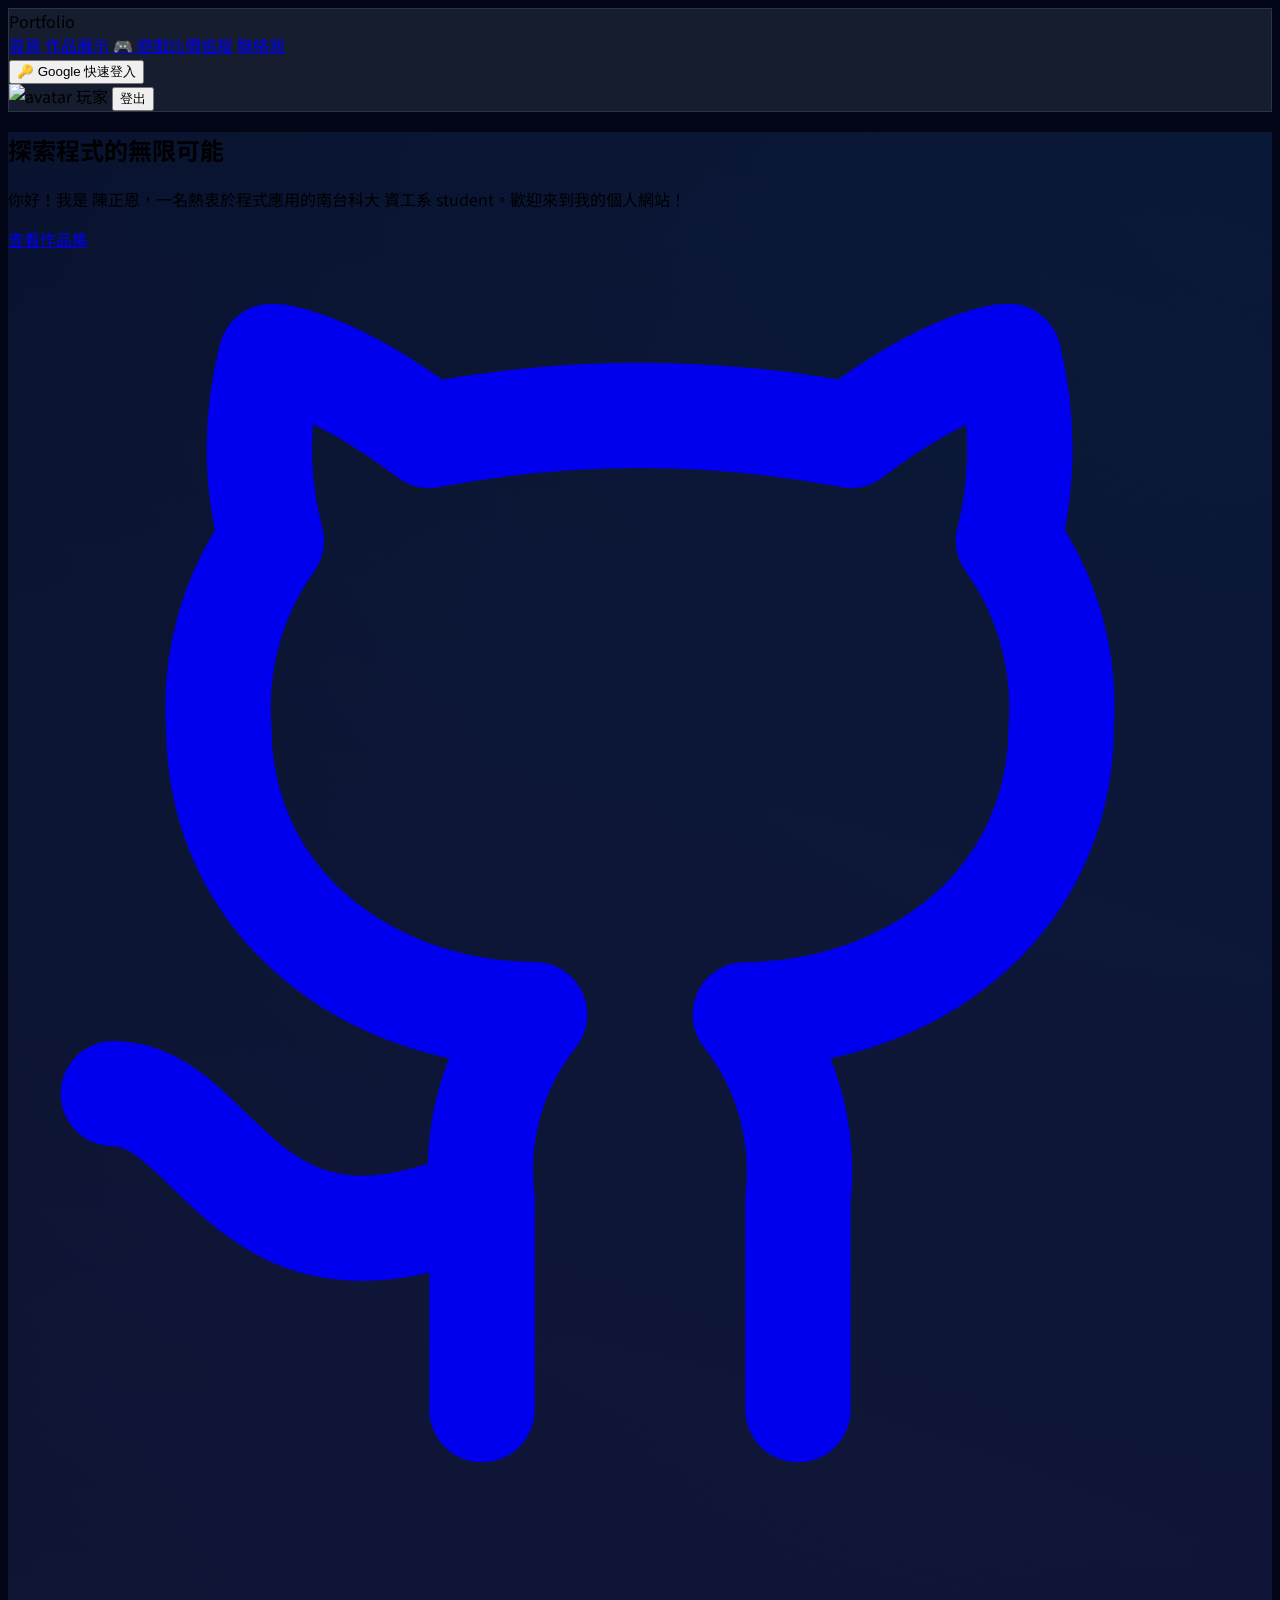
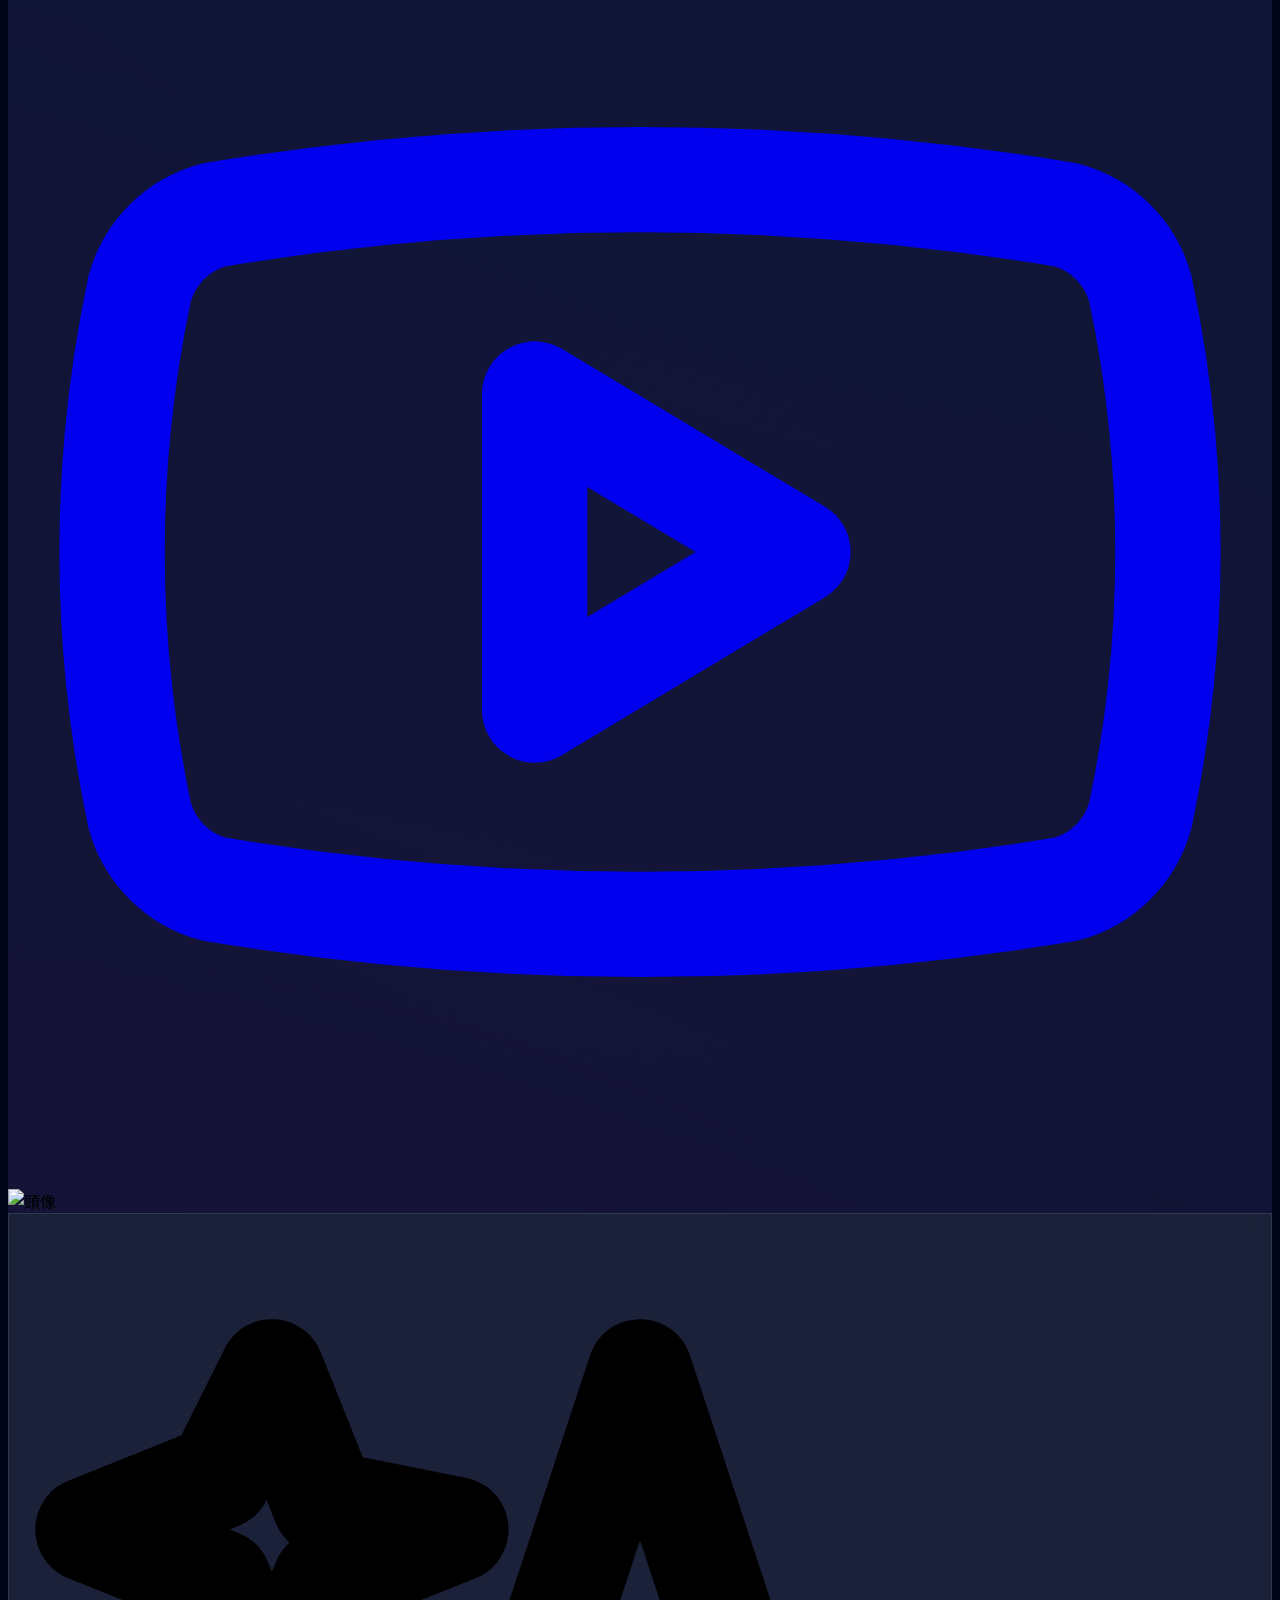
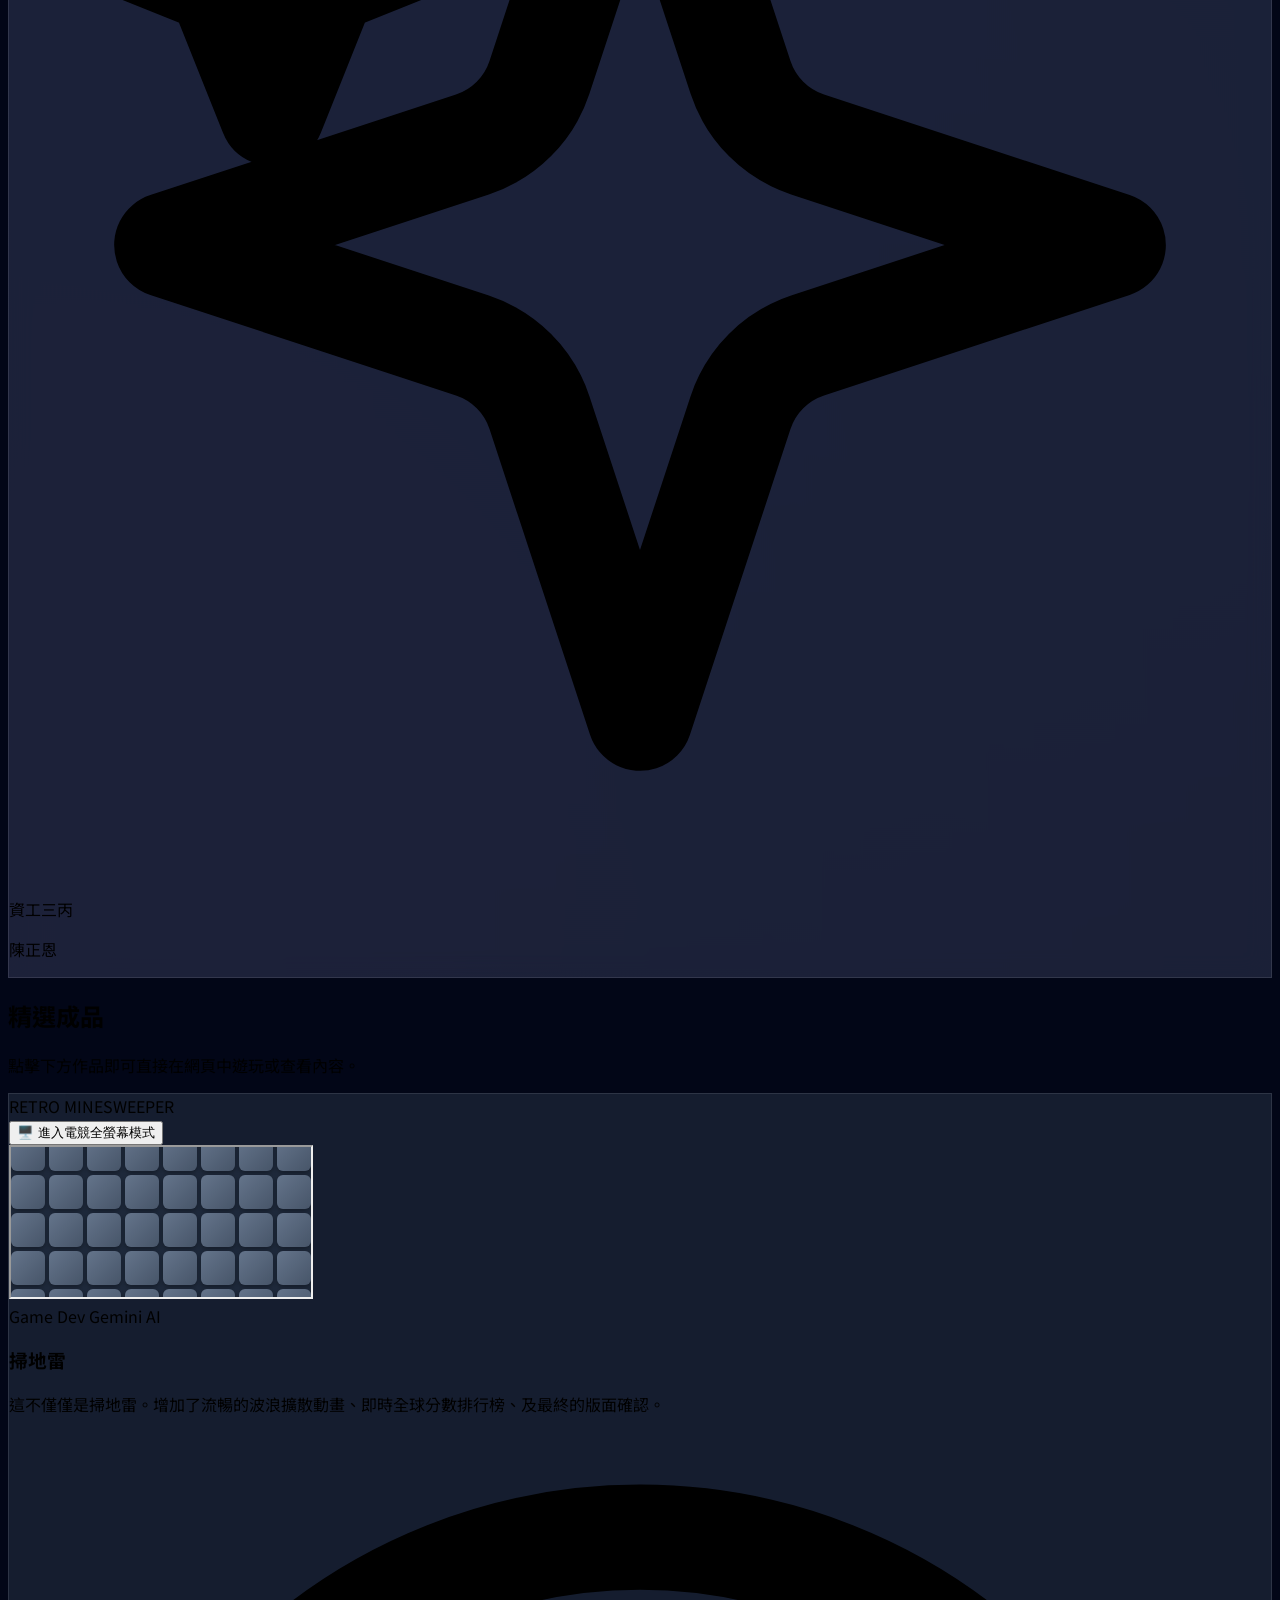
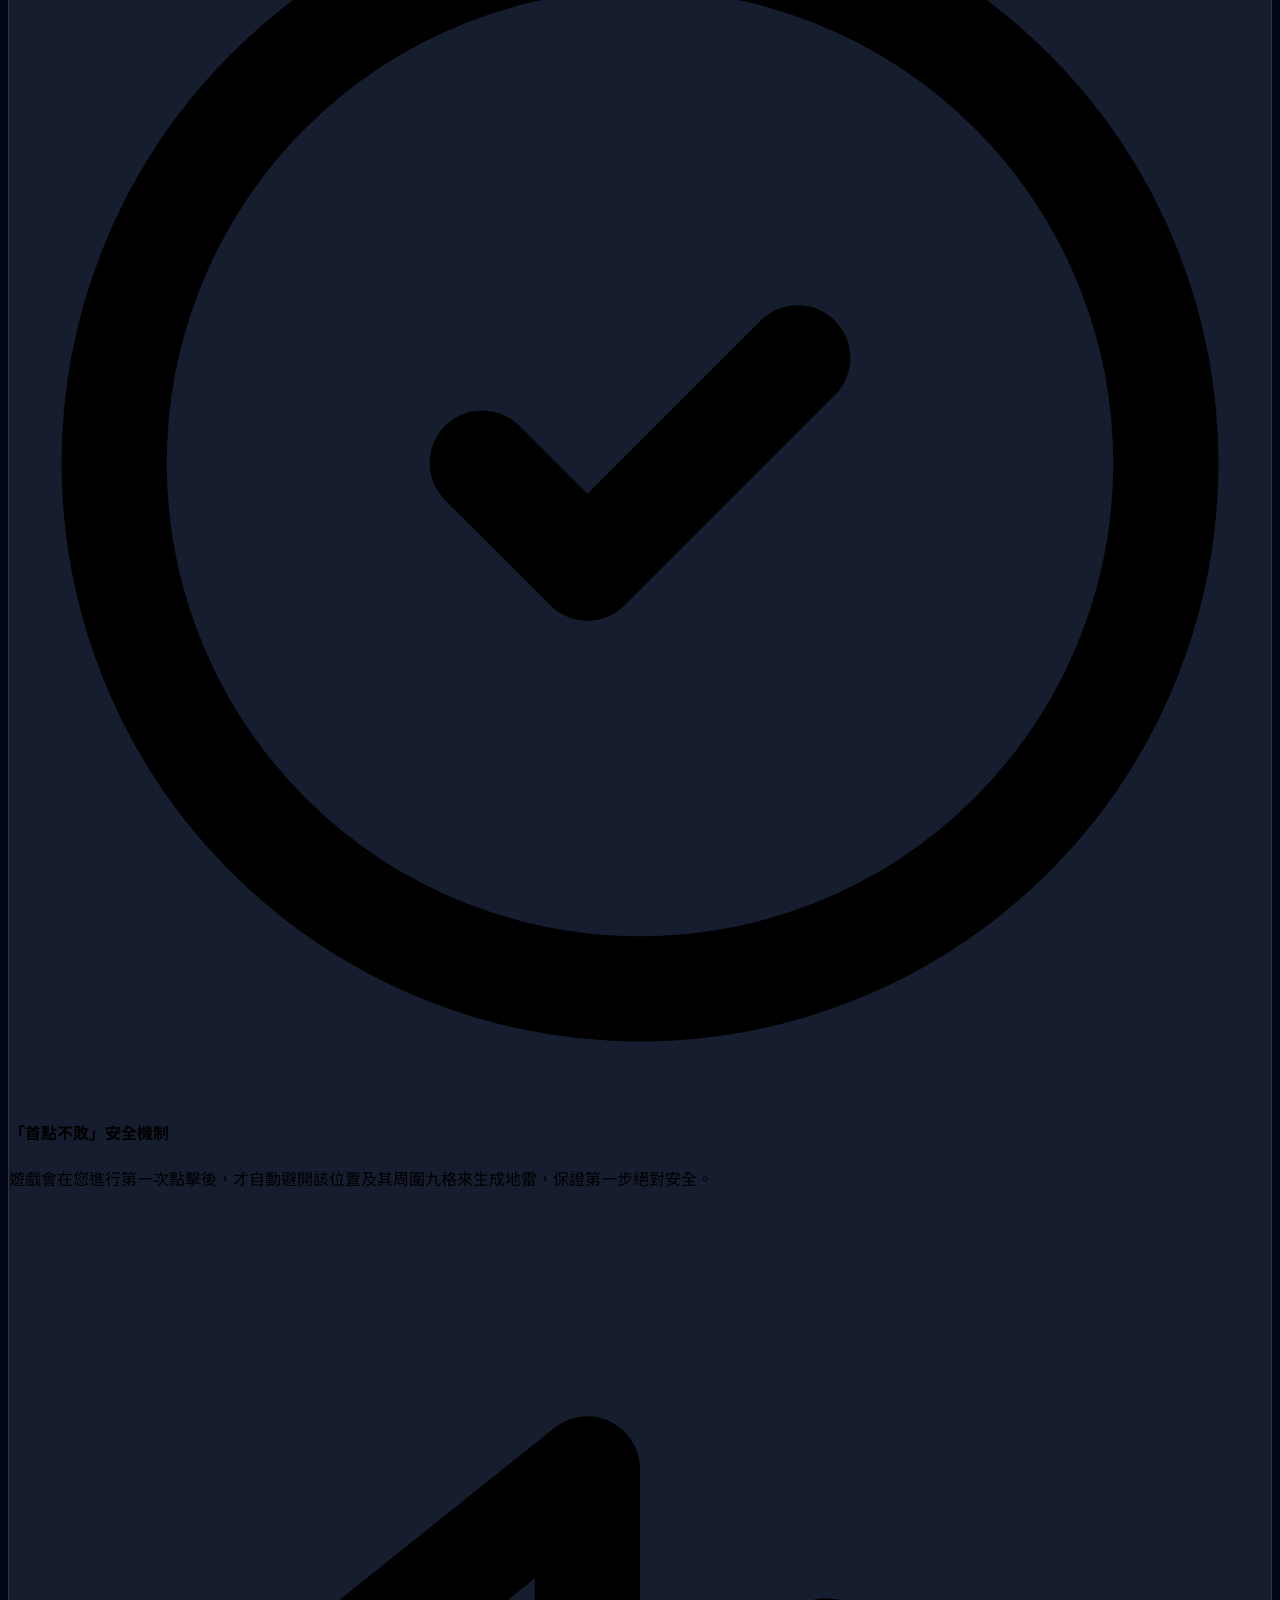
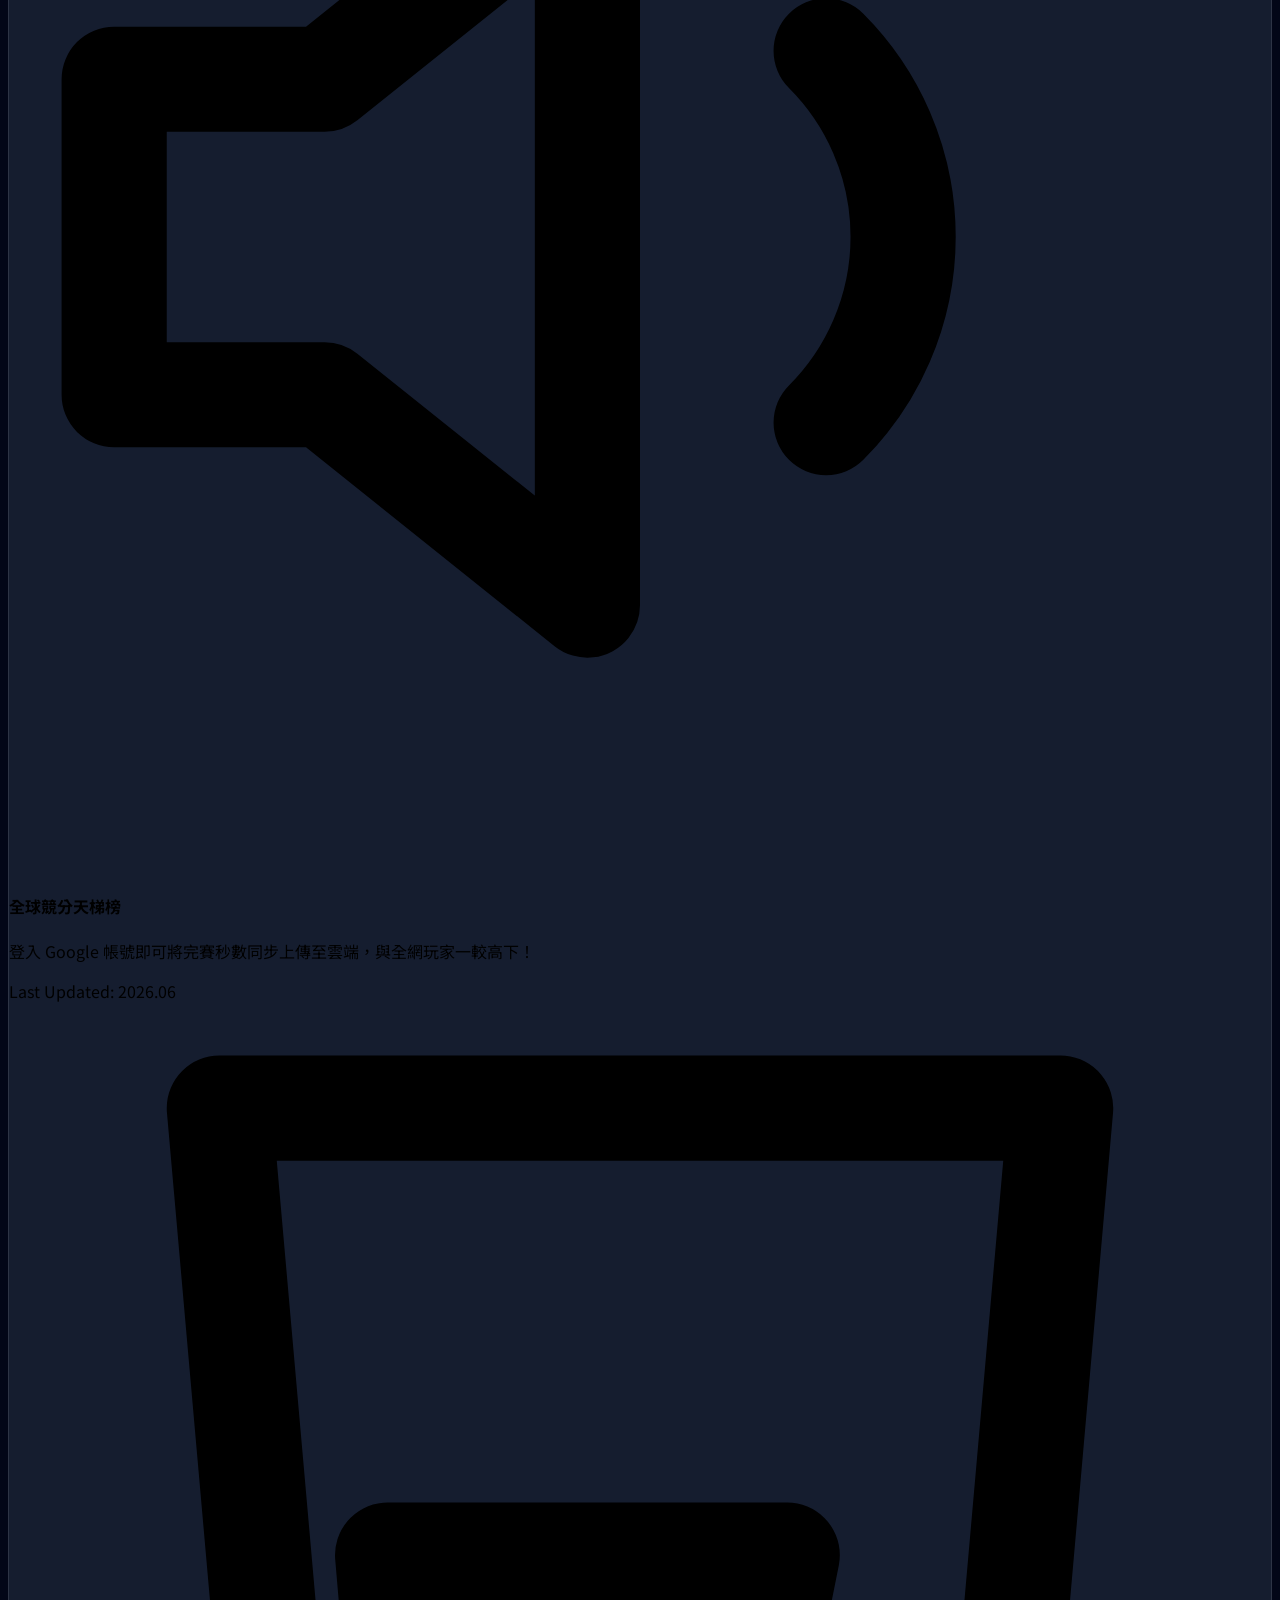
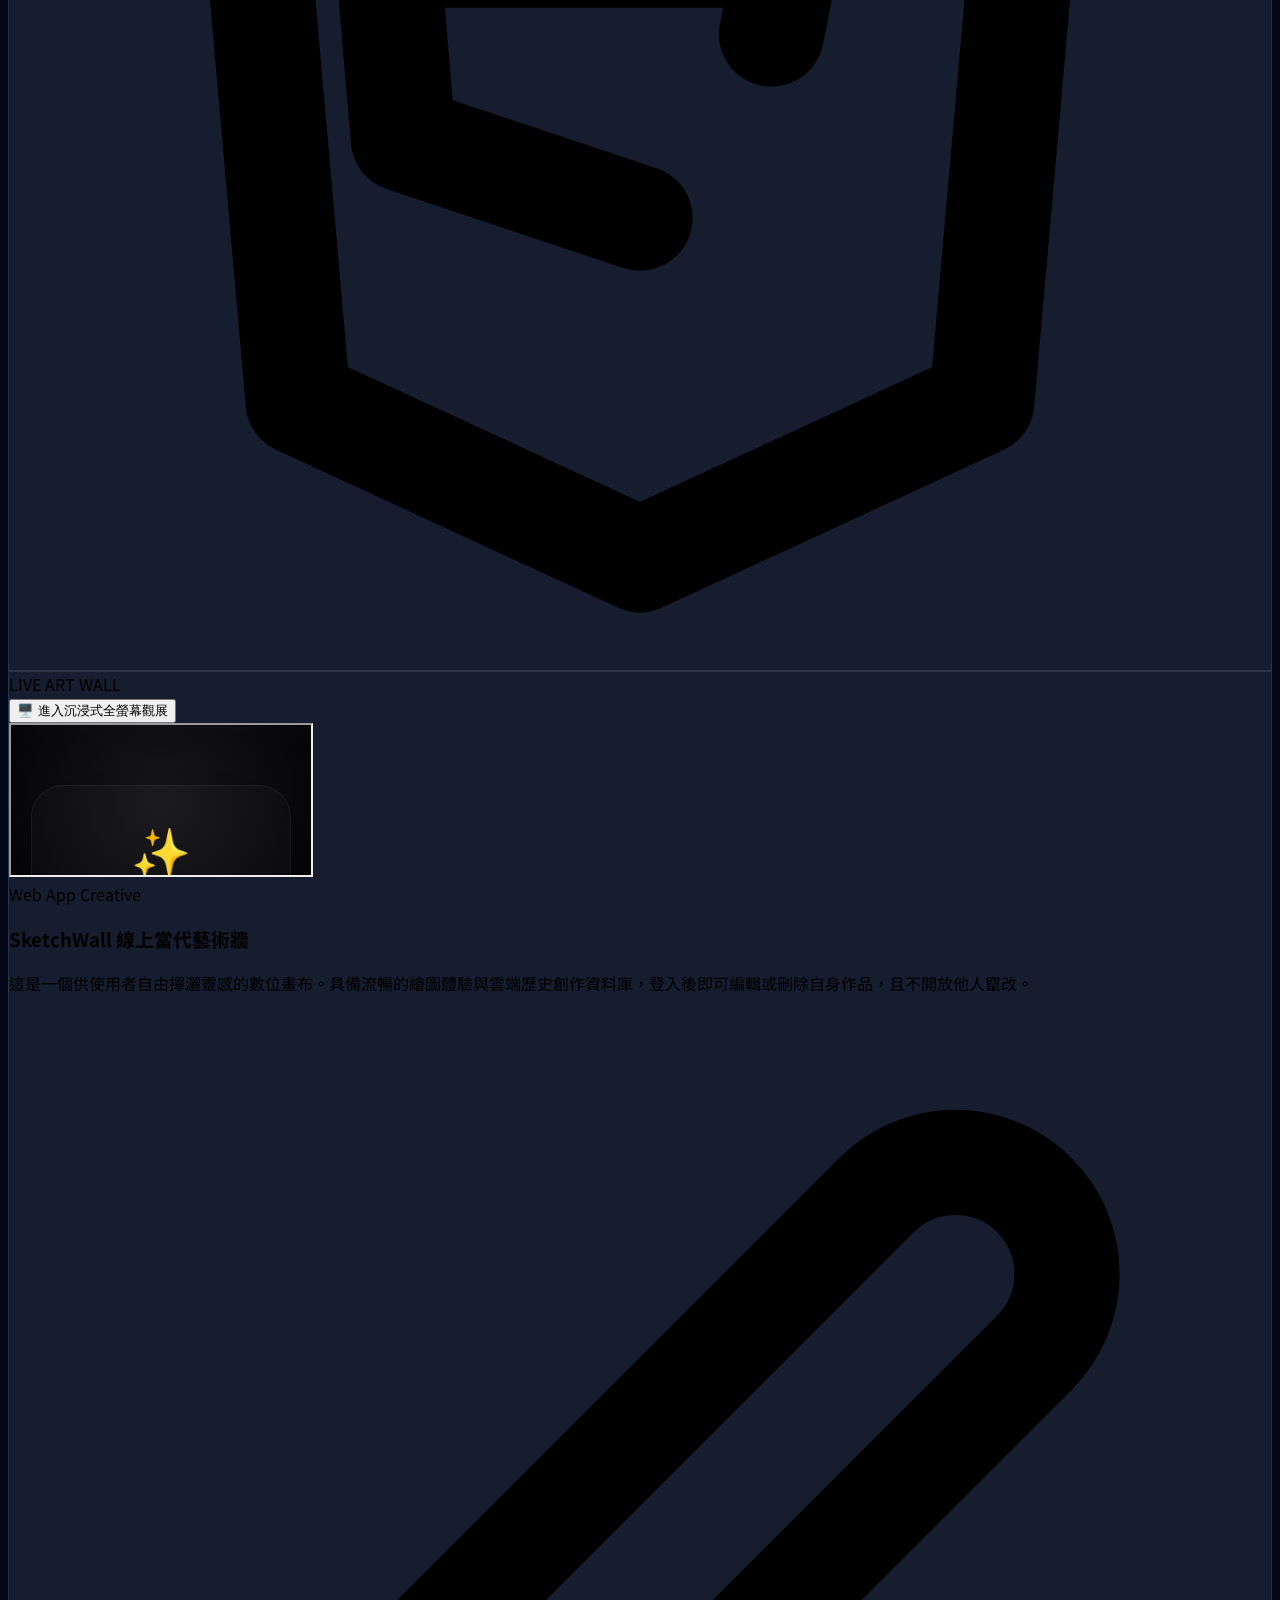
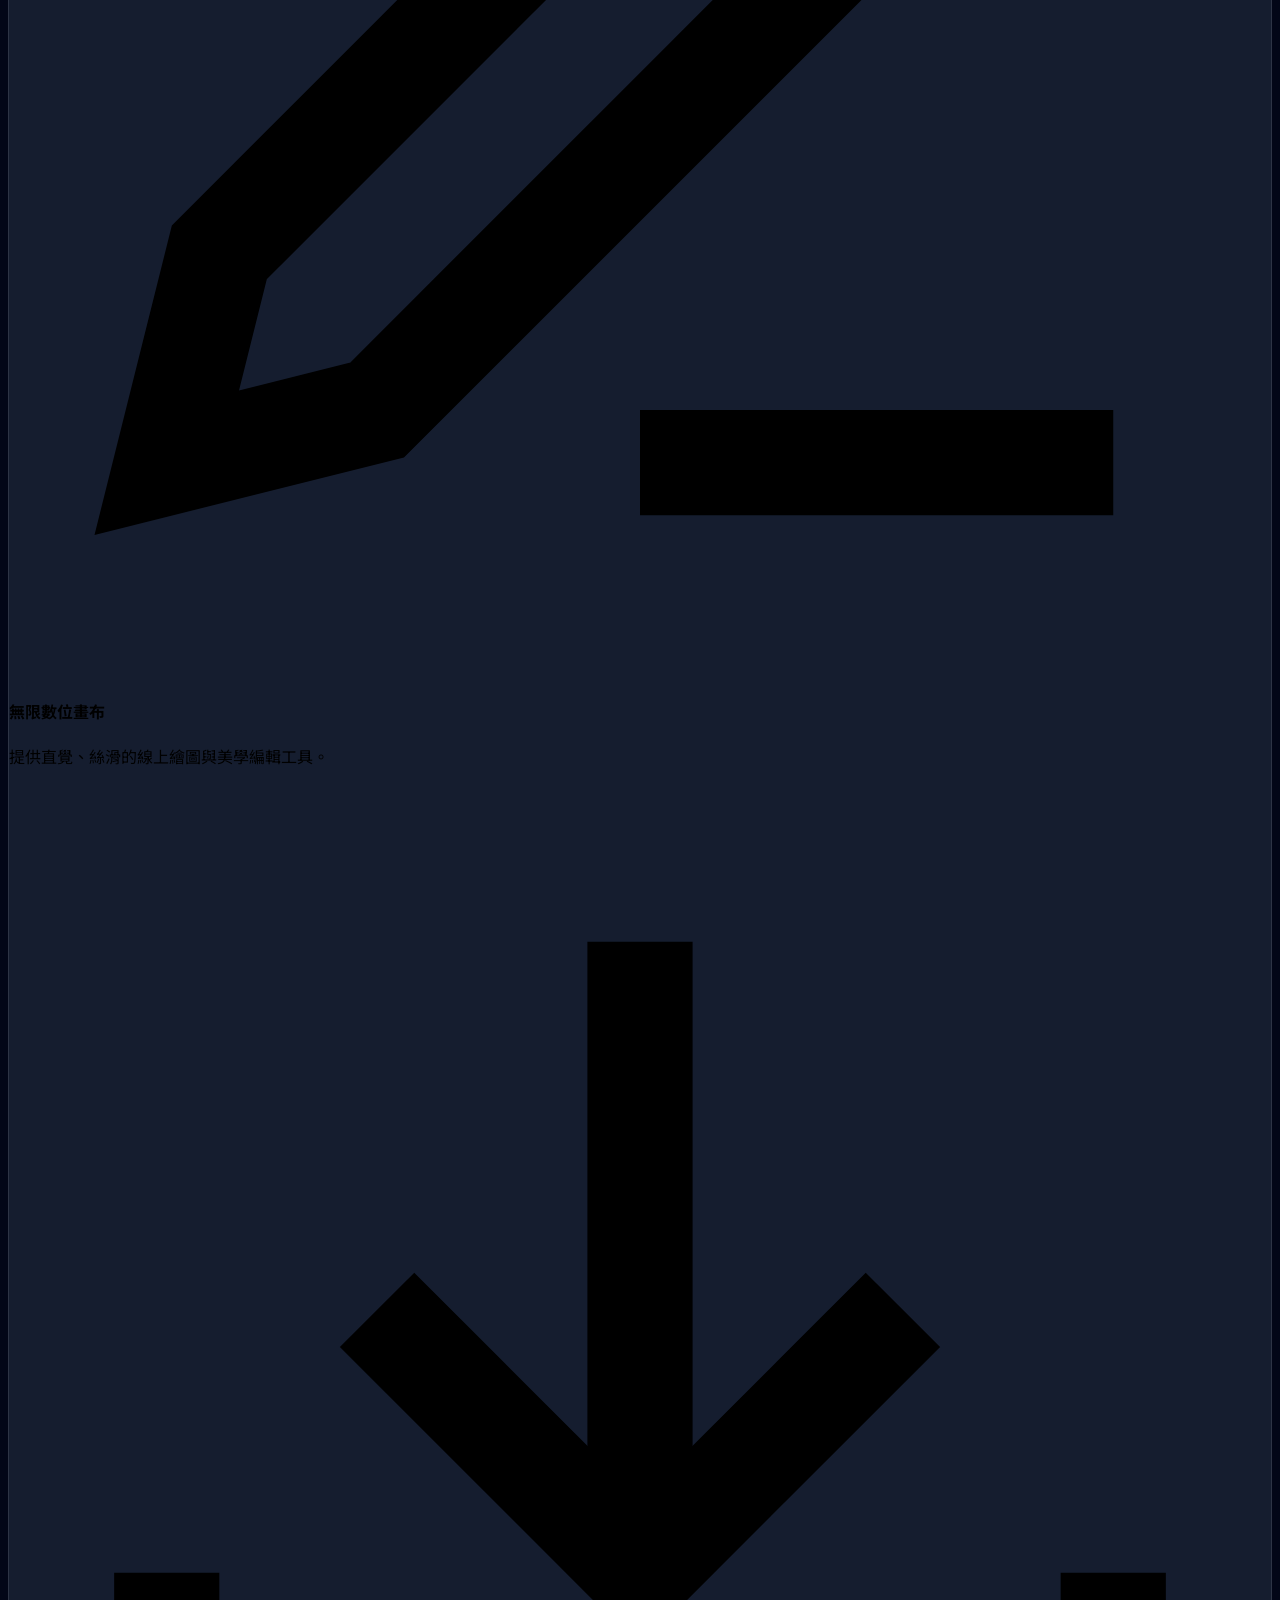
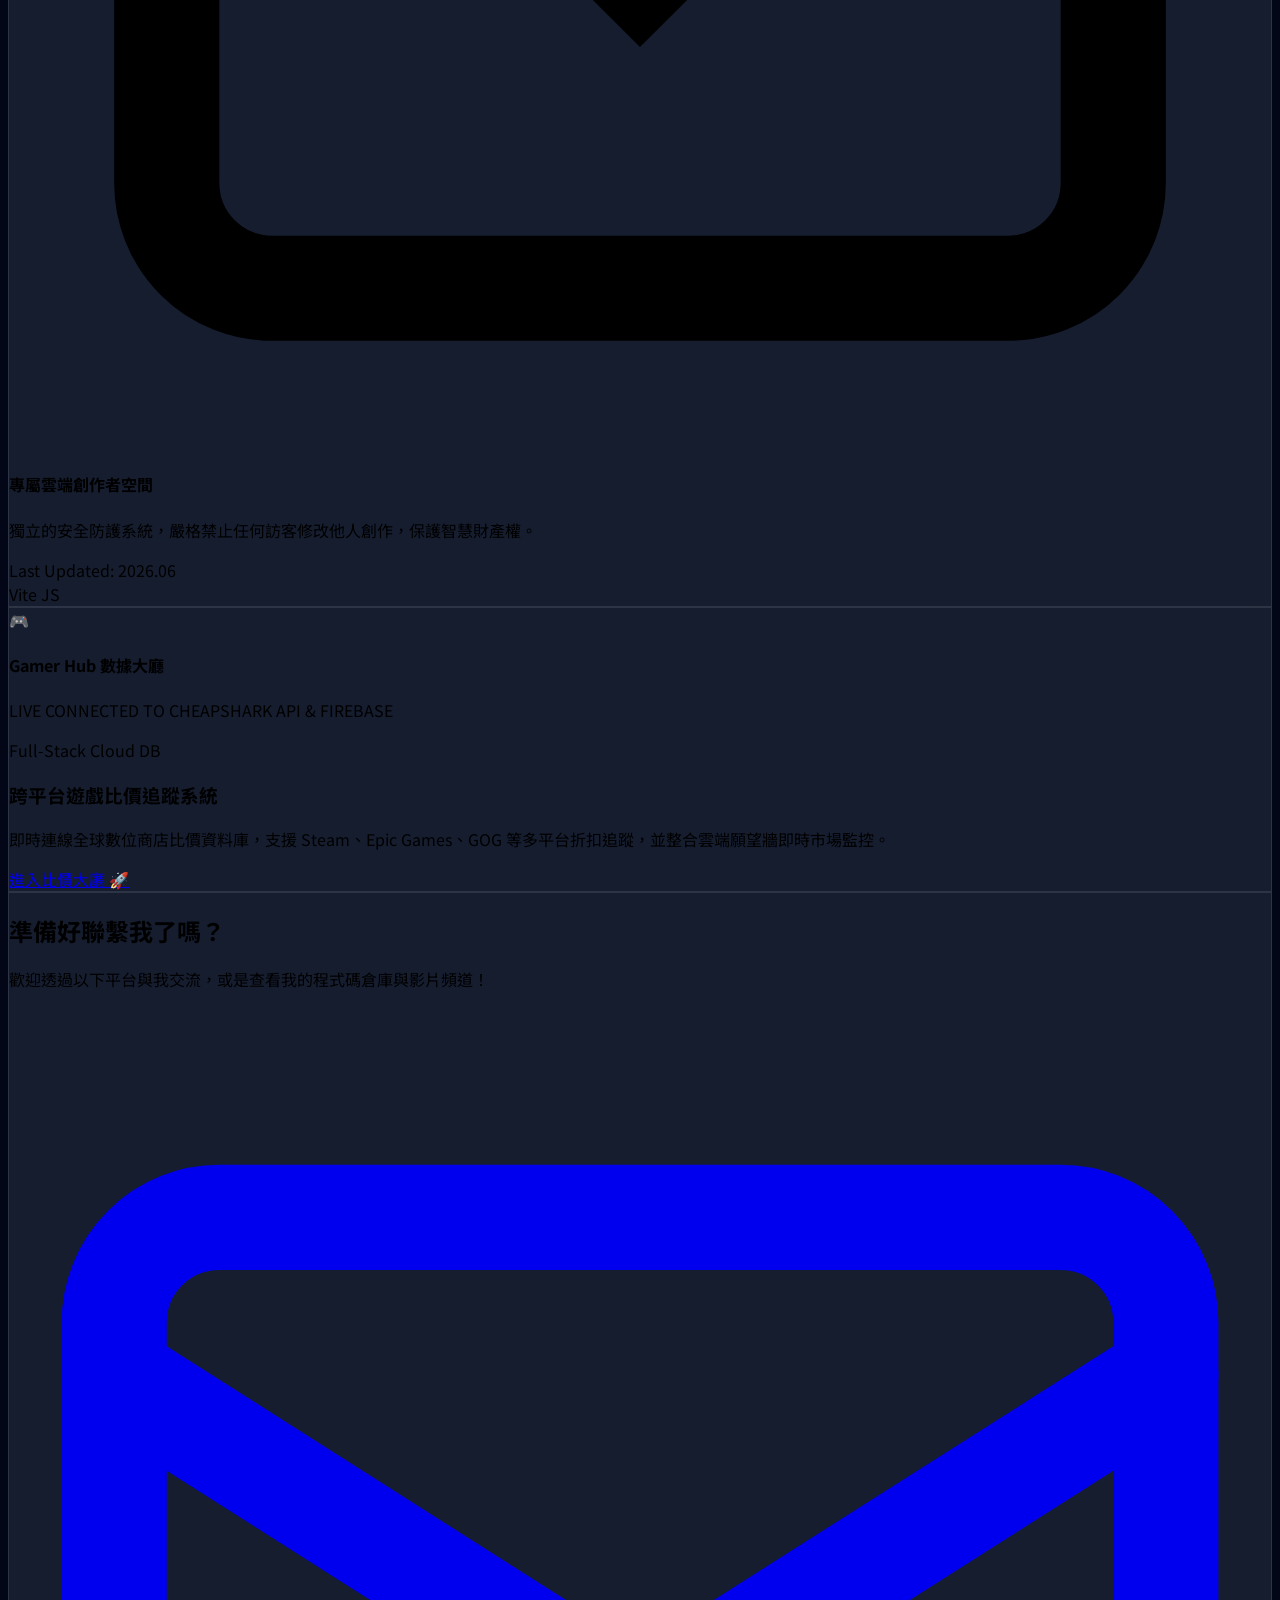
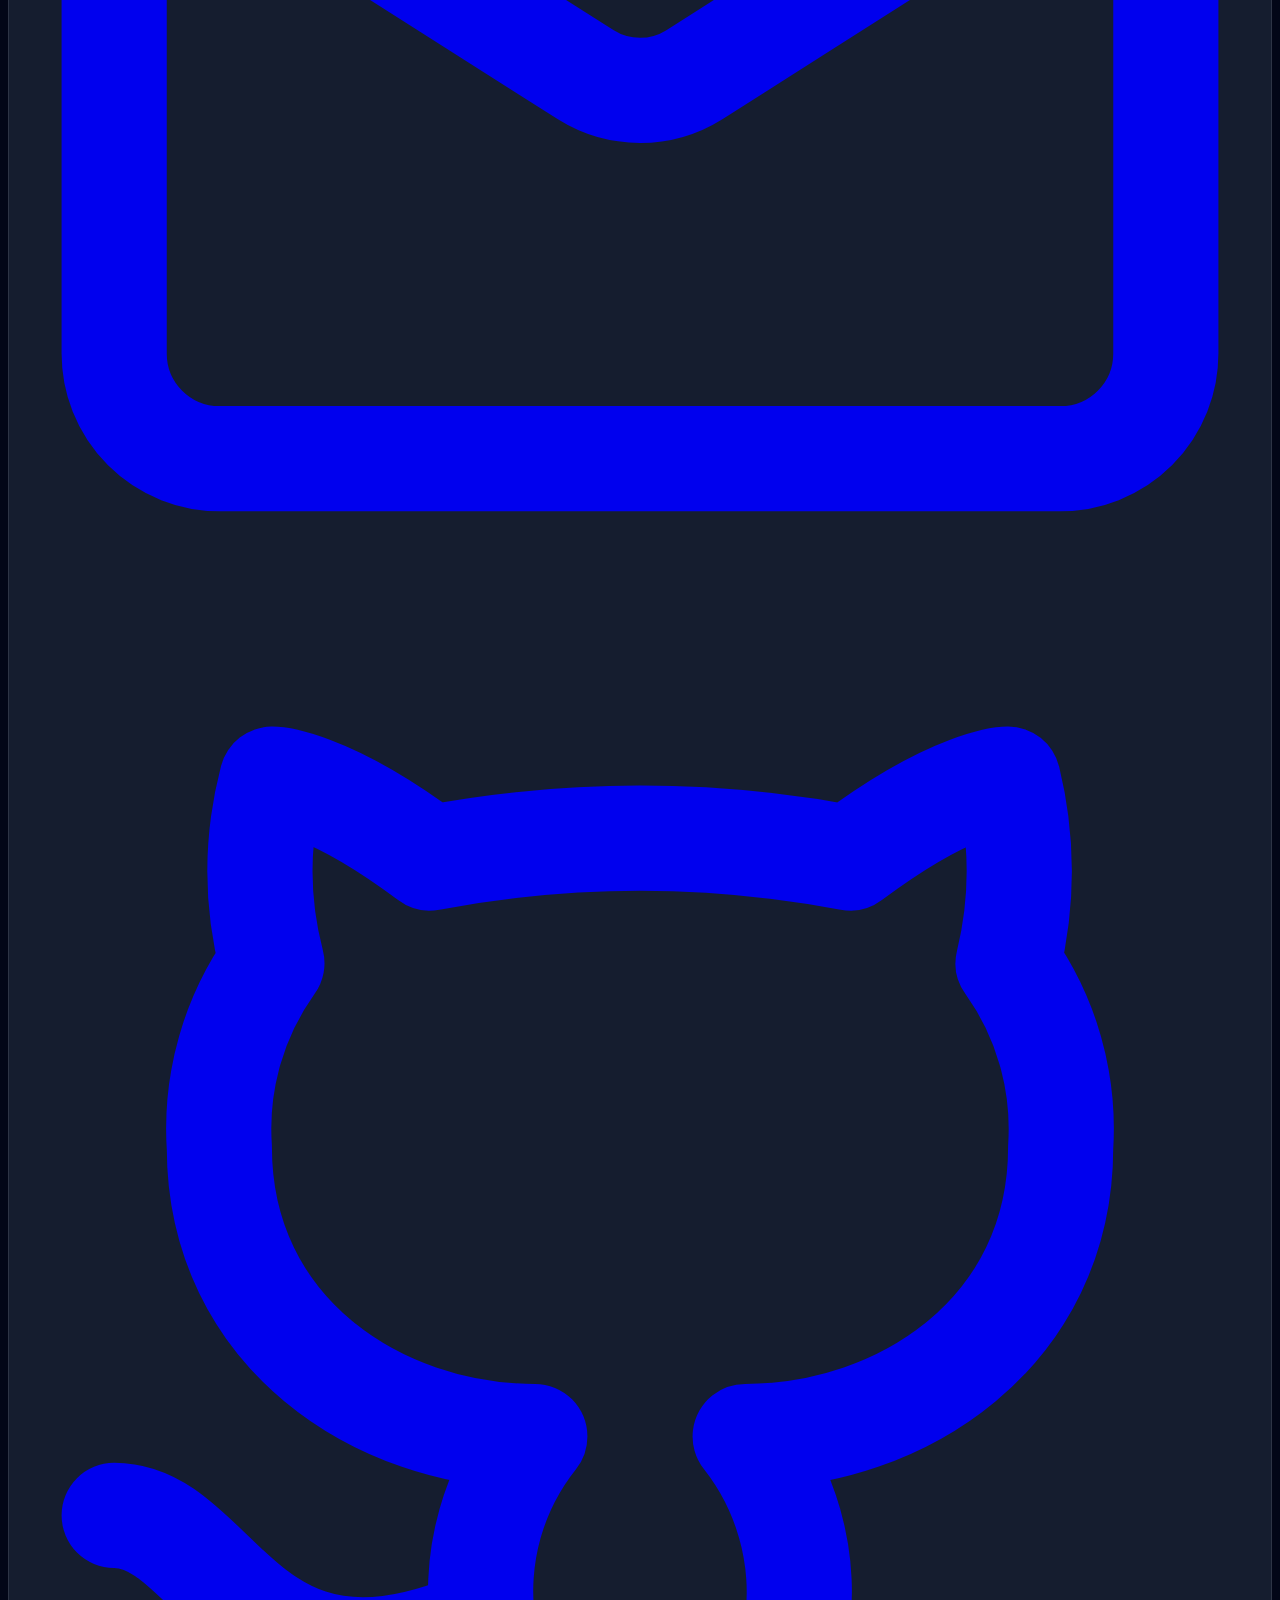
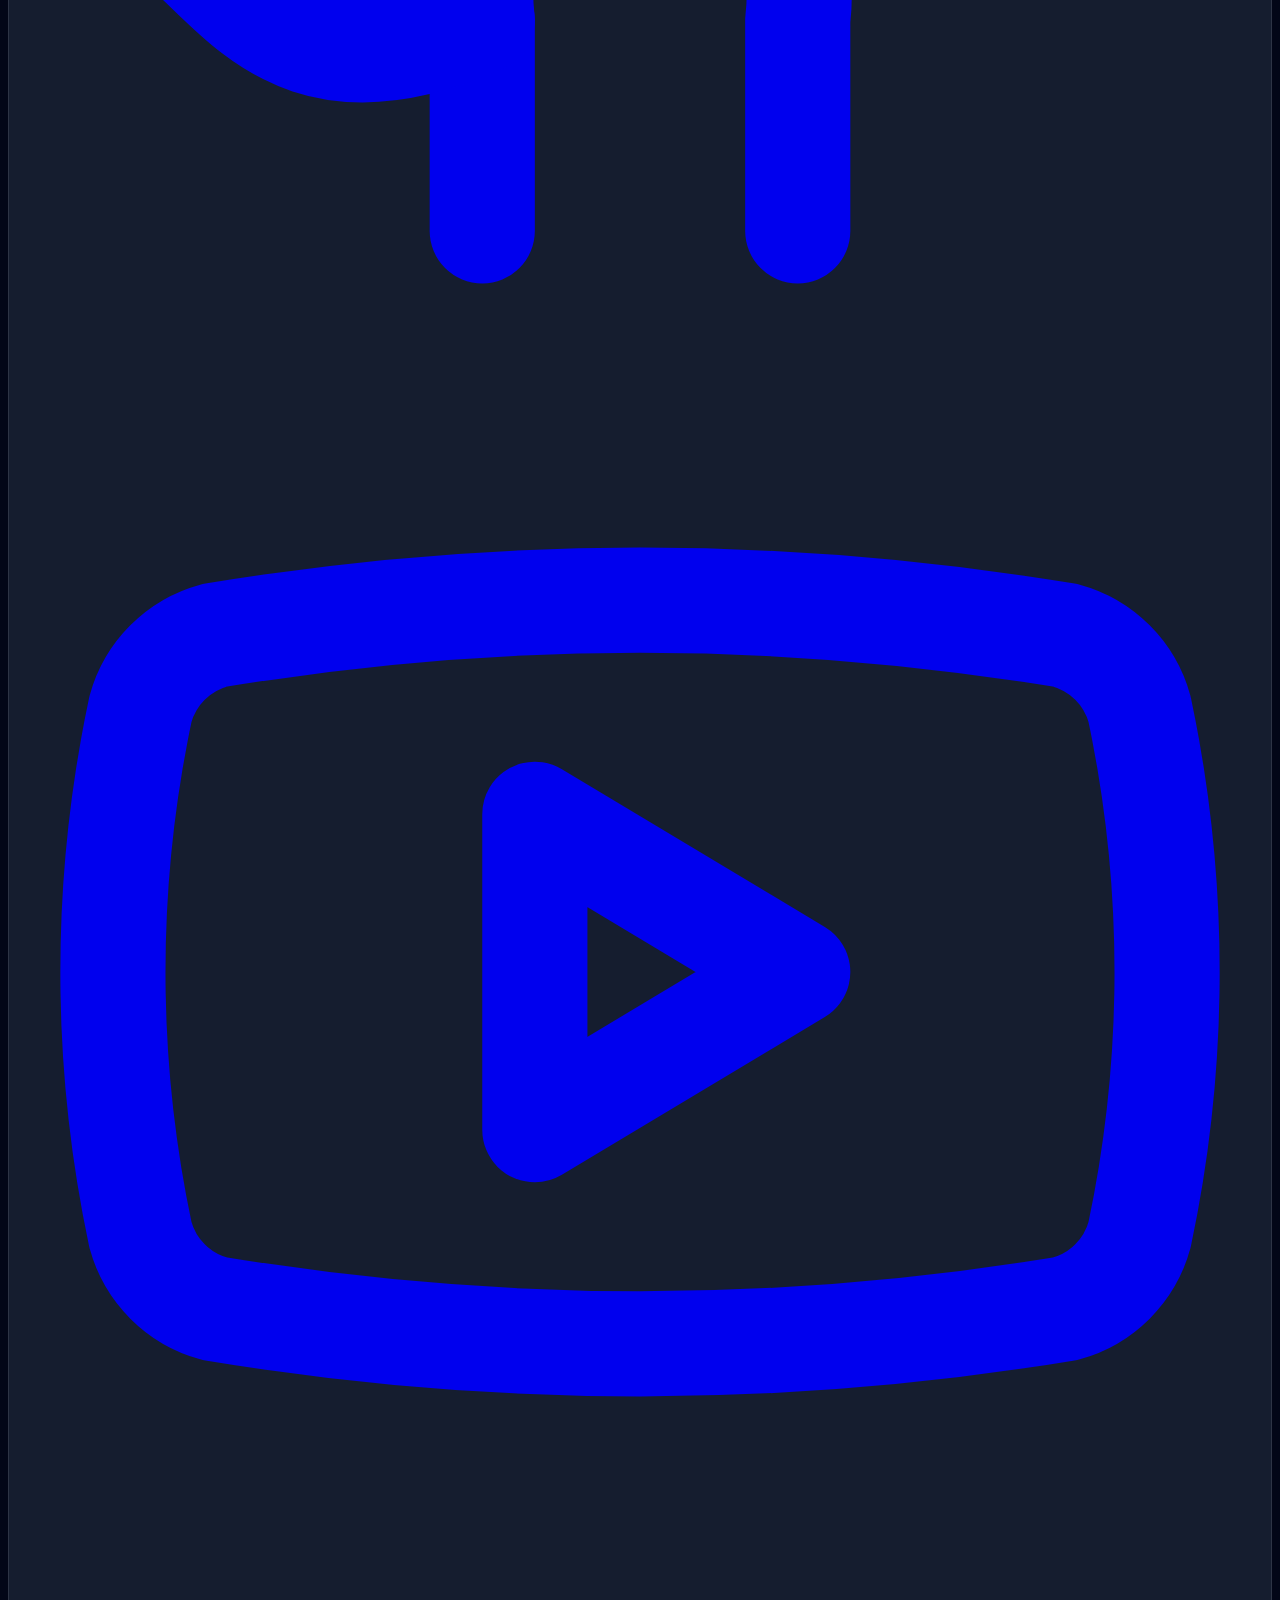
==== index.html @ 69756186 "Add files via upload" ====
<!DOCTYPE html>
<html lang="zh-Hant">
<head>
    <meta charset="UTF-8">
    <meta name="viewport" content="width=device-width, initial-scale=1.0">
    <title>我的個人作品集 - 掃地雷</title>
    <script src="https://cdn.tailwindcss.com"></script>
    <script src="https://www.gstatic.com/firebasejs/10.8.0/firebase-app-compat.js"></script>
    <script src="https://www.gstatic.com/firebasejs/10.8.0/firebase-auth-compat.js"></script>
    <script src="https://www.gstatic.com/firebasejs/10.8.0/firebase-firestore-compat.js"></script>
    
    <style>
        @import url('https://fonts.googleapis.com/css2?family=Noto+Sans+TC:wght@300;400;700&display=swap');
        
        body {
            font-family: 'Noto Sans TC', sans-serif;
            background-color: #020617;
            scroll-behavior: smooth; /* 確保所有跳轉都是滑順滾動 */
        }

        .glass-effect {
            background: rgba(30, 41, 59, 0.7);
            backdrop-filter: blur(12px);
            border: 1px solid rgba(255, 255, 255, 0.1);
        }

        .hero-gradient {
            background: radial-gradient(circle at top right, rgba(59, 130, 246, 0.15), transparent),
                        radial-gradient(circle at bottom left, rgba(168, 85, 247, 0.15), transparent);
        }

        /* 自定義滾動條 */
        ::-webkit-scrollbar {
            width: 8px;
        }
        ::-webkit-scrollbar-track {
            background: #0f172a;
        }
        ::-webkit-scrollbar-thumb {
            background: #334155;
            border-radius: 10px;
        }
        ::-webkit-scrollbar-thumb:hover {
            background: #475569;
        }
    </style>
</head>
<body class="text-slate-200">

    <nav class="fixed top-0 w-full z-50 glass-effect border-b border-slate-800">
        <div class="max-w-7xl mx-auto px-6 py-4 flex justify-between items-center">
            <div class="flex items-center gap-2 font-bold text-xl tracking-tighter text-white">
                <span class="bg-blue-600 px-2 py-0.5 rounded text-sm">Portfolio</span> 
            </div>
            <div class="hidden md:flex gap-8 text-sm font-medium">
    <a href="#home" class="hover:text-blue-400 transition">首頁</a>
    <a href="#projects" class="hover:text-blue-400 transition">作品展示</a>
    <a href="game.html" class="text-blue-400 hover:text-blue-300 font-bold transition">🎮 遊戲比價追蹤</a>
    <a href="#contact" class="hover:text-blue-400 transition">聯絡我</a>
</div>
            
            <div class="flex items-center gap-4">
                <button id="authBtnLogin" class="bg-gradient-to-r from-blue-600 to-indigo-600 hover:from-blue-500 hover:to-indigo-500 text-white px-4 py-2 rounded-xl text-xs font-bold transition-all shadow-lg shadow-blue-900/20 flex items-center gap-1.5 active:scale-95">
                    <span>🔑 Google 快速登入</span>
                </button>
                
                <div id="authUserInfo" class="hidden flex items-center gap-3 bg-slate-900/80 px-3 py-1.5 rounded-full border border-slate-700">
                    <img id="authUserAvatar" class="w-6 h-6 rounded-full border border-blue-500" src="" alt="avatar">
                    <span id="authUserName" class="text-xs font-medium text-slate-200 max-w-[80px] truncate">玩家</span>
                    <button id="authBtnLogout" class="text-[11px] text-rose-400 hover:text-rose-300 transition font-bold border-l border-slate-700 pl-2.5">
                        登出
                    </button>
                </div>
            </div>
        </div>
    </nav>

    <section id="home" class="relative pt-32 pb-20 px-6 hero-gradient">
        <div class="max-w-5xl mx-auto flex flex-col md:flex-row items-center gap-12">
            <div class="flex-1 text-center md:text-left">
                <h1 class="text-5xl md:text-7xl font-extrabold text-white mb-6 leading-tight">
                    探索<span class="text-transparent bg-clip-text bg-gradient-to-r from-blue-400 to-purple-500">程式</span>的無限可能
                </h1>
                <p class="text-slate-400 text-lg mb-8 max-w-xl">
                    你好！我是 陳正恩，一名熱衷於程式應用的南台科大 資工系 student。歡迎來到我的個人網站！
                </p>
                <div class="flex flex-wrap justify-center md:justify-start gap-4">
                    <a href="#projects" class="bg-white text-slate-900 px-8 py-3 rounded-xl font-bold hover:bg-slate-200 transition">
                        查看作品集
                    </a>
                    <div class="flex items-center gap-6 px-4 text-slate-400">
                        <a href="https://github.com/shon0057" target="_blank" class="hover:text-white transition" title="前往我的 GitHub">
                            <svg class="w-6 h-6" viewBox="0 0 24 24" fill="none" stroke="currentColor" stroke-width="2" stroke-linecap="round" stroke-linejoin="round">
                                <path d="M15 22v-4a4.8 4.8 0 0 0-1-3.5c3 0 6-2 6-5.5.08-1.25-.27-2.48-1-3.5.28-1.15.28-2.35 0-3.5 0 0-1 0-3 1.5-2.64-.5-5.36-.5-8 0C6 2 5 2 5 2c-.3 1.15-.3 2.35 0 3.5A5.403 5.403 0 0 0 4 9c0 3.5 3 5.5 6 5.5-.39.49-.68 1.05-.85 1.65-.17.6-.22 1.23-.15 1.85v4"></path>
                                <path d="M9 18c-4.51 2-5-2-7-2"></path>
                            </svg>
                        </a>
                        <a href="https://youtube.com/channel/UCmaDRwH7_G8uvwJQyQ9G3eQ?si=j93ntuV9p2vd7bJ8" target="_blank" class="hover:text-red-500 transition" title="前往我的 YouTube">
                            <svg class="w-6 h-6" viewBox="0 0 24 24" fill="none" stroke="currentColor" stroke-width="2" stroke-linecap="round" stroke-linejoin="round">
                                <path d="M2.5 17a24.12 24.12 0 0 1 0-10 2 2 0 0 1 1.4-1.4 49.56 49.56 0 0 1 16.2 0A2 2 0 0 1 21.5 7a24.12 24.12 0 0 1 0 10 2 2 0 0 1-1.4 1.4 49.55 49.55 0 0 1-16.2 0A2 2 0 0 1 2.5 17z"></path>
                                <polygon points="10 15 15 12 10 9"></polygon>
                            </svg>
                        </a>
                    </div>
                </div>
            </div>
            <div class="relative">
                <div class="w-64 h-64 md:w-80 md:h-80 rounded-3xl overflow-hidden rotate-3 shadow-2xl border-4 border-slate-800">
                    <img src="https://images.unsplash.com/photo-1519085360753-af0119f7cbe7?auto=format&fit=crop&q=80&w=400" alt="頭像" class="w-full h-full object-cover">
                </div>
                <div class="absolute -bottom-6 -left-6 glass-effect p-4 rounded-2xl shadow-xl">
                    <div class="flex items-center gap-3">
                        <div class="w-10 h-10 bg-green-500/20 rounded-full flex items-center justify-center text-green-400">
                            <svg class="w-5 h-5" viewBox="0 0 24 24" fill="none" stroke="currentColor" stroke-width="2" stroke-linecap="round" stroke-linejoin="round">
                                <path d="m12 3-1.912 5.813a2 2 0 0 1-1.275 1.275L3 12l5.813 1.912a2 2 0 0 1 1.275 1.275L12 21l1.912-5.813a2 2 0 0 1 1.275-1.275L21 12l-5.813-1.912a2 2 0 0 1-1.275-1.275L12 3Z"></path>
                                <path d="m5 3 1 2.5L8.5 6 6 7 5 9.5 4 7 1.5 6 4 5 5 3Z"></path>
                            </svg>
                        </div>
                        <div>
                            <p class="text-xs text-slate-400 font-medium">資工三丙</p>
                            <p class="text-sm font-bold text-white">陳正恩</p>
                        </div>
                    </div>
                </div>
            </div>
        </div>
    </section>

    <section id="projects" class="py-24 px-6">
        <div class="max-w-6xl mx-auto">
            <div class="flex justify-between items-end mb-12">
                <div>
                    <h2 class="text-3xl font-bold text-white mb-2">精選成品</h2>
                    <p class="text-slate-400 text-sm">點擊下方作品即可直接在網頁中遊玩或查看內容。</p>
                </div>
            </div>

            <div class="glass-effect rounded-3xl overflow-hidden flex flex-col lg:flex-row shadow-2xl border border-slate-700/50">
                <div class="lg:w-2/3 bg-black/40 p-4">
                    <div id="minesweeperContainer" class="relative w-full bg-slate-950/60 rounded-2xl overflow-hidden shadow-2xl flex flex-col border border-slate-800">
                        <div class="w-full bg-slate-900/90 px-4 py-2.5 flex justify-between items-center border-b border-slate-800">
                          <div class="flex items-center gap-2">
                            <span class="flex h-2 w-2 rounded-full bg-blue-500 animate-pulse"></span>
                            <span class="text-xs text-slate-400 font-medium font-mono tracking-wider">RETRO MINESWEEPER</span>
                          </div>
                          <button id="btnMineFullscreen" class="text-xs bg-blue-600 hover:bg-blue-500 text-white font-semibold px-3 py-1.5 rounded-md shadow flex items-center gap-1.5 transition-all duration-200 active:scale-95">
                            <span>🖥️ 進入電競全螢幕模式</span>
                          </button>
                        </div>

                        <div class="w-full max-w-full mx-auto relative overflow-hidden h-[400px] sm:h-[500px] lg:h-[620px] flex justify-center items-center">
                            <iframe src="minesweeper.html" id="minesweeperIframe" class="w-full h-full border-none block mx-auto" title="AI Minesweeper" style="overflow: hidden;"></iframe>
                        </div>
                    </div>
                </div>
                
                <div class="lg:w-1/3 p-10 flex flex-col justify-between">
                    <div>
                        <div class="flex gap-2 mb-4">
                            <span class="text-[10px] font-bold uppercase tracking-wider bg-blue-500/10 text-blue-400 px-3 py-1 rounded-full border border-blue-500/20">Game Dev</span>
                            <span class="text-[10px] font-bold uppercase tracking-wider bg-purple-500/10 text-purple-400 px-3 py-1 rounded-full border border-purple-500/20">Gemini AI</span>
                        </div>
                        <h3 class="text-3xl font-extrabold text-white mb-4">掃地雷</h3>
                        <p class="text-slate-400 mb-8 leading-relaxed">
                            這不僅僅是掃地雷。增加了流暢的波浪擴散動畫、即時全球分數排行榜、及最終的版面確認。
                        </p>
                        
                        <div class="space-y-4">
                            <div class="flex items-start gap-3">
                                <div class="mt-1 text-blue-500">
                                    <svg class="w-5 h-5" viewBox="0 0 24 24" fill="none" stroke="currentColor" stroke-width="2" stroke-linecap="round" stroke-linejoin="round">
                                        <circle cx="12" cy="12" r="10"></circle>
                                        <path d="m9 12 2 2 4-4"></path>
                                    </svg>
                                </div>
                                <div>
                                    <h4 class="text-sm font-bold text-white">「首點不敗」安全機制</h4>
                                    <p class="text-xs text-slate-500 font-normal">遊戲會在您進行第一次點擊後，才自動避開該位置及其周圍九格來生成地雷，保證第一步絕對安全。</p>
                                </div>
                            </div>
                            <div class="flex items-start gap-3">
                                <div class="mt-1 text-purple-500">
                                    <svg class="w-5 h-5" viewBox="0 0 24 24" fill="none" stroke="currentColor" stroke-width="2" stroke-linecap="round" stroke-linejoin="round">
                                        <polygon points="11 5 6 9 2 9 2 15 6 15 11 19 11 5"></polygon>
                                        <path d="M15.54 8.46a5 5 0 0 1 0 7.07"></path>
                                    </svg>
                                </div>
                                <div>
                                    <h4 class="text-sm font-bold text-white">全球競分天梯榜</h4>
                                    <p class="text-xs text-slate-500 font-normal">登入 Google 帳號即可將完賽秒數同步上傳至雲端，與全網玩家一較高下！</p>
                                </div>
                            </div>
                        </div>
                    </div>

                    <div class="pt-6 border-t border-slate-800/80 mt-8 flex items-center justify-between">
                        <span class="text-xs text-slate-500 font-mono">Last Updated: 2026.06</span>
                        <div class="flex gap-2 text-slate-400">
                            <svg class="w-5 h-5" viewBox="0 0 24 24" fill="none" stroke="currentColor" stroke-width="2" stroke-linecap="round" stroke-linejoin="round">
                                <path d="M4 2l1.5 17L12 22l6.5-3L20 2H4z"></path>
                                <path d="M12 15.5L7.5 14l-.3-3.5h7.6L14.5 12"></path>
                            </svg>
                        </div>
                    </div>
                </div>
            </div>

            <div class="glass-effect rounded-3xl overflow-hidden flex flex-col lg:flex-row-reverse shadow-2xl border border-slate-700/50 mt-16">
                <div class="lg:w-2/3 bg-black/40 p-4">
                    <div id="artGalleryContainer" class="relative w-full bg-slate-950/60 rounded-2xl overflow-hidden shadow-2xl flex flex-col border border-slate-800">
                        <div class="w-full bg-slate-900/90 px-4 py-2.5 flex justify-between items-center border-b border-slate-800">
                          <div class="flex items-center gap-2">
                            <span class="flex h-2 w-2 rounded-full bg-green-500 animate-pulse"></span>
                            <span class="text-xs text-slate-400 font-medium font-mono tracking-wider">LIVE ART WALL</span>
                          </div>
                          <button id="btnFullscreen" class="text-xs bg-indigo-600 hover:bg-indigo-500 text-white font-semibold px-3 py-1.5 rounded-md shadow flex items-center gap-1.5 transition-all duration-200 active:scale-95">
                            <span>🖥️ 進入沉浸式全螢幕觀展</span>
                          </button>
                        </div>
                      
                        <div class="w-full relative overflow-hidden aspect-square sm:aspect-[4/3] lg:h-[550px] xl:h-[620px] rounded-b-2xl">
                            <iframe src="art/index.html" id="artIframe" class="w-full h-full border-none block" title="Art Framework"></iframe>
                        </div>
                    </div>
                </div>
                
                <div class="lg:w-1/3 p-10 flex flex-col justify-between">
                    <div>
                        <div class="flex gap-2 mb-4">
                            <span class="text-[10px] font-bold uppercase tracking-wider bg-amber-500/10 text-amber-400 px-3 py-1 rounded-full border border-blue-500/20">Web App</span>
                            <span class="text-[10px] font-bold uppercase tracking-wider bg-green-500/10 text-green-400 px-3 py-1 rounded-full border border-green-500/20">Creative</span>
                        </div>
                        <h3 class="text-3xl font-extrabold text-white mb-4">SketchWall 線上當代藝術牆</h3>
                        <p class="text-slate-400 mb-8 leading-relaxed">
                            這是一個供使用者自由揮灑靈感的數位畫布。具備流暢的繪圖體驗與雲端歷史創作資料庫，登入後即可編輯或刪除自身作品，且不開放他人竄改。
                        </p>
                        
                        <div class="space-y-4">
                            <div class="flex items-start gap-3">
                                <div class="mt-1 text-amber-400">
                                    <svg class="w-5 h-5" viewBox="0 0 24 24" fill="none" stroke="currentColor" stroke-width="2"><path d="M12 20h9"></path><path d="M16.5 3.5a2.12 2.12 0 0 1 3 3L7 19l-4 1 1-4Z"></path></svg>
                                </div>
                                <div>
                                    <h4 class="text-sm font-bold text-white">無限數位畫布</h4>
                                    <p class="text-xs text-slate-500 font-normal">提供直覺、絲滑的線上繪圖與美學編輯工具。</p>
                                </div>
                            </div>
                            <div class="flex items-start gap-3">
                                <div class="mt-1 text-green-400">
                                    <svg class="w-5 h-5" viewBox="0 0 24 24" fill="none" stroke="currentColor" stroke-width="2"><path d="M21 15v4a2 2 0 0 1-2 2H5a2 2 0 0 1-2-2v-4"></path><polyline points="7 10 12 15 17 10"></polyline><line x1="12" x2="12" y1="15" y2="3"></line></svg>
                                </div>
                                <div>
                                    <h4 class="text-sm font-bold text-white">專屬雲端創作者空間</h4>
                                    <p class="text-xs text-slate-500 font-normal">獨立的安全防護系統，嚴格禁止任何訪客修改他人創作，保護智慧財產權。</p>
                                </div>
                            </div>
                        </div>
                    </div>

                    <div class="pt-6 border-t border-slate-800/80 mt-8 flex items-center justify-between">
                        <span class="text-xs text-slate-500 font-mono">Last Updated: 2026.06</span>
                        <div class="flex gap-2 text-slate-400">
                            <span class="text-xs bg-slate-800 px-2 py-1 rounded">Vite</span>
                            <span class="text-xs bg-slate-800 px-2 py-1 rounded">JS</span>
                        </div>
                    </div>
                </div>
            </div>
        </div>
    <div class="glass-effect rounded-3xl overflow-hidden flex flex-col lg:flex-row shadow-2xl border border-slate-700/50 mt-16">
                <div class="lg:w-2/3 bg-black/40 p-6 flex items-center justify-center">
                    <div class="p-8 text-center bg-slate-950/50 rounded-2xl border border-slate-800 w-full">
                        <span class="text-6xl">🎮</span>
                        <h4 class="text-xl font-bold text-white mt-4 mb-2">Gamer Hub 數據大廳</h4>
                        <p class="text-xs text-slate-500 font-mono">LIVE CONNECTED TO CHEAPSHARK API & FIREBASE</p>
                    </div>
                </div>
                
                <div class="lg:w-1/3 p-10 flex flex-col justify-between">
                    <div>
                        <div class="flex gap-2 mb-4">
                            <span class="text-[10px] font-bold uppercase tracking-wider bg-cyan-500/10 text-cyan-400 px-3 py-1 rounded-full border border-cyan-500/20">Full-Stack</span>
                            <span class="text-[10px] font-bold uppercase tracking-wider bg-rose-500/10 text-rose-400 px-3 py-1 rounded-full border border-rose-500/20">Cloud DB</span>
                        </div>
                        <h3 class="text-3xl font-extrabold text-white mb-4">跨平台遊戲比價追蹤系統</h3>
                        <p class="text-slate-400 mb-8 leading-relaxed">
                            即時連線全球數位商店比價資料庫，支援 Steam、Epic Games、GOG 等多平台折扣追蹤，並整合雲端願望牆即時市場監控。
                        </p>
                    </div>

                    <div>
                        <a href="game.html" class="block text-center w-full bg-gradient-to-r from-cyan-500 to-blue-600 hover:from-cyan-400 hover:to-blue-500 text-white font-bold py-3 px-6 rounded-xl shadow-lg transition duration-200">
                            進入比價大廳 🚀
                        </a>
                    </div>
                </div>
            </div>
    </section>

    <footer id="contact" class="py-24 px-6 border-t border-slate-900 glass-effect">
        <div class="max-w-6xl mx-auto text-center">
            <h2 class="text-3xl font-bold text-white mb-8">準備好聯繫我了嗎？</h2>
            <p class="text-slate-400 mb-12 max-w-md mx-auto">
                歡迎透過以下平台與我交流，或是查看我的程式碼倉庫與影片頻道！
            </p>
            
            <div class="flex justify-center gap-8 mb-16">
                <a href="mailto:4b2g0057@office.stust.edu.tw" title="發送郵件" class="w-14 h-14 rounded-full bg-slate-800 flex items-center justify-center hover:bg-blue-600 transition duration-300 shadow-lg group">
                    <svg class="w-6 h-6 text-white group-hover:scale-110 transition" viewBox="0 0 24 24" fill="none" stroke="currentColor" stroke-width="2" stroke-linecap="round" stroke-linejoin="round">
                        <rect width="20" height="16" x="2" y="4" rx="2"></rect>
                        <path d="m22 7-8.97 5.7a1.94 1.94 0 0 1-2.06 0L2 7"></path>
                    </svg>
                </a>
                <a href="https://github.com/shon0057" target="_blank" title="GitHub" class="w-14 h-14 rounded-full bg-slate-800 flex items-center justify-center hover:bg-slate-700 transition duration-300 shadow-lg group">
                    <svg class="w-6 h-6 text-white group-hover:scale-110 transition" viewBox="0 0 24 24" fill="none" stroke="currentColor" stroke-width="2" stroke-linecap="round" stroke-linejoin="round">
                        <path d="M15 22v-4a4.8 4.8 0 0 0-1-3.5c3 0 6-2 6-5.5.08-1.25-.27-2.48-1-3.5.28-1.15.28-2.35 0-3.5 0 0-1 0-3 1.5-2.64-.5-5.36-.5-8 0C6 2 5 2 5 2c-.3 1.15-.3 2.35 0 3.5A5.403 5.403 0 0 0 4 9c0 3.5 3 5.5 6 5.5-.39.49-.68 1.05-.85 1.65-.17.6-.22 1.23-.15 1.85v4"></path>
                        <path d="M9 18c-4.51 2-5-2-7-2"></path>
                    </svg>
                </a>
                <a href="https://youtube.com/channel/UCmaDRwH7_G8uvwJQyQ9G3eQ?si=j93ntuV9p2vd7bJ8" target="_blank" title="YouTube" class="w-14 h-14 rounded-full bg-slate-800 flex items-center justify-center hover:bg-red-600 transition duration-300 shadow-lg group">
                    <svg class="w-6 h-6 text-white group-hover:scale-110 transition" viewBox="0 0 24 24" fill="none" stroke="currentColor" stroke-width="2" stroke-linecap="round" stroke-linejoin="round">
                        <path d="M2.5 17a24.12 24.12 0 0 1 0-10 2 2 0 0 1 1.4-1.4 49.56 49.56 0 0 1 16.2 0A2 2 0 0 1 21.5 7a24.12 24.12 0 0 1 0 10 2 2 0 0 1-1.4 1.4 49.55 49.55 0 0 1-16.2 0A2 2 0 0 1 2.5 17z"></path>
                        <polygon points="10 15 15 12 10 9"></polygon>
                    </svg>
                </a>
            </div>
            
            <p class="text-slate-600 text-xs tracking-widest uppercase">
                &copy; 2026 [陳正恩] Portfolio.
            </p>
        </div>
    </footer>

    <script>
        // ----------------------------------------------------
        // 🔥 Firebase 配置與單一初始化
        // ----------------------------------------------------
        const firebaseConfig = {
            apiKey: "AIzaSyB6_TjyUdF0EsR3reZeObF57JgUEe4gGLQ",
            authDomain: "my-portfolio-db-57c9b.firebaseapp.com",
            projectId: "my-portfolio-db-57c9b",
            storageBucket: "my-portfolio-db-57c9b.firebasestorage.app",
            messagingSenderId: "767568010946",
            appId: "1:767568010946:web:7ceb96cc02baf2dc5fe55b",
            measurementId: "G-GT57T3FH1T"
        };

        // 確保全域只初始化一次
        if (firebase.apps.length === 0) {
            firebase.initializeApp(firebaseConfig);
        }

        const auth = firebase.auth();
        const db = firebase.firestore();

        document.addEventListener('DOMContentLoaded', () => {
            // DOM 元素抓取
            const authBtnLogin = document.getElementById('authBtnLogin');
            const authBtnLogout = document.getElementById('authBtnLogout');
            const authUserInfo = document.getElementById('authUserInfo');
            const authUserAvatar = document.getElementById('authUserAvatar');
            const authUserName = document.getElementById('authUserName');

            const mineIframe = document.getElementById('minesweeperIframe');
            const artIframe = document.getElementById('artIframe');

            // 🔄 修正：統一發送給遊戲與畫布的密碼為 'AUTH_CHANGE'
            function broadcastAuthStatus(user) {
                const userData = user ? {
                    uid: user.uid,
                    displayName: user.displayName,
                    photoURL: user.photoURL,
                    email: user.email
                } : null;

                // 【修正核心】同時定義新舊兩種 type，確保掃地雷與畫布都能正確識別！
                const messageNew = { type: 'PORTFOLIO_AUTH_STATE', user: userData };
                const messageLegacy = { type: 'AUTH_CHANGE', user: userData }; // 相容掃地雷遊戲的 'AUTH_CHANGE'
                
                if (mineIframe && mineIframe.contentWindow) {
                    // 同時送出兩種，保證遊戲接得到
                    mineIframe.contentWindow.postMessage(messageNew, '*');
                    mineIframe.contentWindow.postMessage(messageLegacy, '*');
                    console.log("主網頁已向 掃地雷 廣播登入狀態:", user ? user.displayName : "未登入");
                }
                if (artIframe && artIframe.contentWindow) {
                    artIframe.contentWindow.postMessage(messageNew, '*');
                    artIframe.contentWindow.postMessage(messageLegacy, '*');
                }
            }

            // 🚀 處理 Google 頁面重新路由跳轉（Redirect）回來的認證憑證
            auth.getRedirectResult()
                .then((result) => {
                    if (result && result.user) {
                        console.log("Google 跳轉驗證成功:", result.user.displayName);
                    }
                })
                .catch((error) => {
                    console.error("跳轉驗證失敗:", error.message);
                });

            // 👥 核心監聽：Firebase 登入狀態轉變（全網頁只保留這一個監聽器）
            if (auth) {
                auth.onAuthStateChanged((user) => {
                    if (user) {
                        // 已登入：切換 UI
                        authBtnLogin.classList.add('hidden');
                        authUserInfo.classList.remove('hidden');
                        authUserName.textContent = user.displayName || '匿名玩家';
                        authUserAvatar.src = user.photoURL || 'https://images.unsplash.com/photo-1519085360753-af0119f7cbe7?w=100';
                        
                        console.log("Firebase 偵測到使用者已登入:", user.displayName);
                    } else {
                        // 已登出：重設 UI
                        authBtnLogin.classList.remove('remove'); // 確保移除隱藏
                        authBtnLogin.classList.remove('hidden');
                        authUserInfo.classList.add('hidden');
                        console.log("Firebase 偵測到目前為登出狀態");
                    }
                    
                    // 【優化】稍微延遲 300 毫秒廣播，確保內嵌的 iframe 已經完全準備好接收 postMessage
                    setTimeout(() => {
                        broadcastAuthStatus(user);
                    }, 300);
                });
            }

            // 🔑 綁定登入點擊事件（改用彈出視窗 Popup 模式，100% 解決跨網域與白名單閃退問題）
            if (authBtnLogin) {
                authBtnLogin.addEventListener('click', () => {
                    if (!auth) {
                        alert("💡 請先確認 Firebase 配置喔！");
                        return;
                    }
                    const provider = new firebase.auth.GoogleAuthProvider();
                    
                    // 使用彈出視窗登入
                    auth.signInWithPopup(provider)
                        .then((result) => {
                            console.log("Google 彈窗登入成功，使用者為:", result.user.displayName);
                        })
                        .catch((error) => {
                            console.error("登入失敗，錯誤原因:", error.message);
                            if (error.code === "auth/unauthorized-domain") {
                                alert("❌ 登入失敗：請確認已將 shon0057.github.io 加入 Firebase 後台的 Authorized domains 白名單中！");
                            }
                        });
                });
            }

            // 🚪 綁定登出點擊事件
            if (authBtnLogout) {
                authBtnLogout.addEventListener('click', () => {
                    auth.signOut().then(() => {
                        console.log("已成功登出");
                    });
                });
            }

            // 當 iframe 剛載入完成時，主動補發一次當前的登入狀態，避免載入時間差
            const handleIframeLoad = () => {
                broadcastAuthStatus(auth.currentUser);
            };
            if (mineIframe) mineIframe.addEventListener('load', handleIframeLoad);
            if (artIframe) artIframe.addEventListener('load', handleIframeLoad);


            // ----------------------------------------------------
            // 💣 踩地雷全螢幕邏輯
            // ----------------------------------------------------
            const btnMineFullscreen = document.getElementById('btnMineFullscreen');
            const minesweeperContainer = document.getElementById('minesweeperContainer');

            if (btnMineFullscreen && minesweeperContainer) {
                btnMineFullscreen.addEventListener('click', () => {
                    if (!document.fullscreenElement) {
                        minesweeperContainer.requestFullscreen()
                            .then(() => {
                                btnMineFullscreen.innerHTML = '<span>❌ 退出全螢幕遊戲</span>';
                                btnMineFullscreen.classList.replace('bg-blue-600', 'bg-rose-600');
                                btnMineFullscreen.classList.replace('hover:bg-blue-500', 'hover:bg-rose-500');
                            })
                            .catch((err) => {
                                console.error(`無法啟動踩地雷全螢幕: ${err.message}`);
                            });
                    } else {
                        document.exitFullscreen();
                    }
                });
            }

            // ----------------------------------------------------
            // 🎨 藝術牆全螢幕邏輯
            // ----------------------------------------------------
            const btnFullscreen = document.getElementById('btnFullscreen');
            const artGalleryContainer = document.getElementById('artGalleryContainer');

            if (btnFullscreen && artGalleryContainer) {
                btnFullscreen.addEventListener('click', () => {
                    if (!document.fullscreenElement) {
                        artGalleryContainer.requestFullscreen()
                            .then(() => {
                                btnFullscreen.innerHTML = '<span>❌ 退出全螢幕觀展</span>';
                                btnFullscreen.classList.replace('bg-indigo-600', 'bg-rose-600');
                                btnFullscreen.classList.replace('hover:bg-indigo-500', 'hover:bg-rose-500');
                            })
                            .catch((err) => {
                                console.error(`無法啟動藝術牆全螢幕: ${err.message}`);
                            });
                    } else {
                        document.exitFullscreen();
                    }
                });
            }

            // ----------------------------------------------------
            // 🔄 全域監聽全螢幕退出事件
            // ----------------------------------------------------
            document.addEventListener('fullscreenchange', () => {
                if (!document.fullscreenElement) {
                    if (btnMineFullscreen) {
                        btnMineFullscreen.innerHTML = '<span>🖥️ 進入電競全螢幕模式</span>';
                        btnMineFullscreen.classList.replace('bg-rose-600', 'bg-blue-600');
                        btnMineFullscreen.classList.replace('hover:bg-rose-500', 'hover:bg-blue-500');
                    }
                    if (btnFullscreen) {
                        btnFullscreen.innerHTML = '<span>🖥️ 進入沉浸式全螢幕觀展</span>';
                        btnFullscreen.classList.replace('bg-rose-600', 'bg-indigo-600');
                        btnFullscreen.classList.replace('hover:bg-rose-500', 'hover:bg-indigo-500');
                    }
                }
            });
        });
    </script>
</body>
</html>
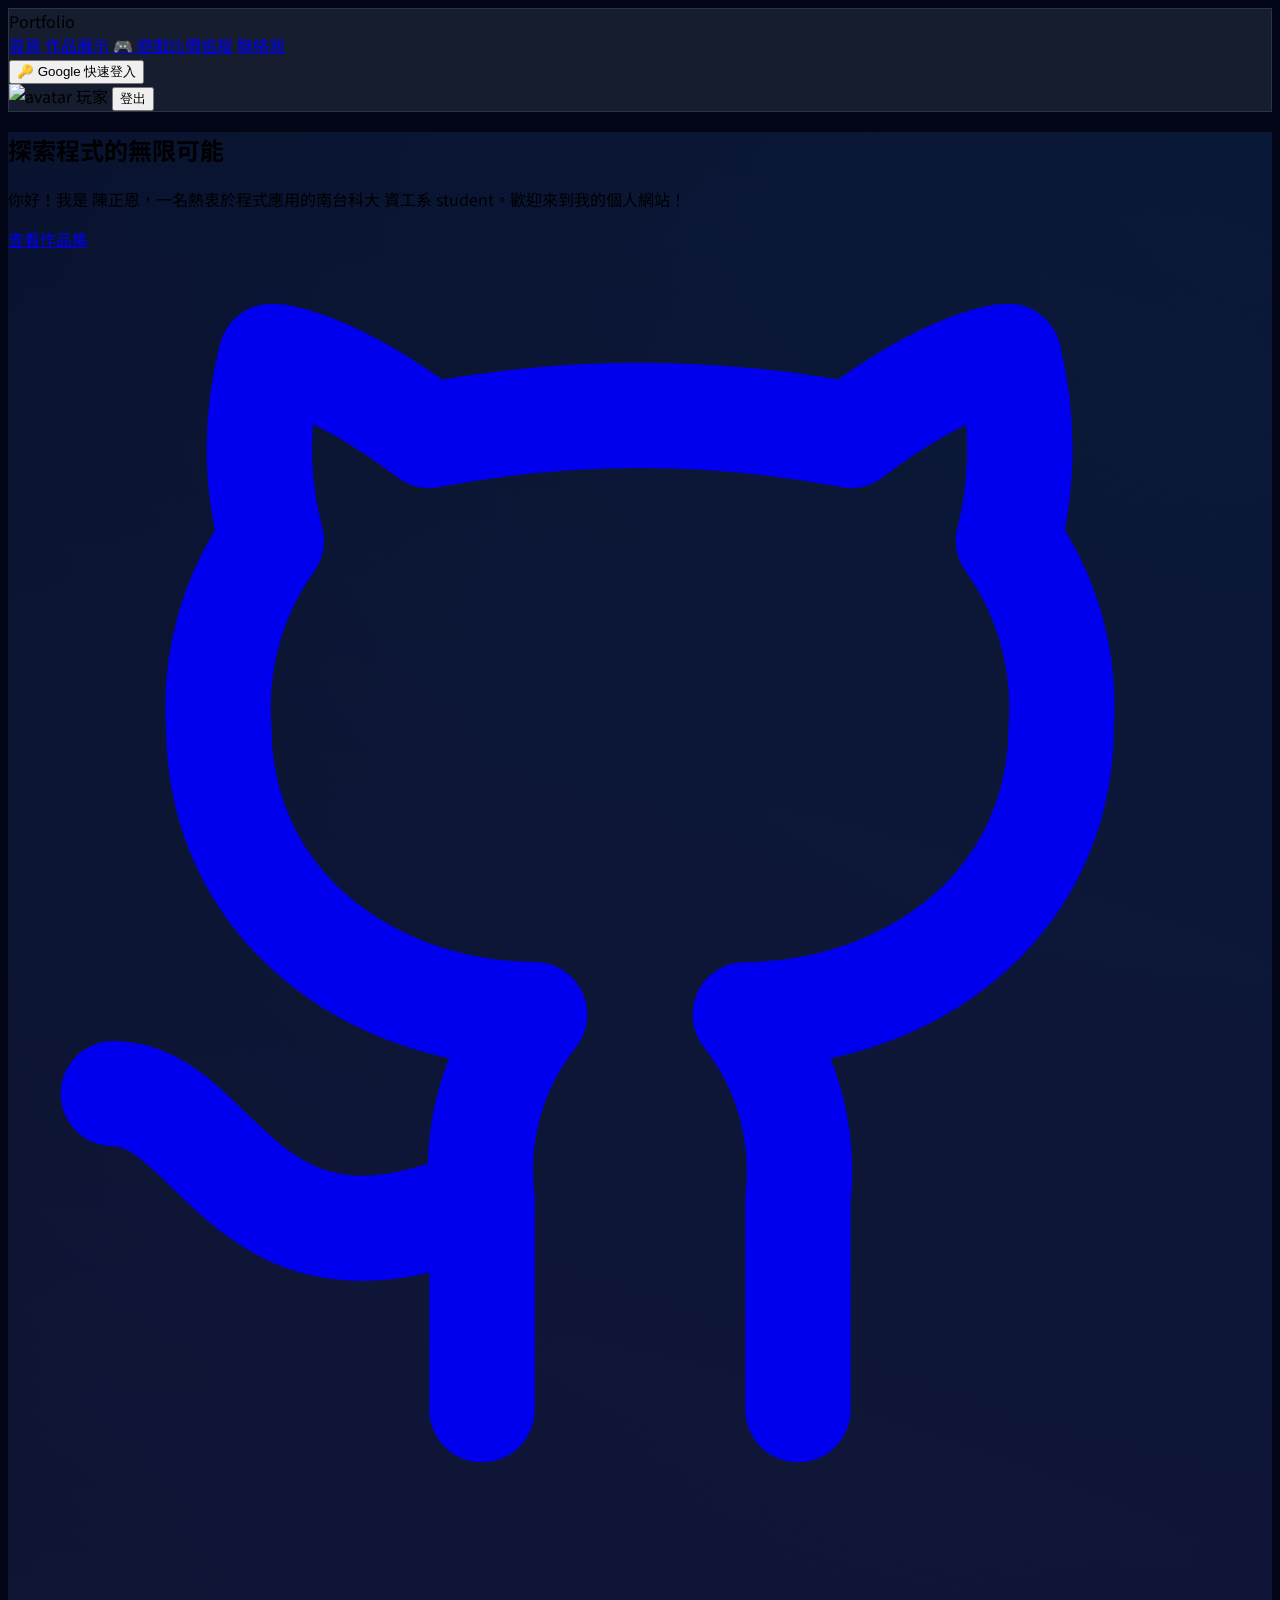
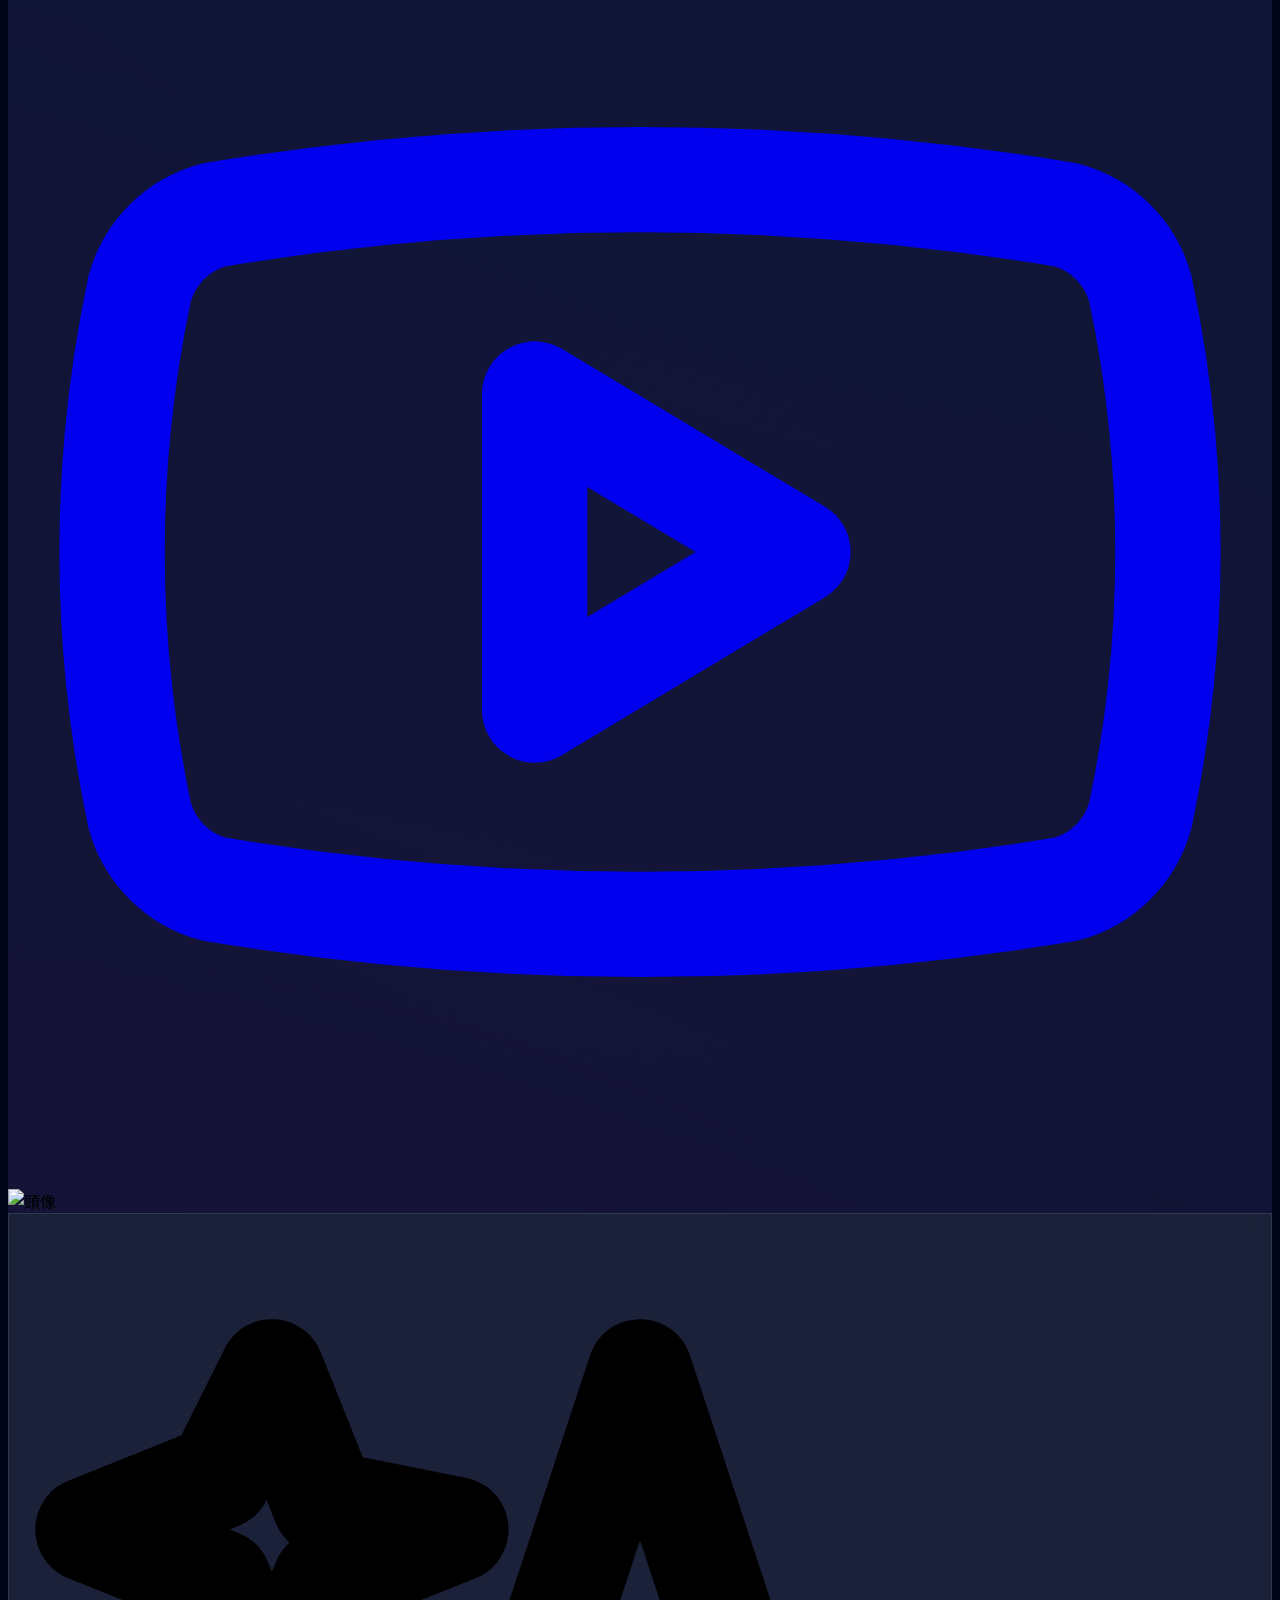
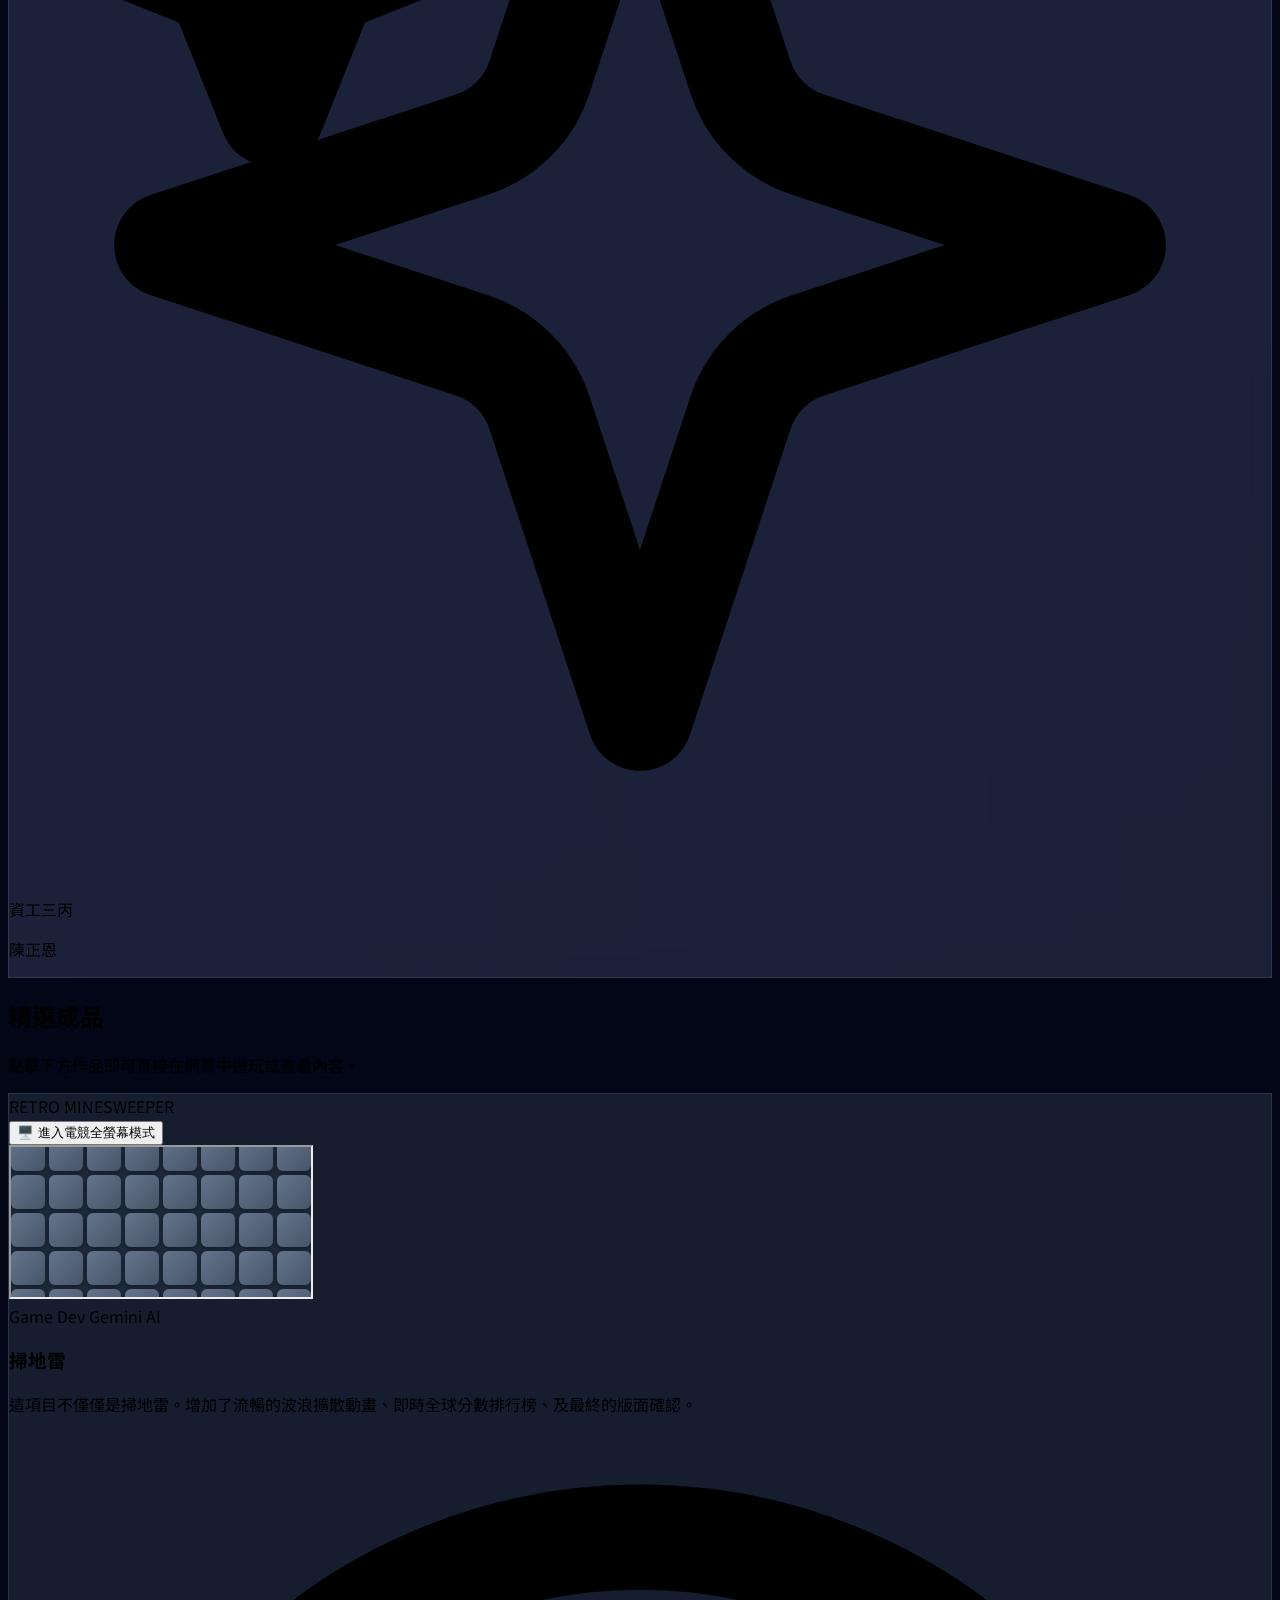
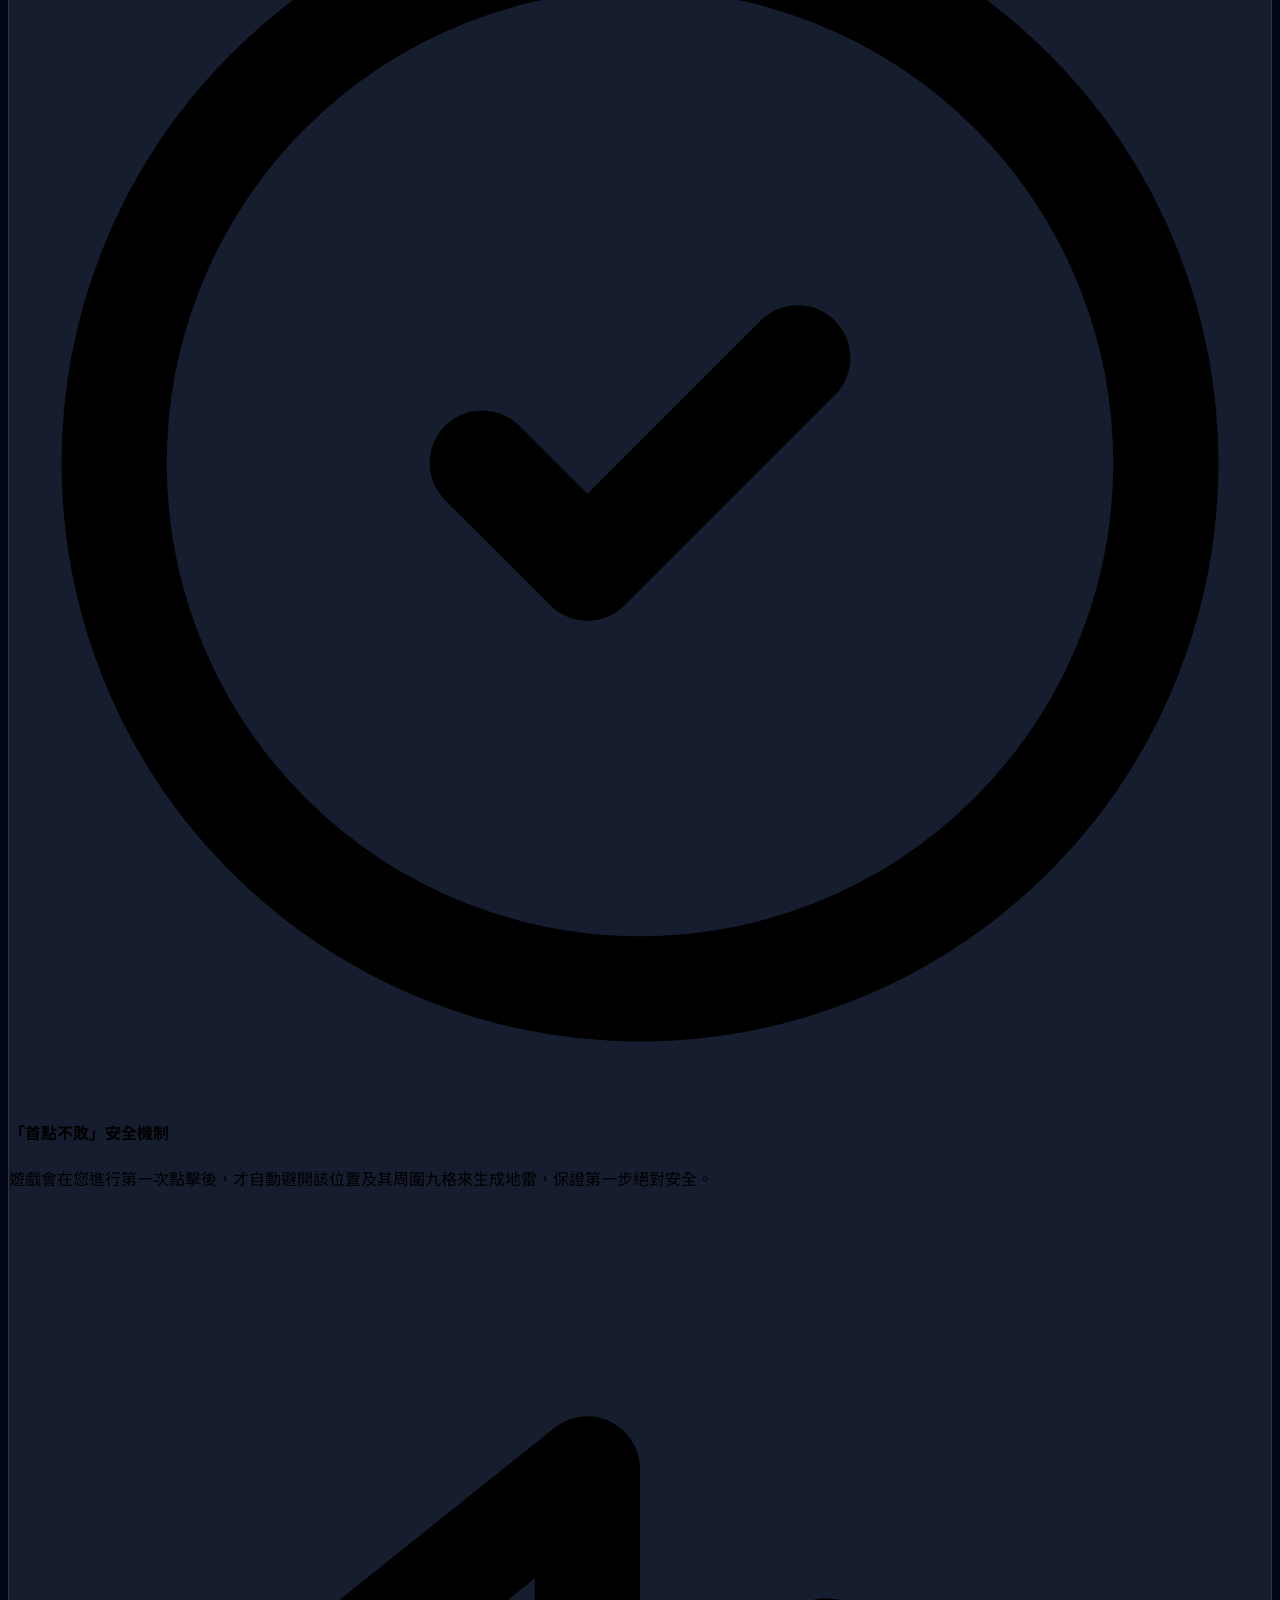
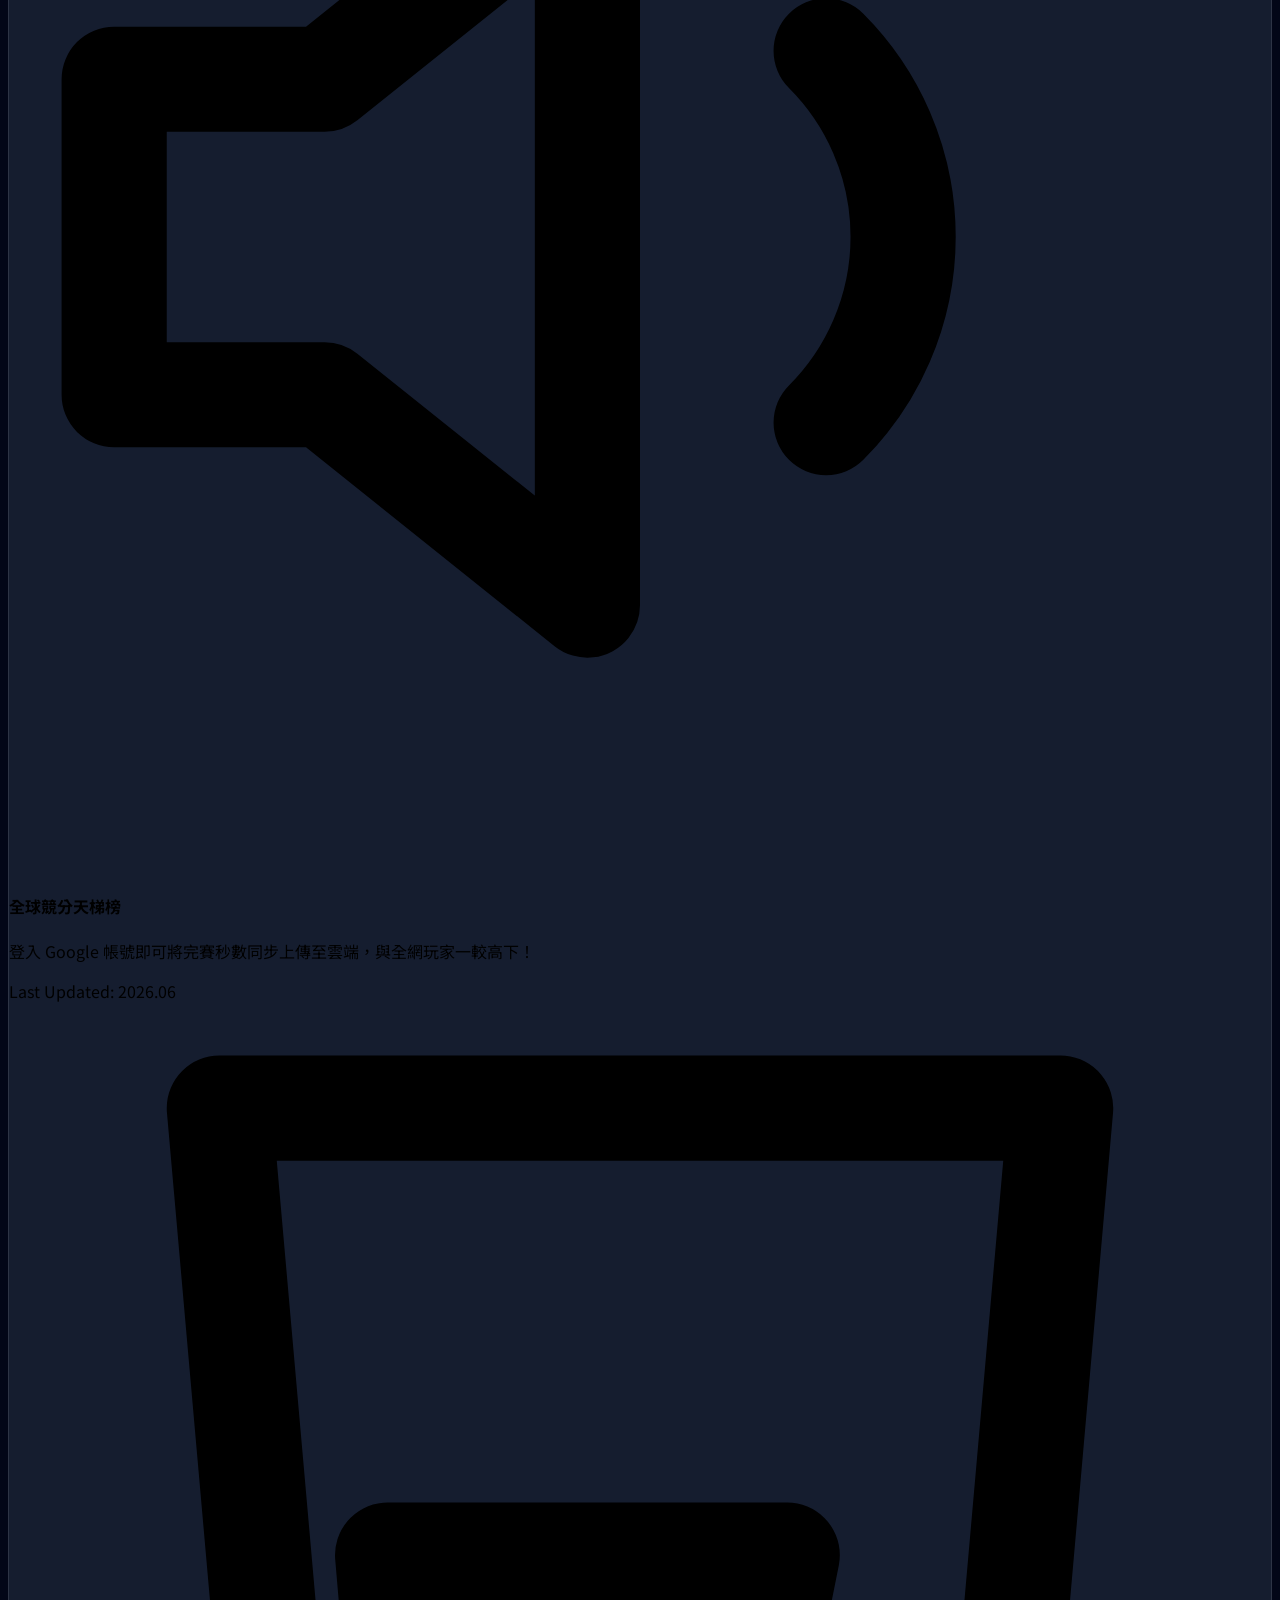
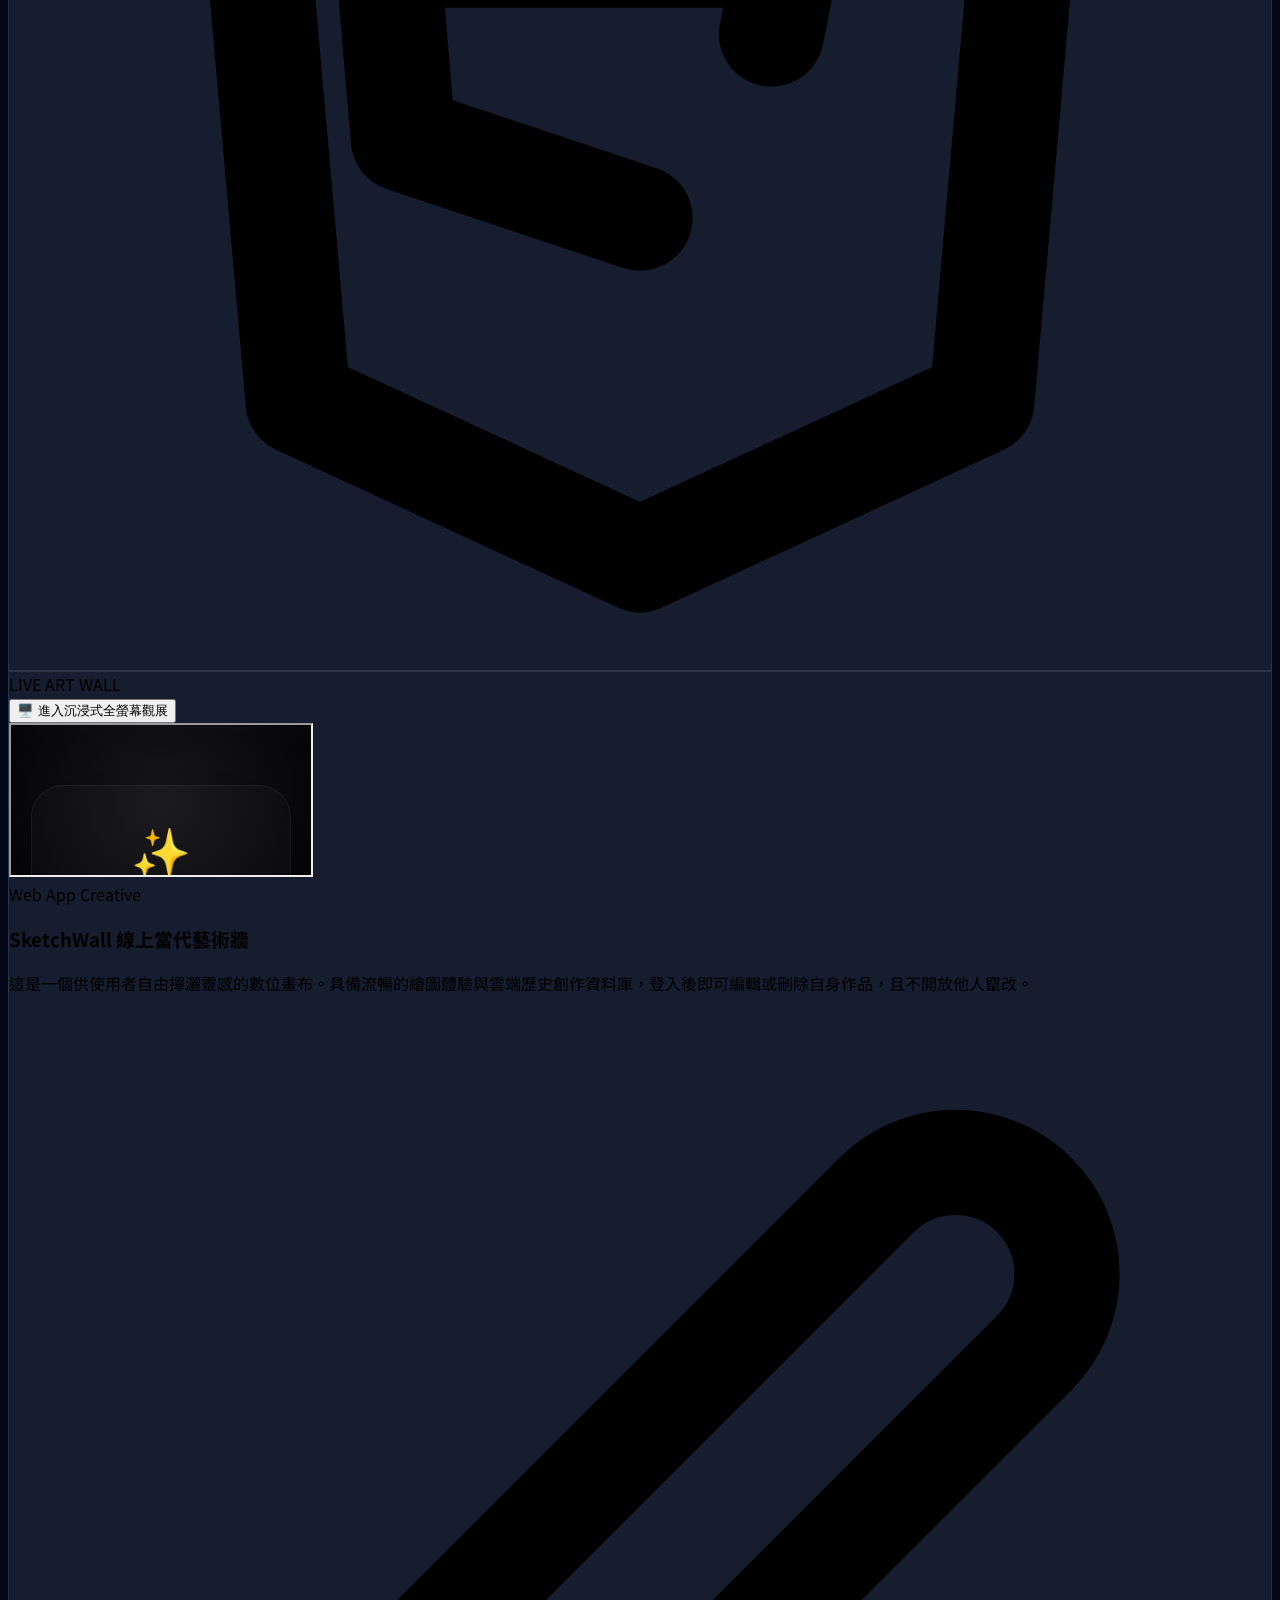
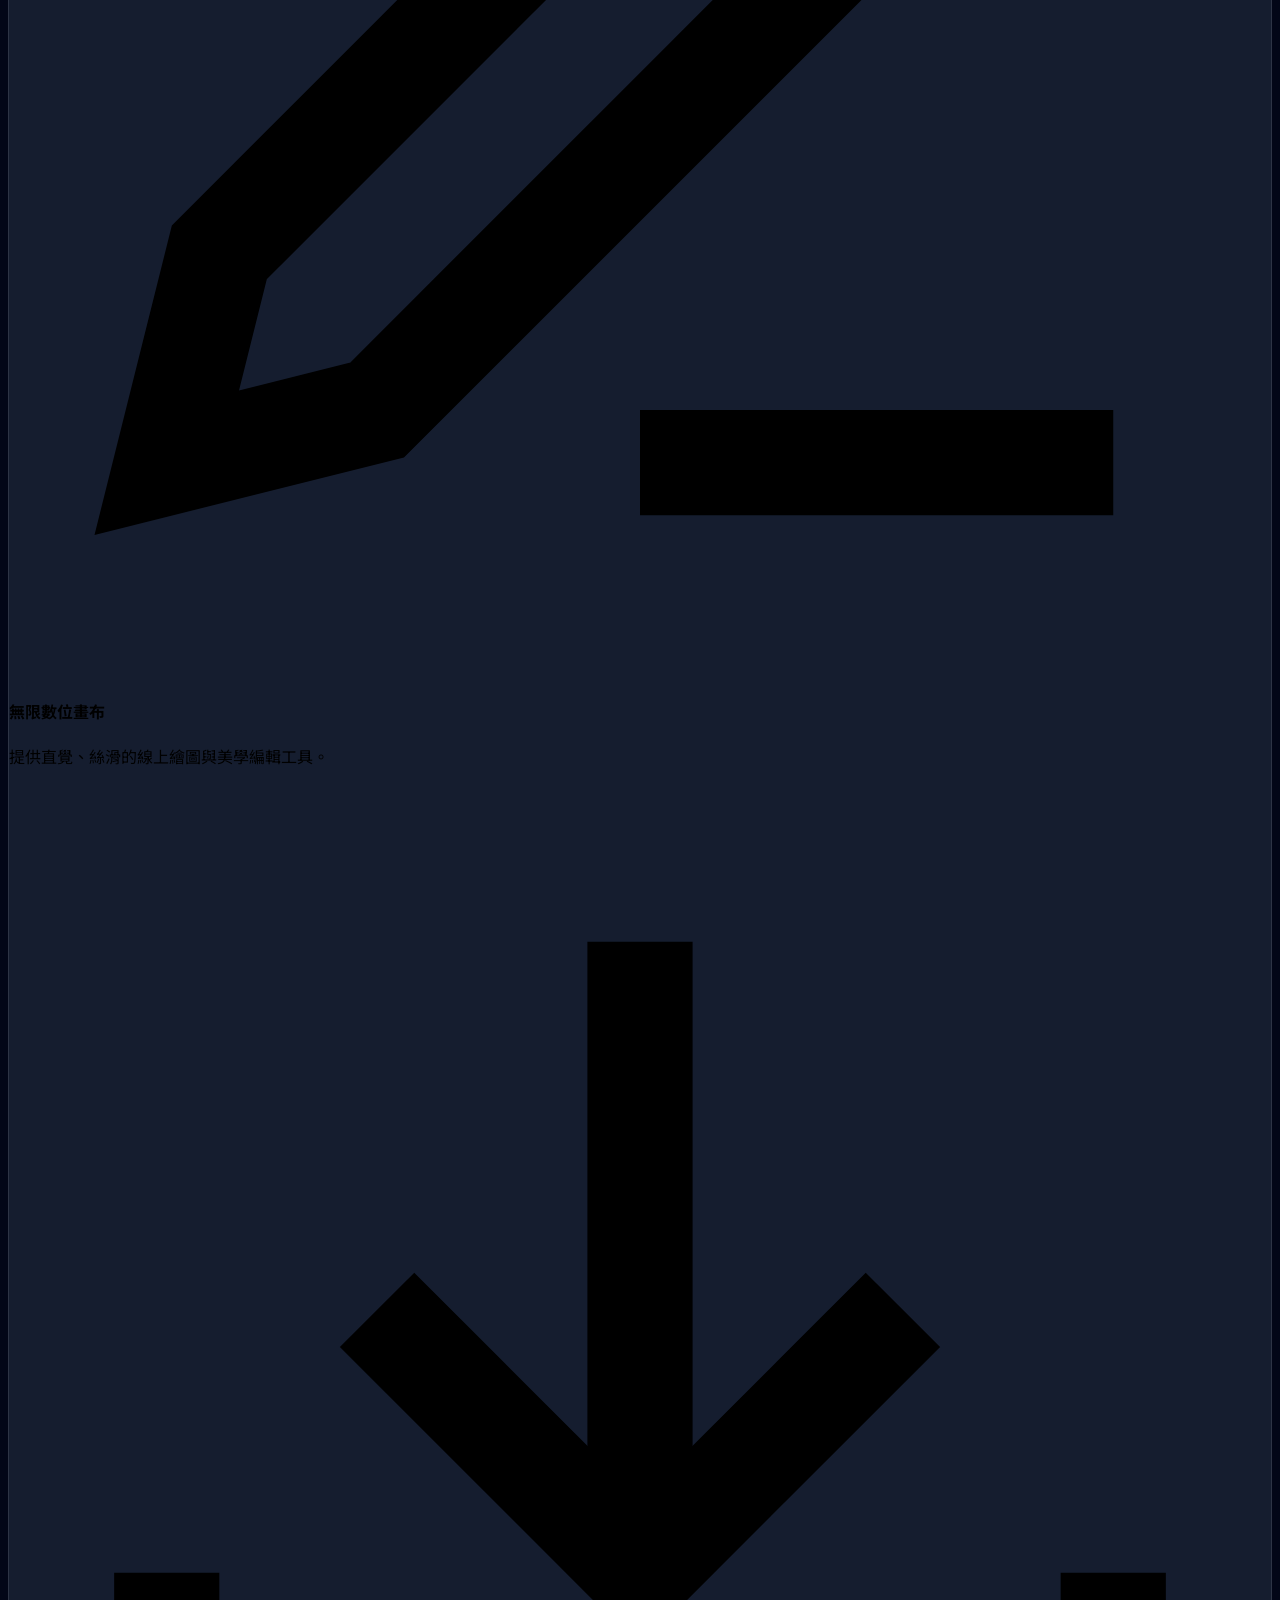
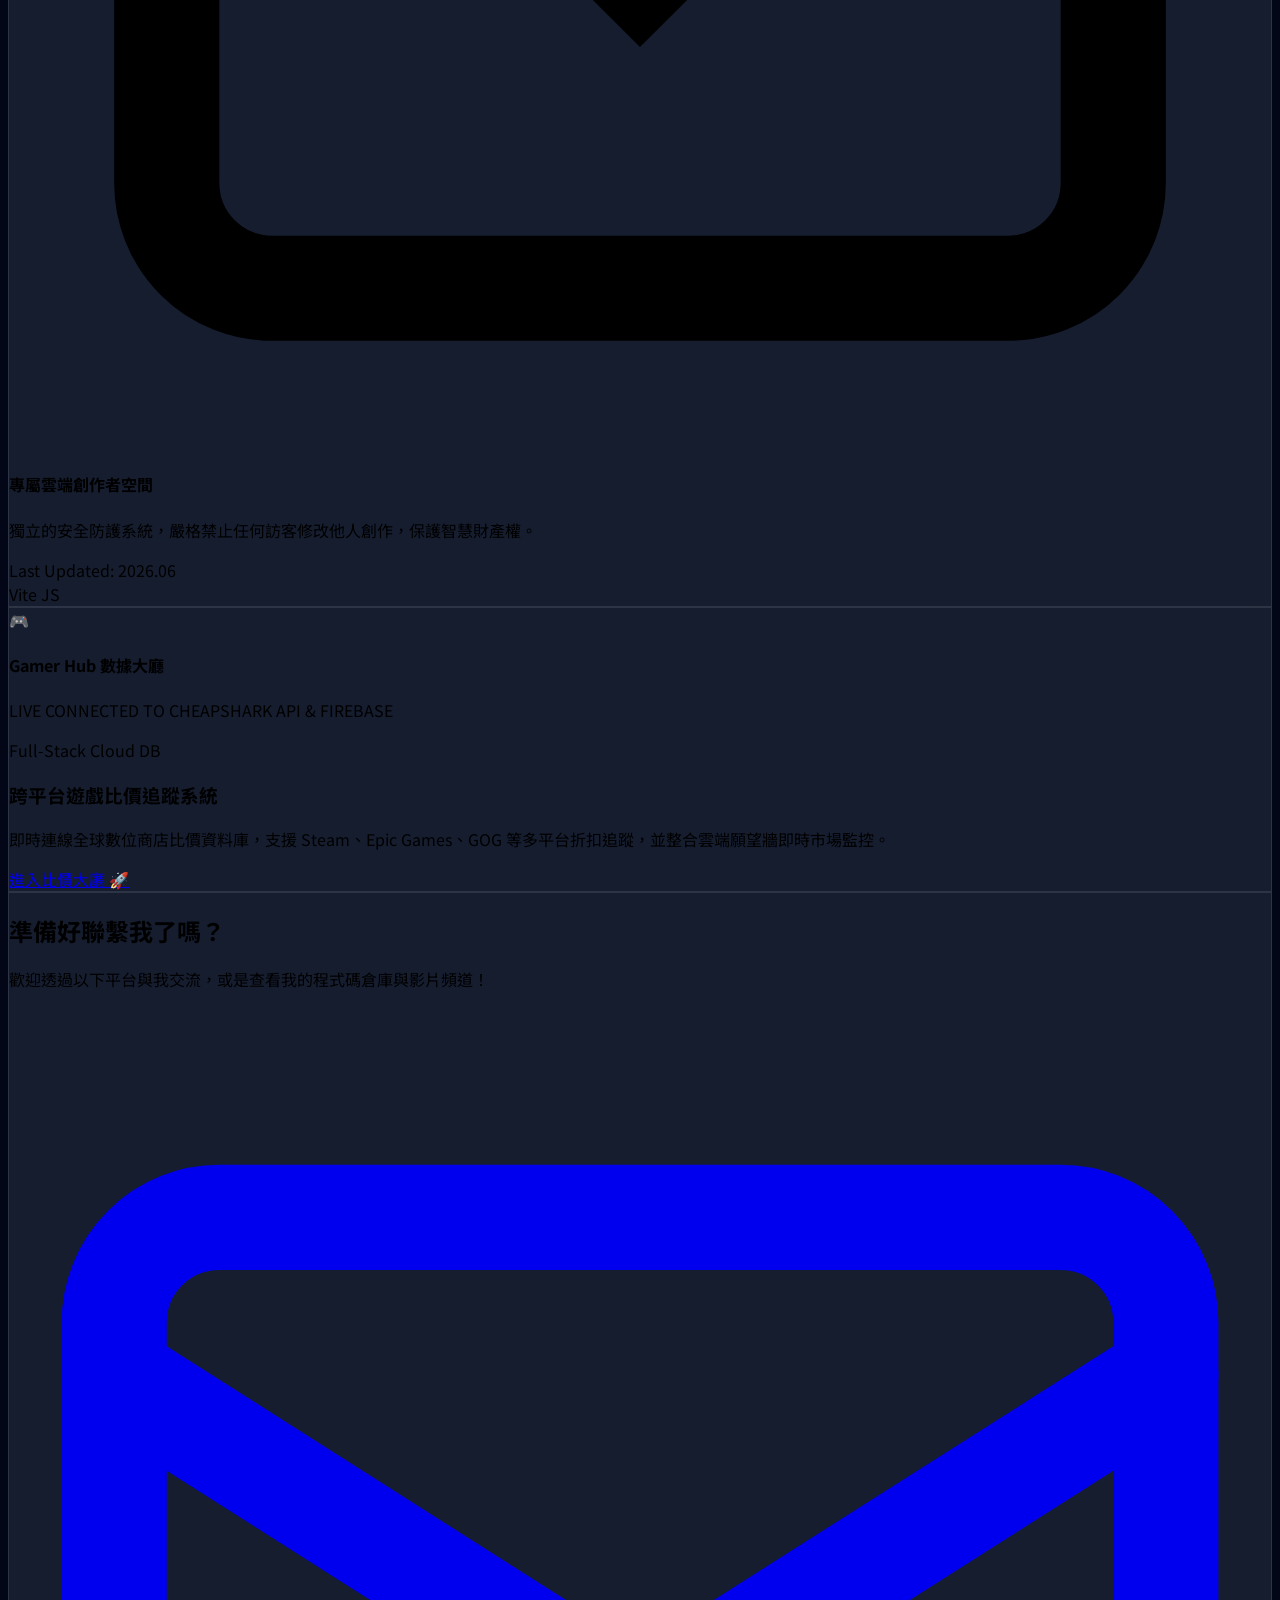
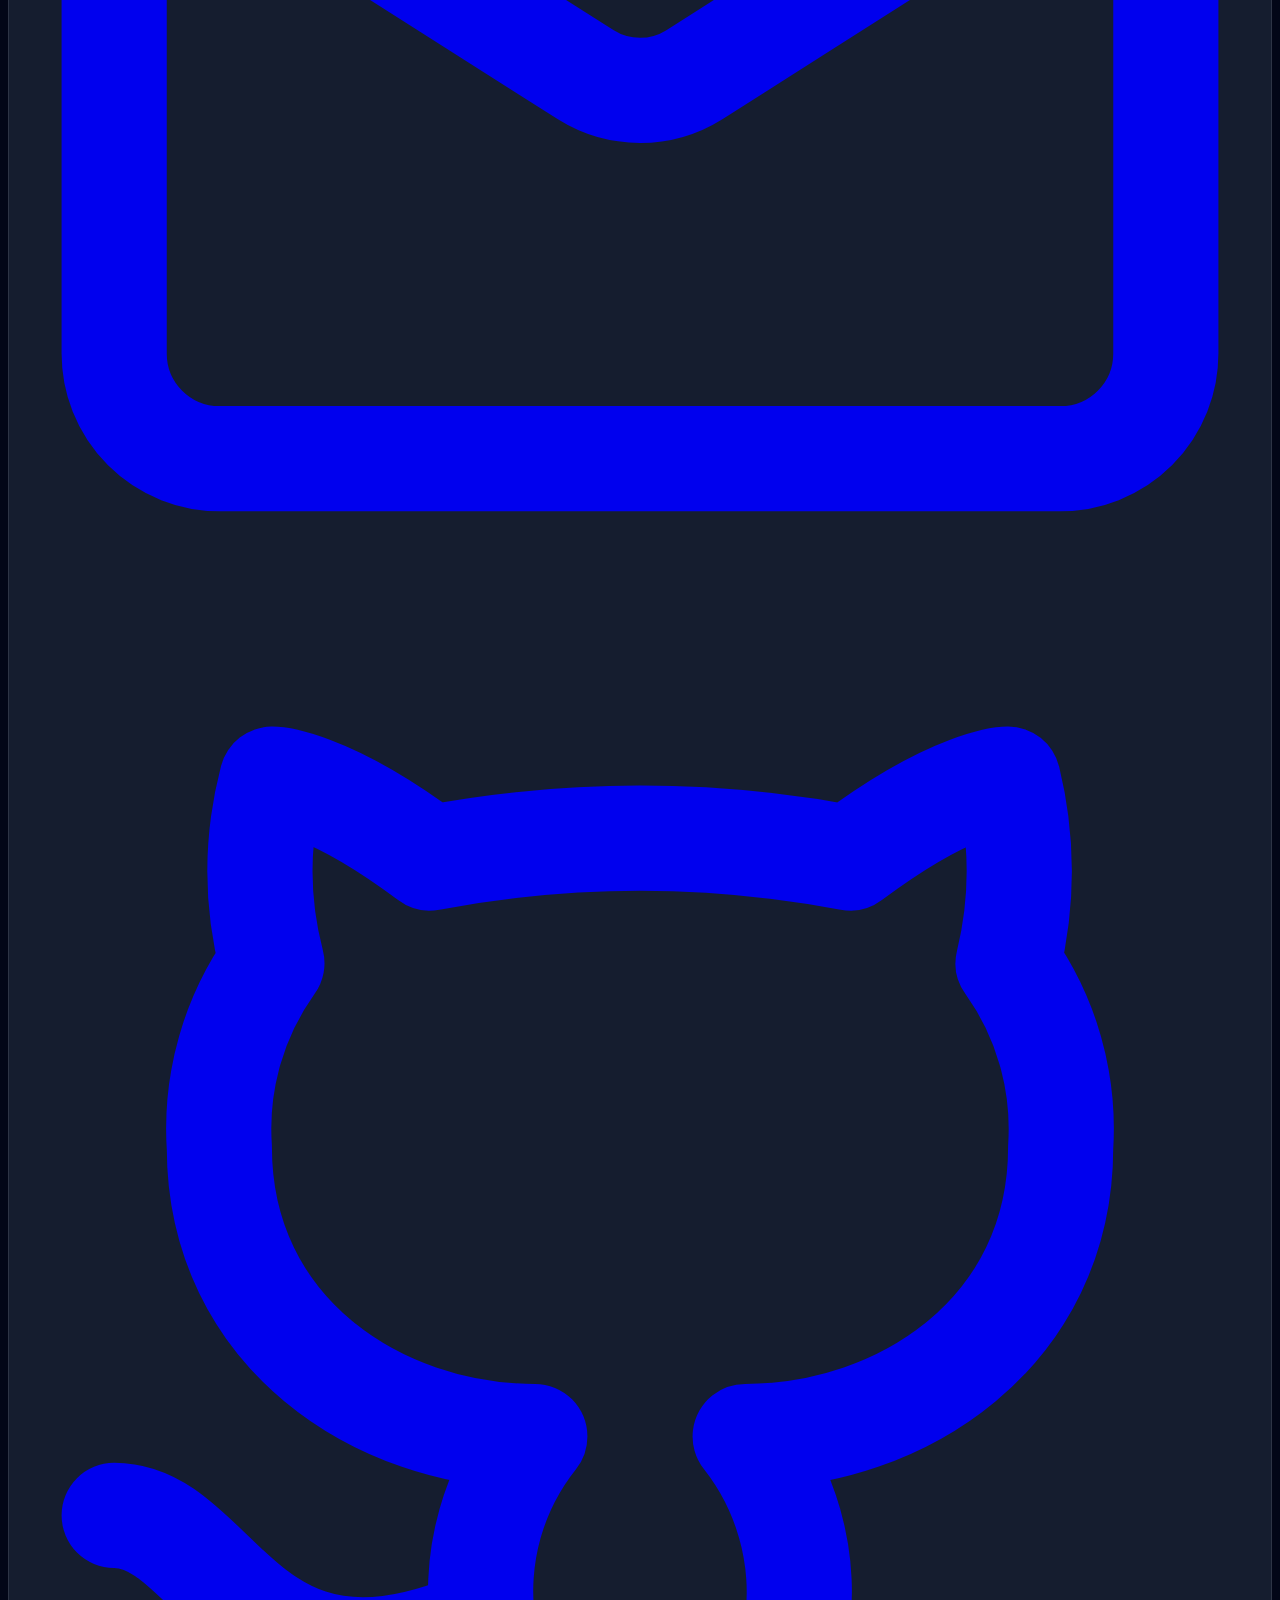
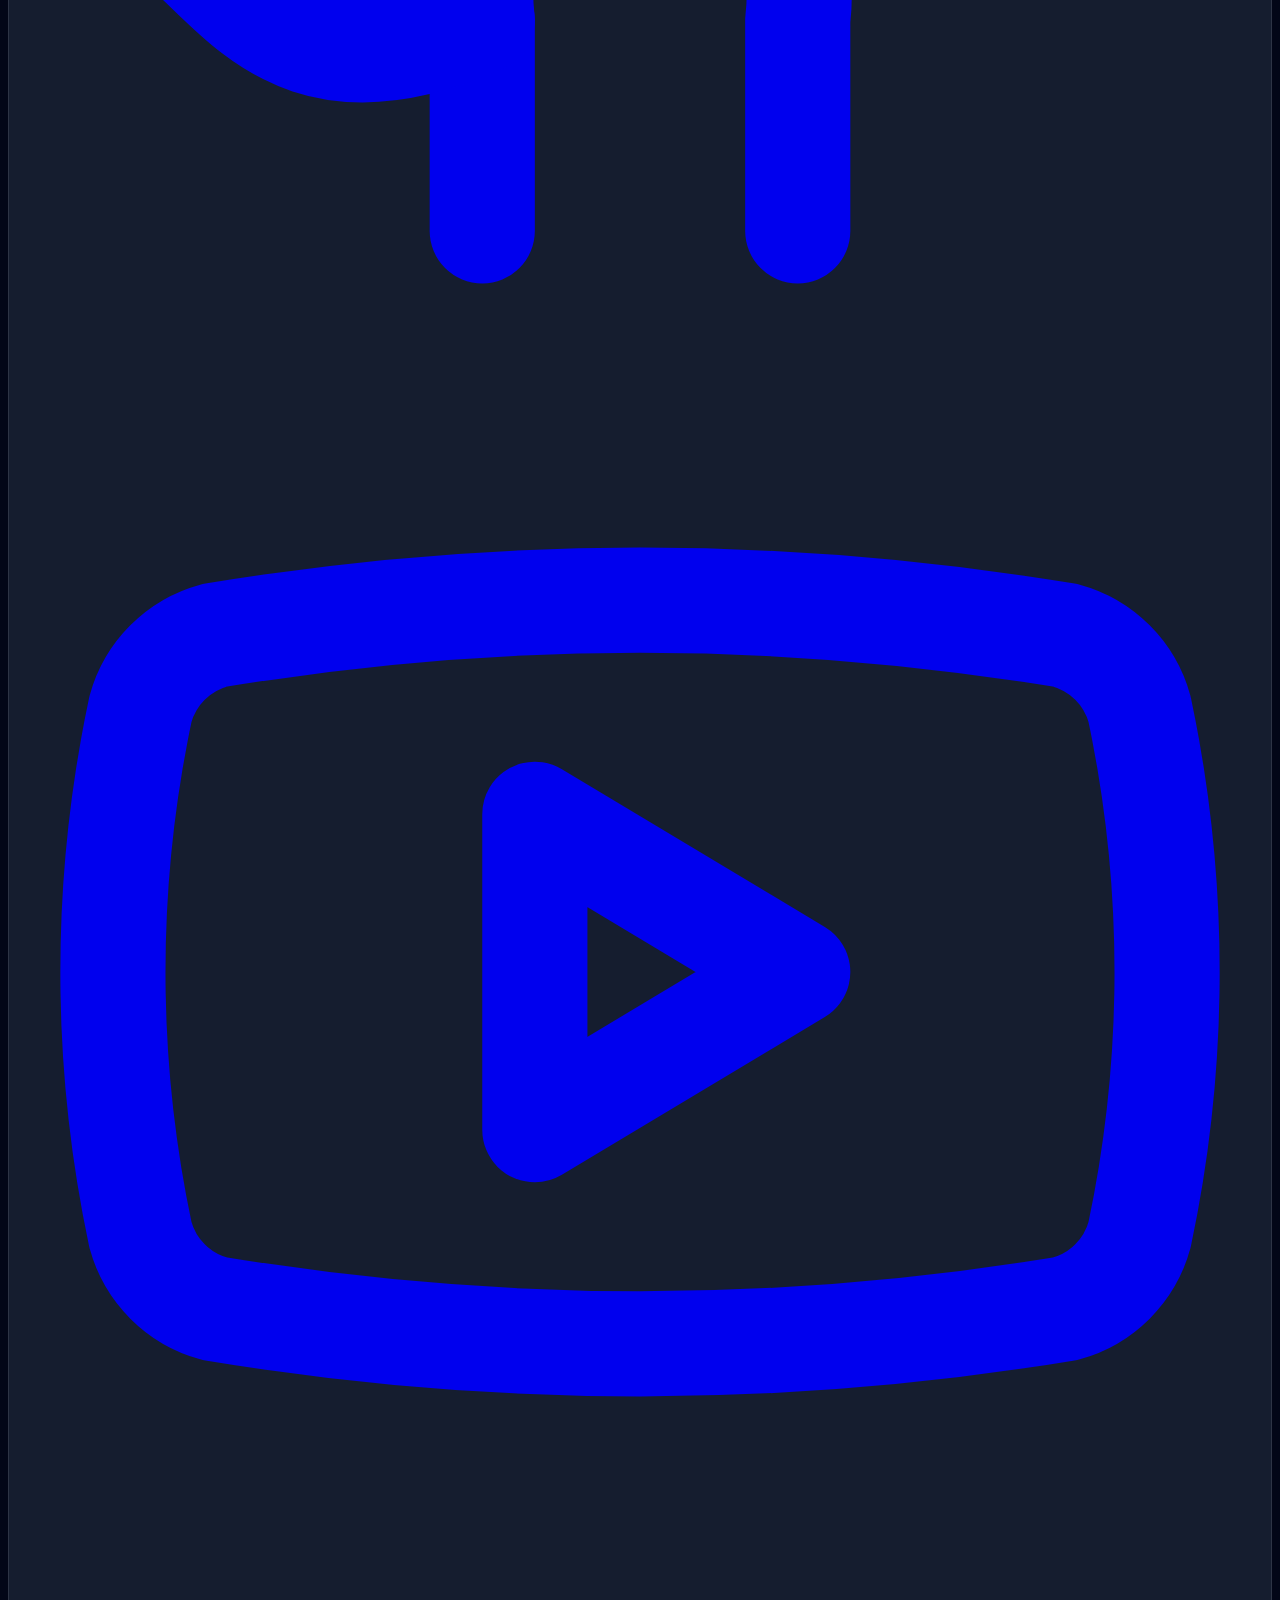
==== commit f2a918ea: "Add files via upload" ====
--- a/index.html
+++ b/index.html
@@ -126,9 +126,10 @@
         </div>
     </section>
 
-    <section id="projects" class="py-24 px-6">
-        <div class="max-w-6xl mx-auto">
-            <div class="flex justify-between items-end mb-12">
+<section id="projects" class="py-24 px-6">
+        <div class="max-w-6xl mx-auto space-y-16">
+            
+            <div class="flex justify-between items-end mb-4">
                 <div>
                     <h2 class="text-3xl font-bold text-white mb-2">精選成品</h2>
                     <p class="text-slate-400 text-sm">點擊下方作品即可直接在網頁中遊玩或查看內容。</p>
@@ -162,7 +163,7 @@
                         </div>
                         <h3 class="text-3xl font-extrabold text-white mb-4">掃地雷</h3>
                         <p class="text-slate-400 mb-8 leading-relaxed">
-                            這不僅僅是掃地雷。增加了流暢的波浪擴散動畫、即時全球分數排行榜、及最終的版面確認。
+                            這項目不僅僅是掃地雷。增加了流暢的波浪擴散動畫、即時全球分數排行榜、及最終的版面確認。
                         </p>
                         
                         <div class="space-y-4">
@@ -205,7 +206,7 @@
                 </div>
             </div>
 
-            <div class="glass-effect rounded-3xl overflow-hidden flex flex-col lg:flex-row-reverse shadow-2xl border border-slate-700/50 mt-16">
+            <div class="glass-effect rounded-3xl overflow-hidden flex flex-col lg:flex-row-reverse shadow-2xl border border-slate-700/50">
                 <div class="lg:w-2/3 bg-black/40 p-4">
                     <div id="artGalleryContainer" class="relative w-full bg-slate-950/60 rounded-2xl overflow-hidden shadow-2xl flex flex-col border border-slate-800">
                         <div class="w-full bg-slate-900/90 px-4 py-2.5 flex justify-between items-center border-b border-slate-800">
@@ -266,8 +267,8 @@
                     </div>
                 </div>
             </div>
-        </div>
-    <div class="glass-effect rounded-3xl overflow-hidden flex flex-col lg:flex-row shadow-2xl border border-slate-700/50 mt-16">
+
+            <div class="glass-effect rounded-3xl overflow-hidden flex flex-col lg:flex-row shadow-2xl border border-slate-700/50">
                 <div class="lg:w-2/3 bg-black/40 p-6 flex items-center justify-center">
                     <div class="p-8 text-center bg-slate-950/50 rounded-2xl border border-slate-800 w-full">
                         <span class="text-6xl">🎮</span>
@@ -295,7 +296,8 @@
                     </div>
                 </div>
             </div>
-    </section>
+
+        </div> </section>
 
     <footer id="contact" class="py-24 px-6 border-t border-slate-900 glass-effect">
         <div class="max-w-6xl mx-auto text-center">
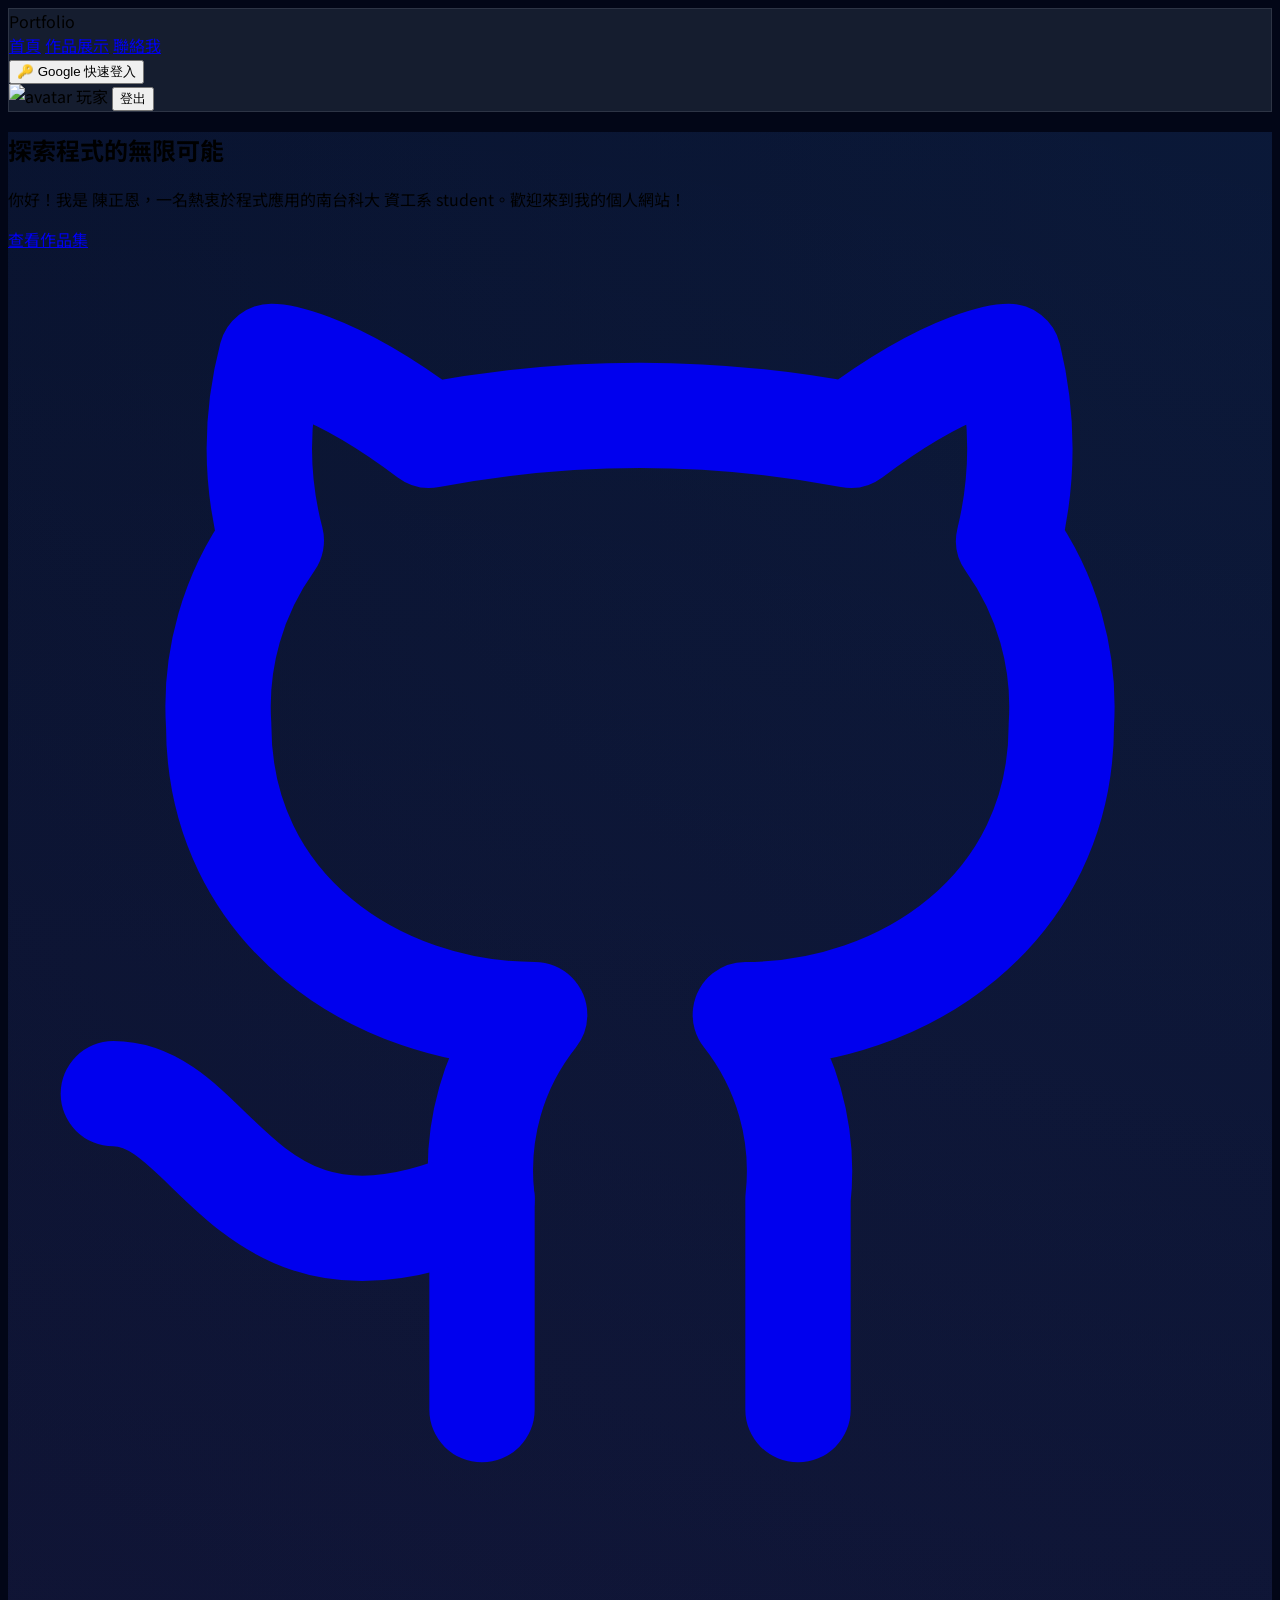
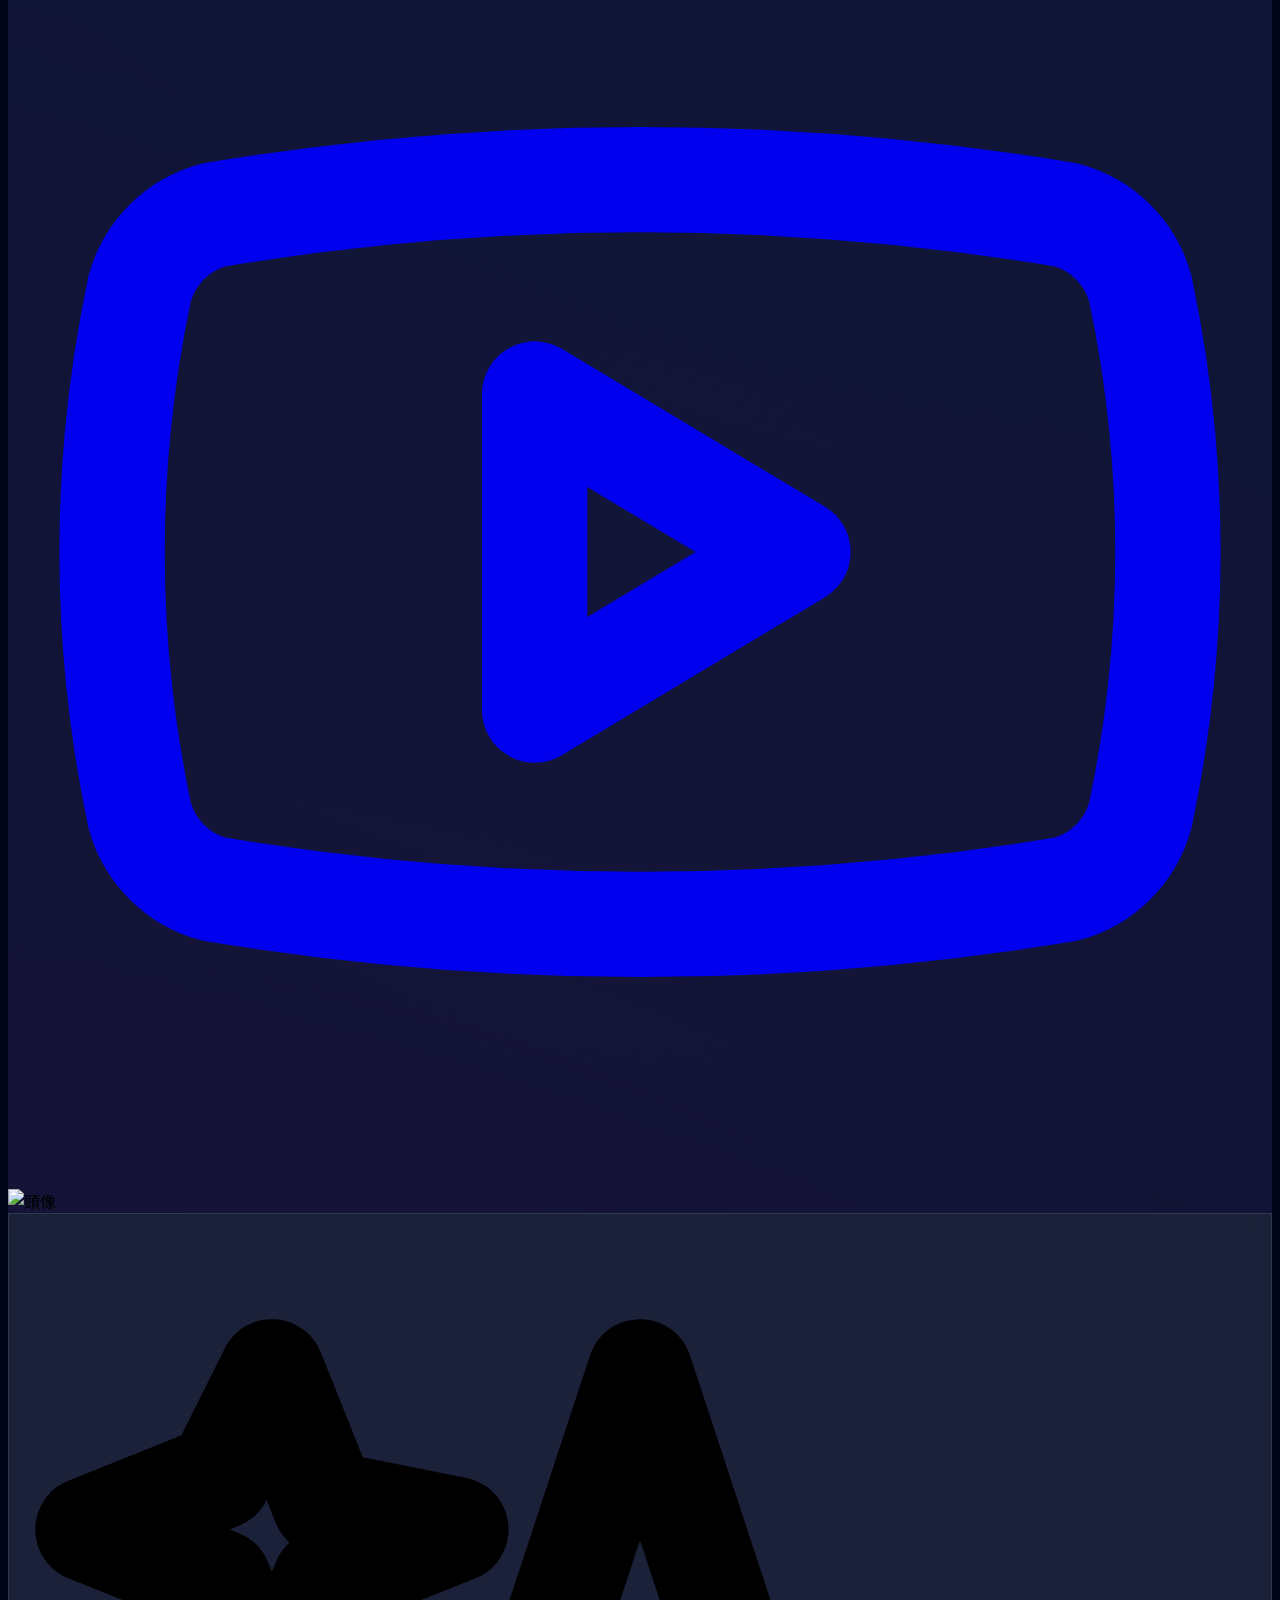
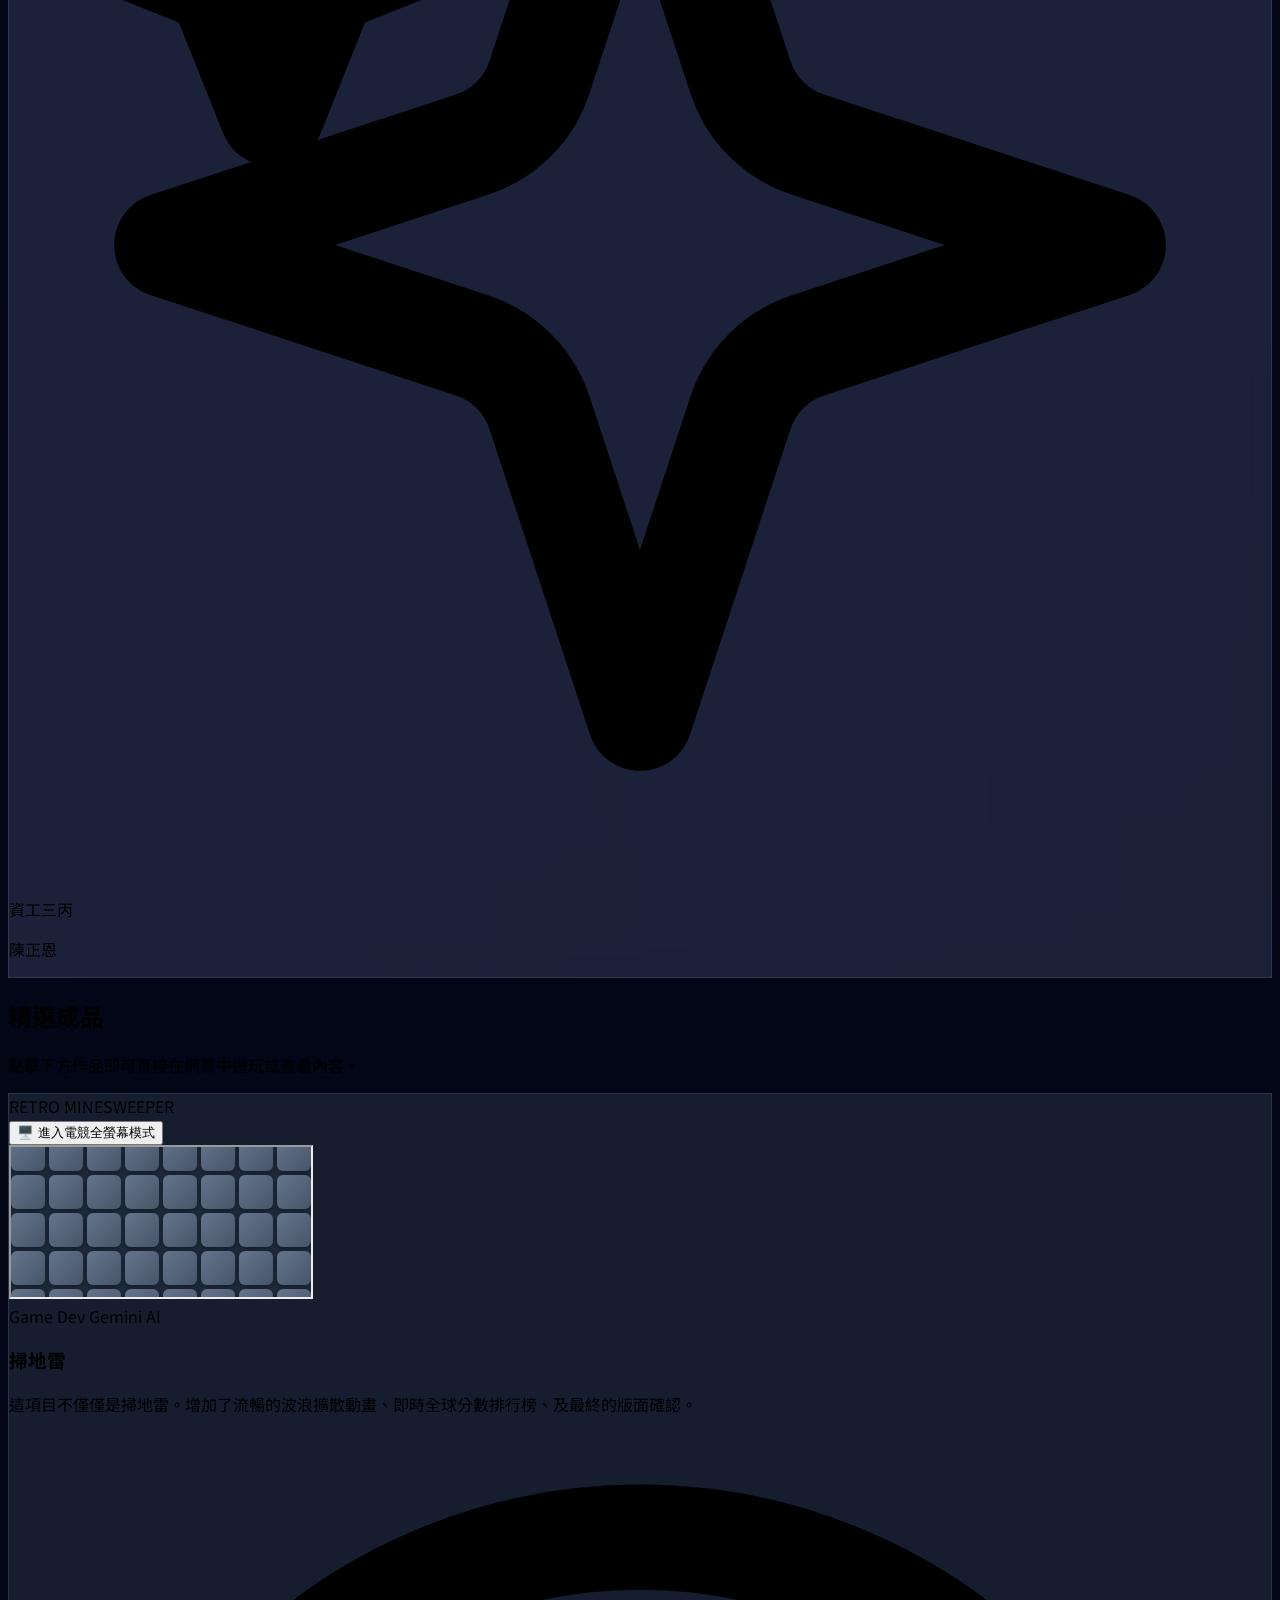
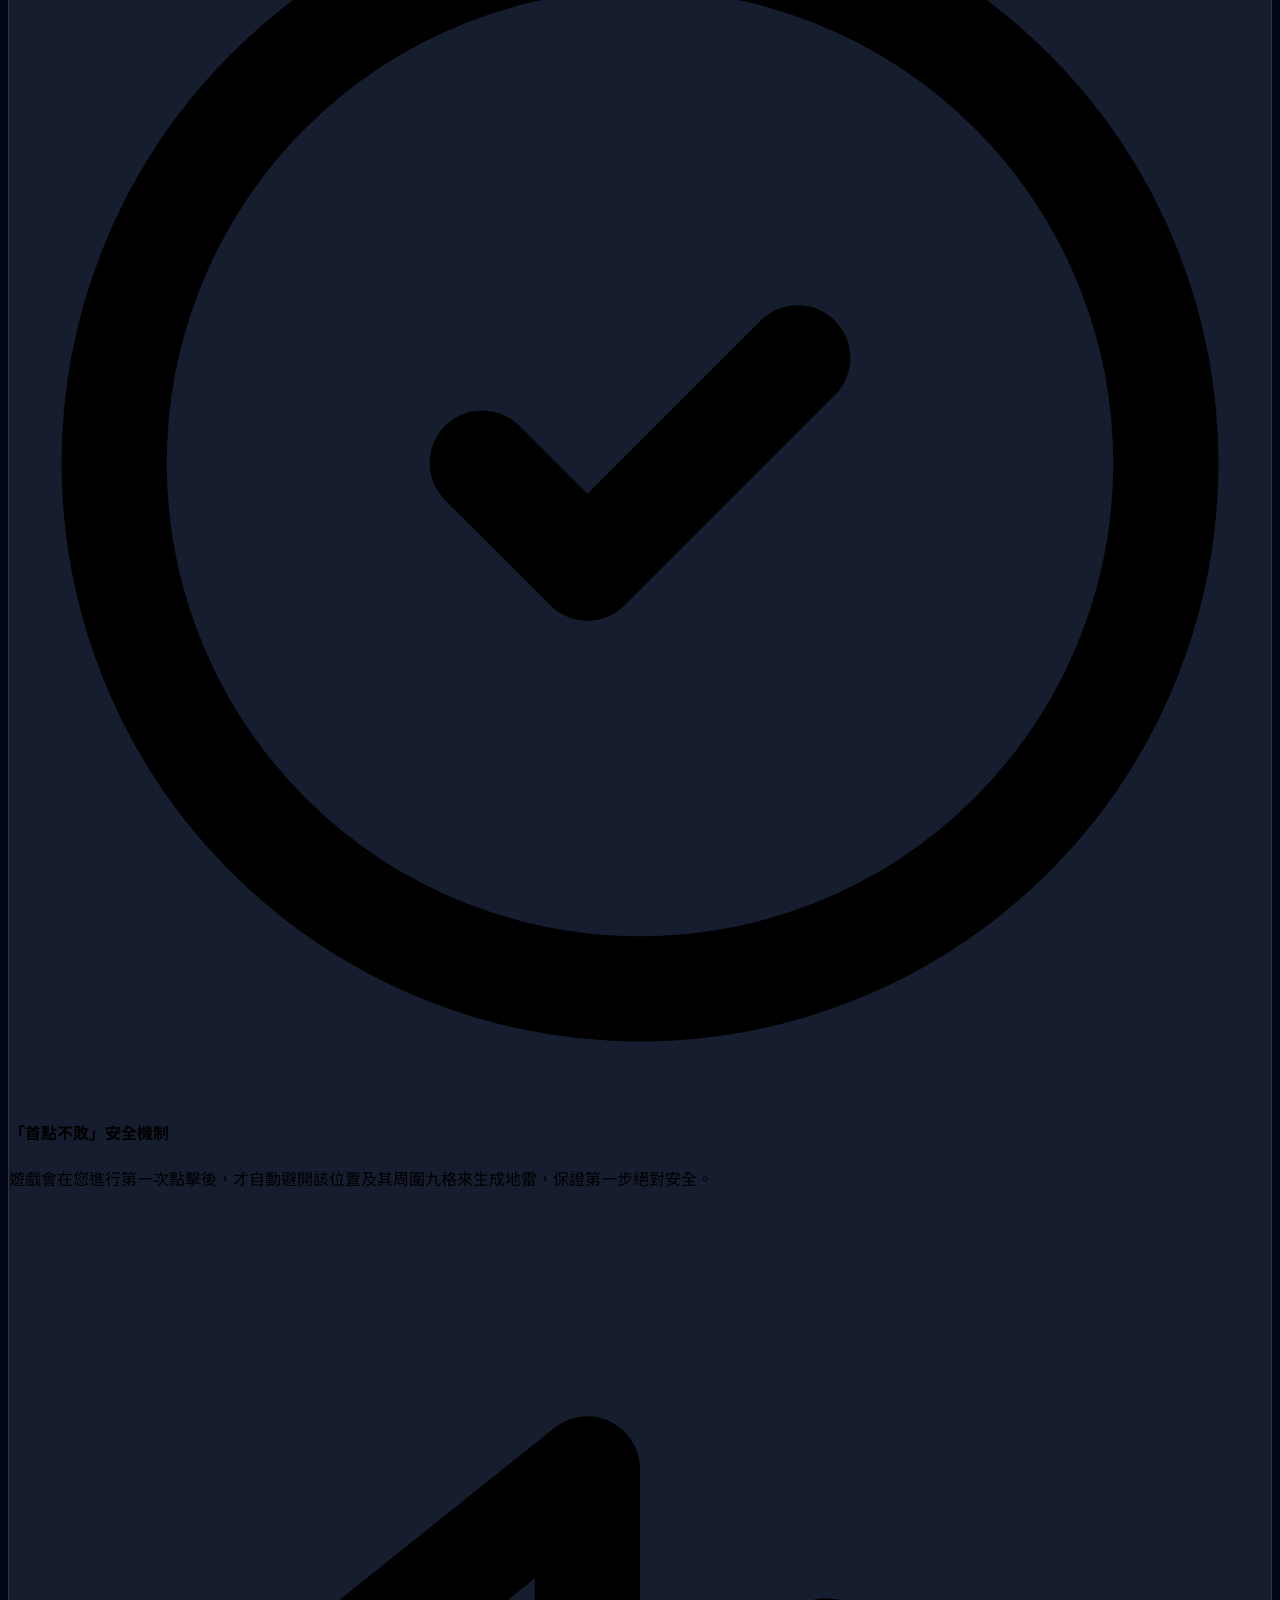
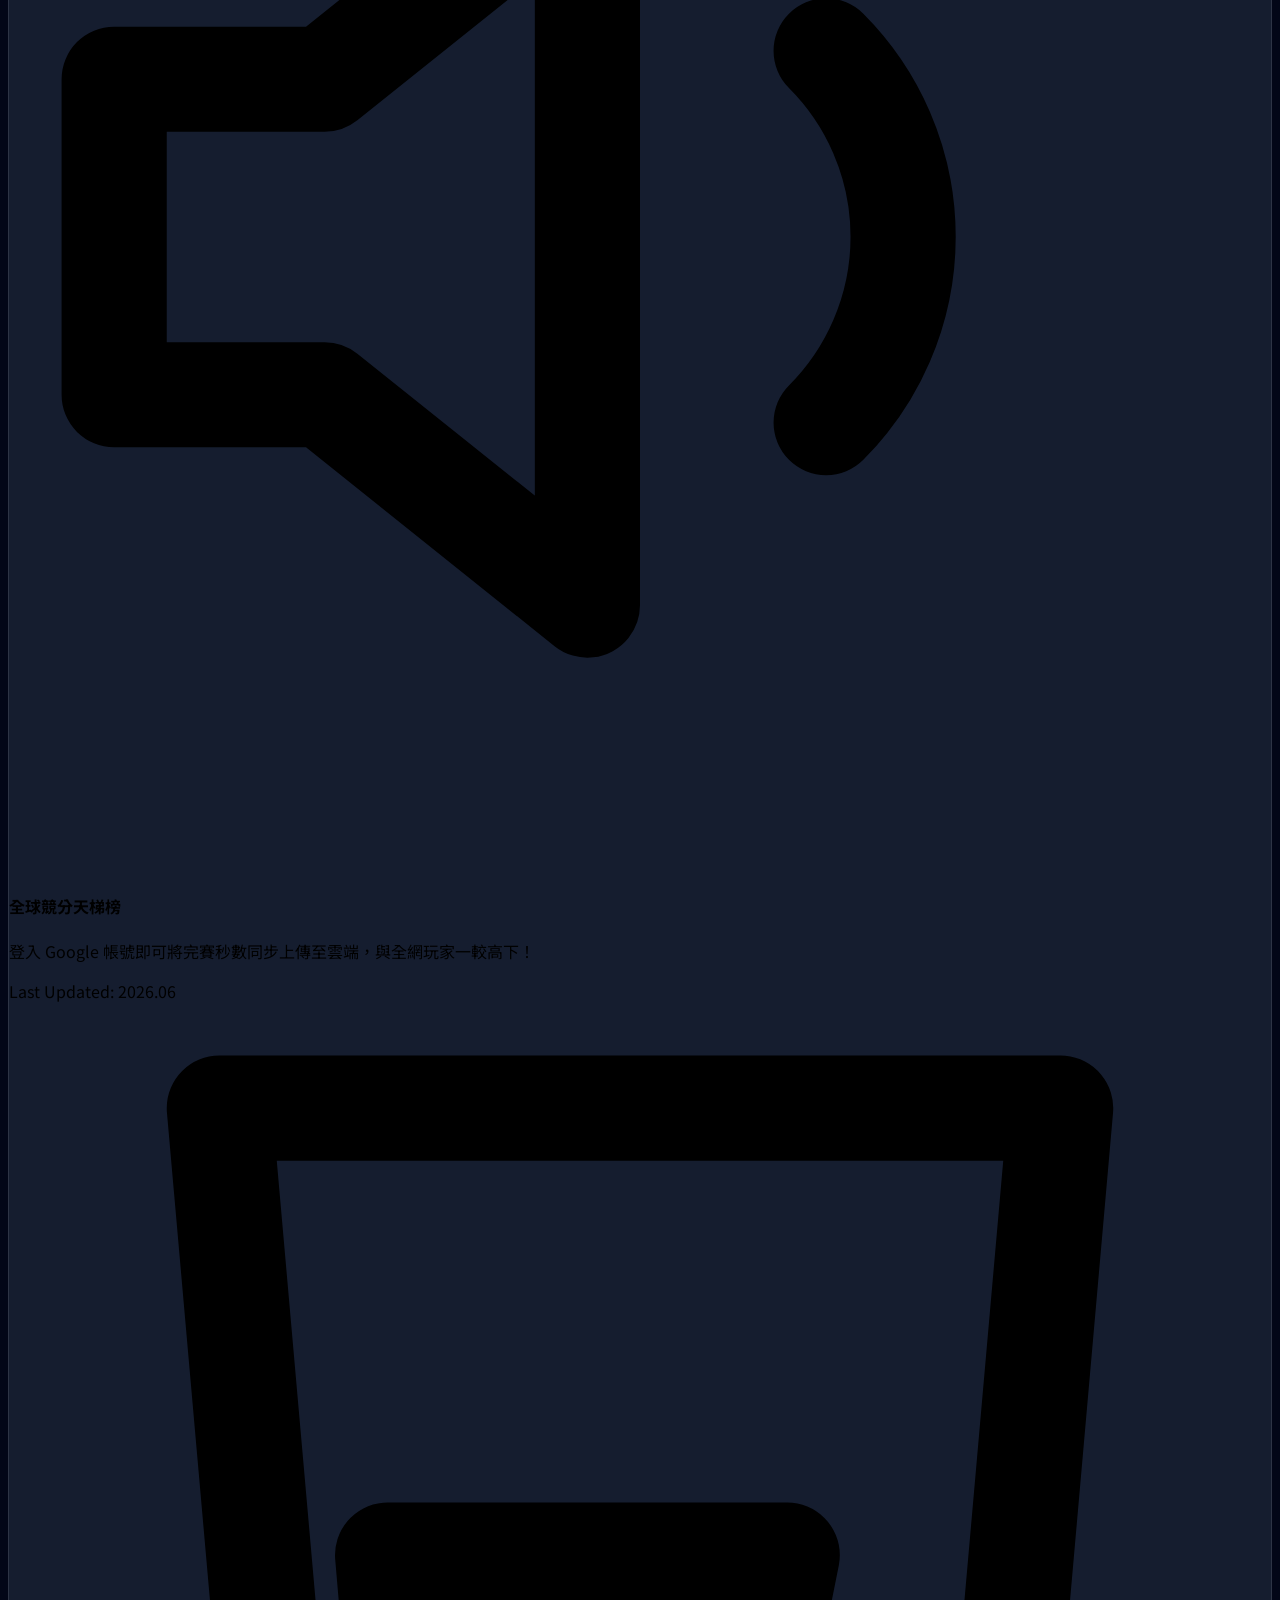
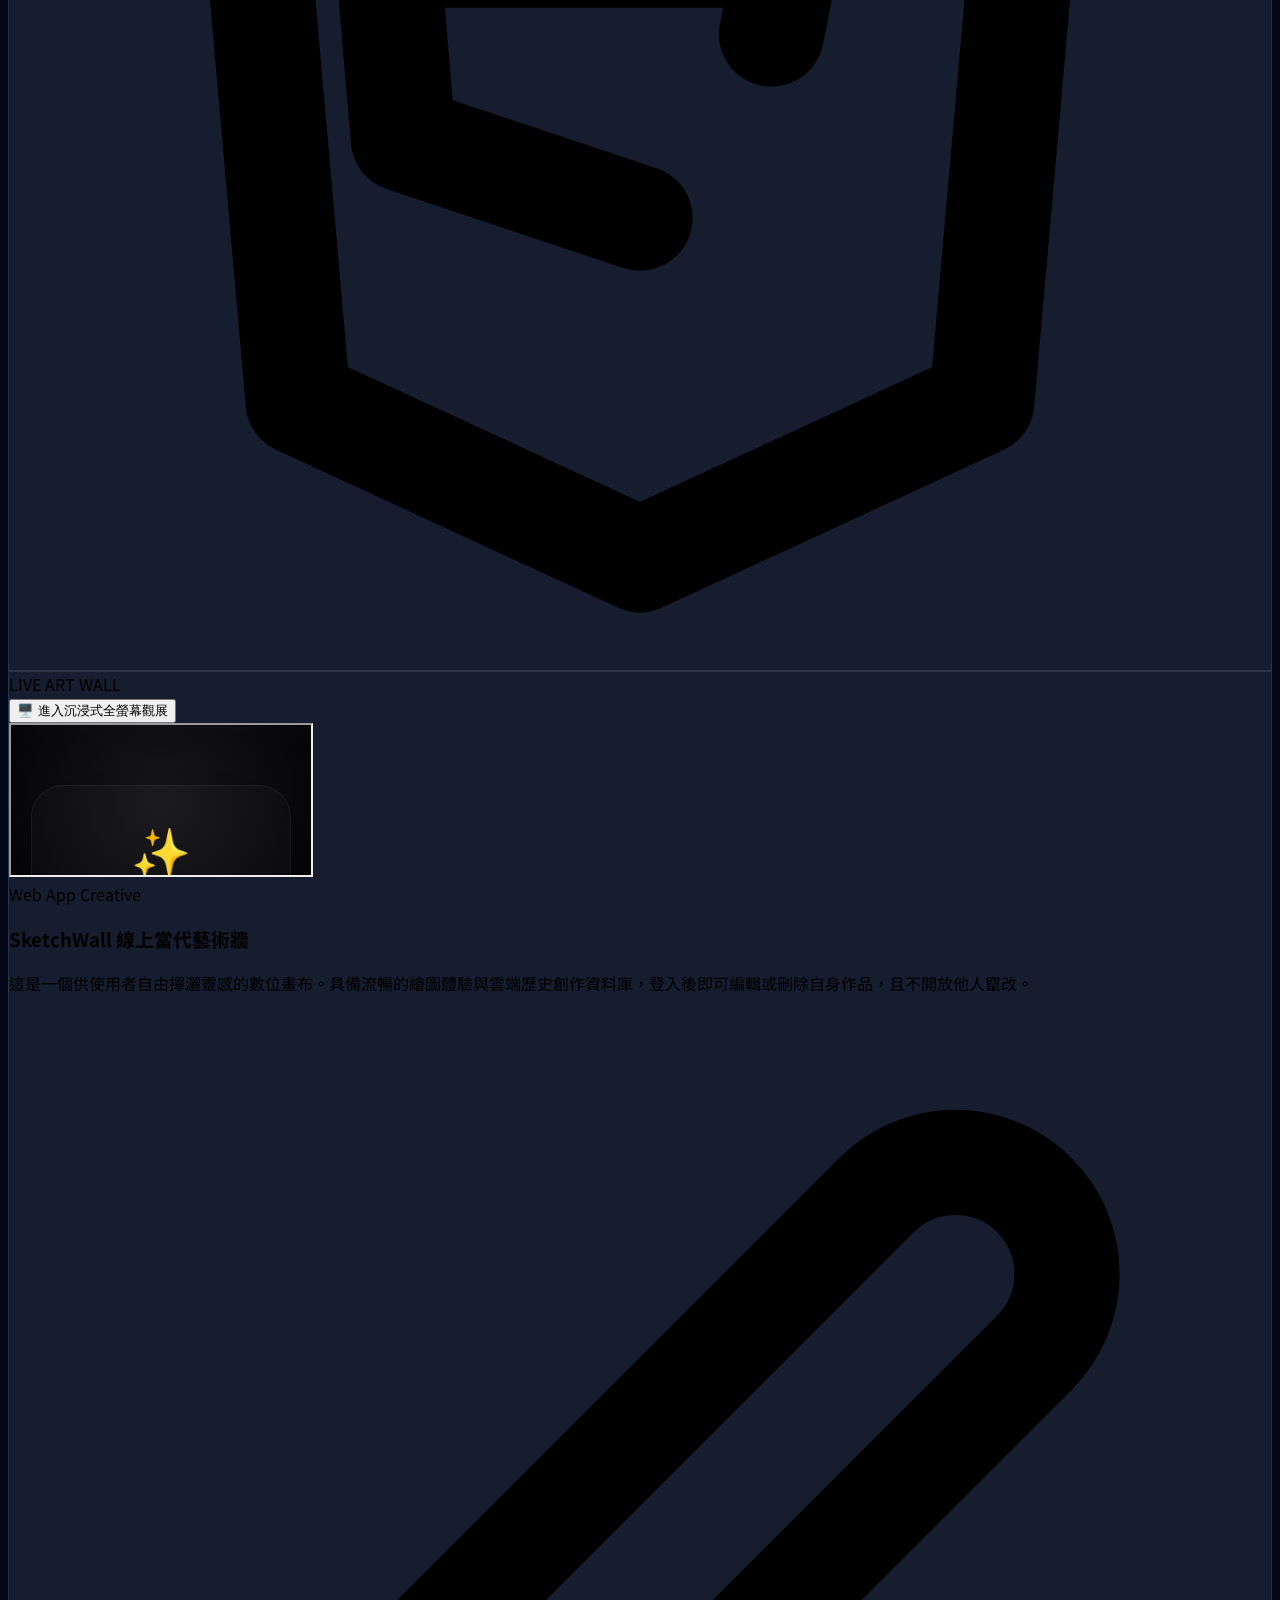
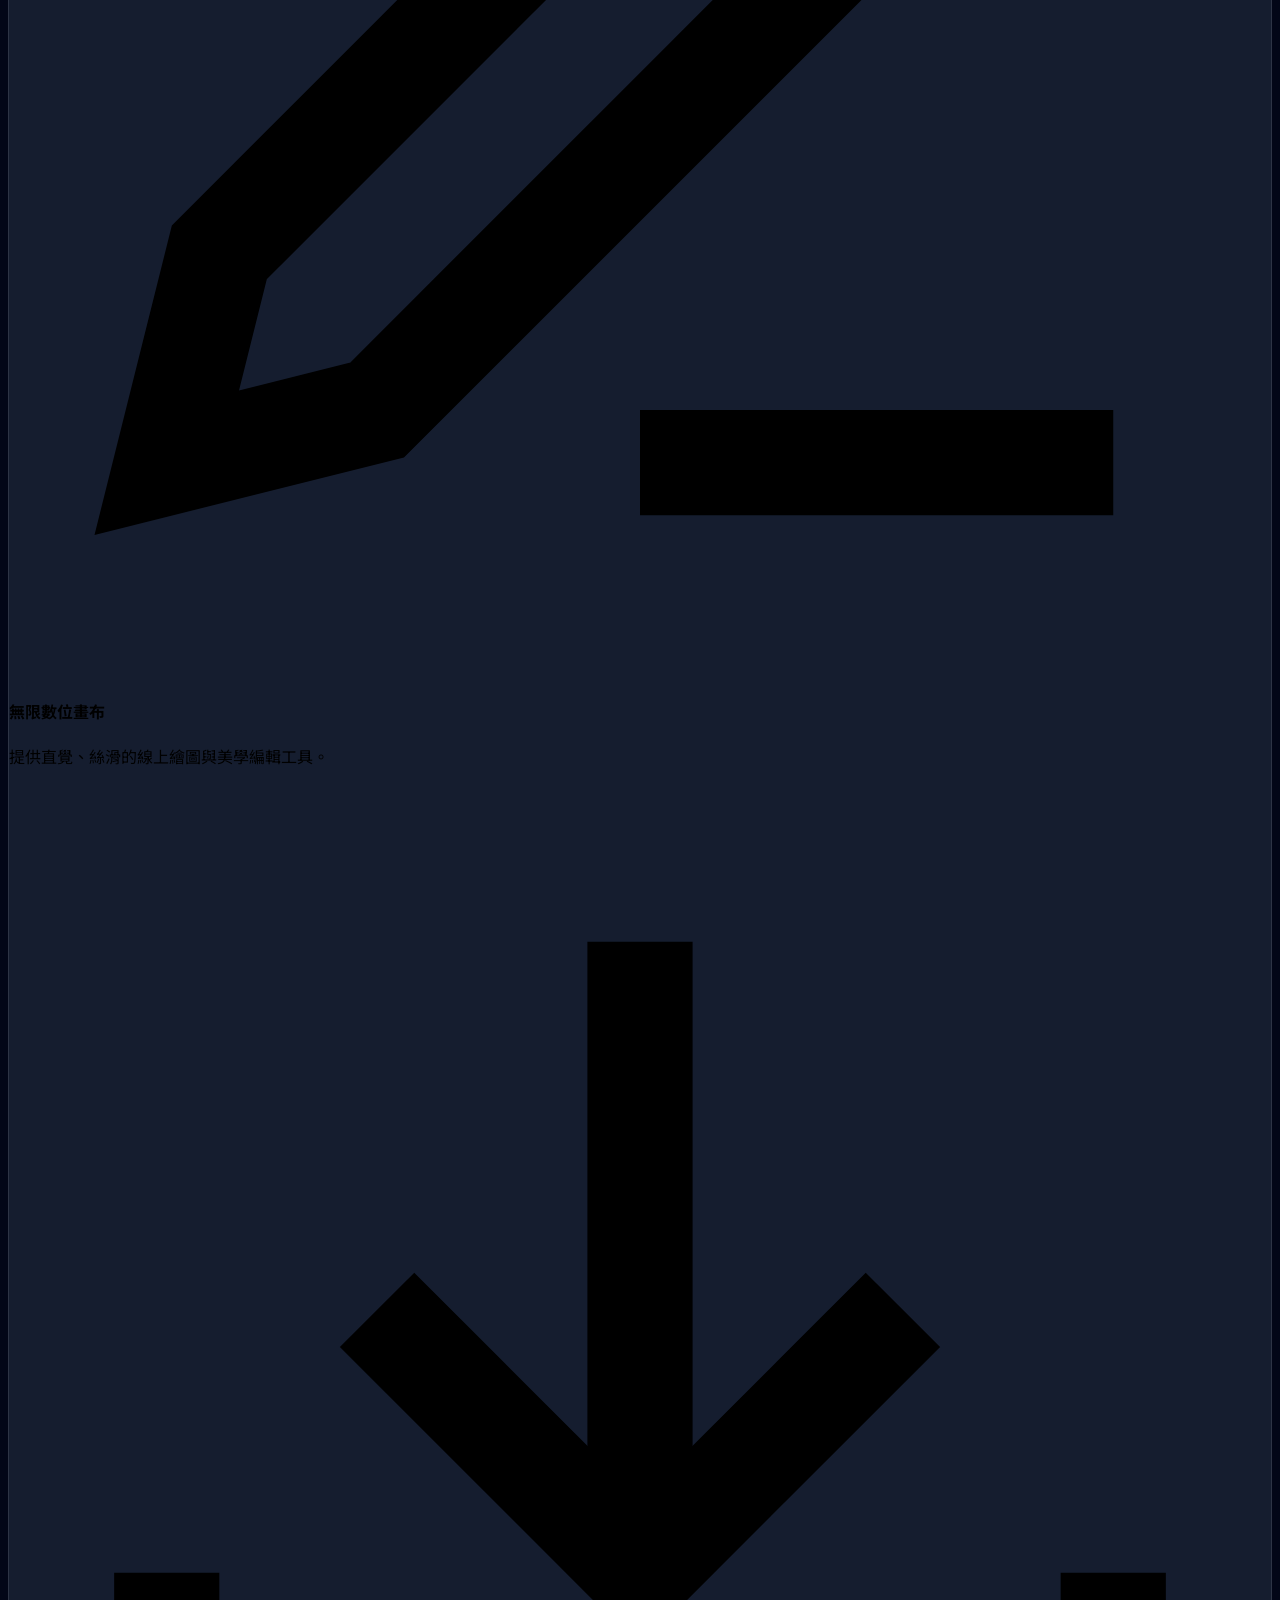
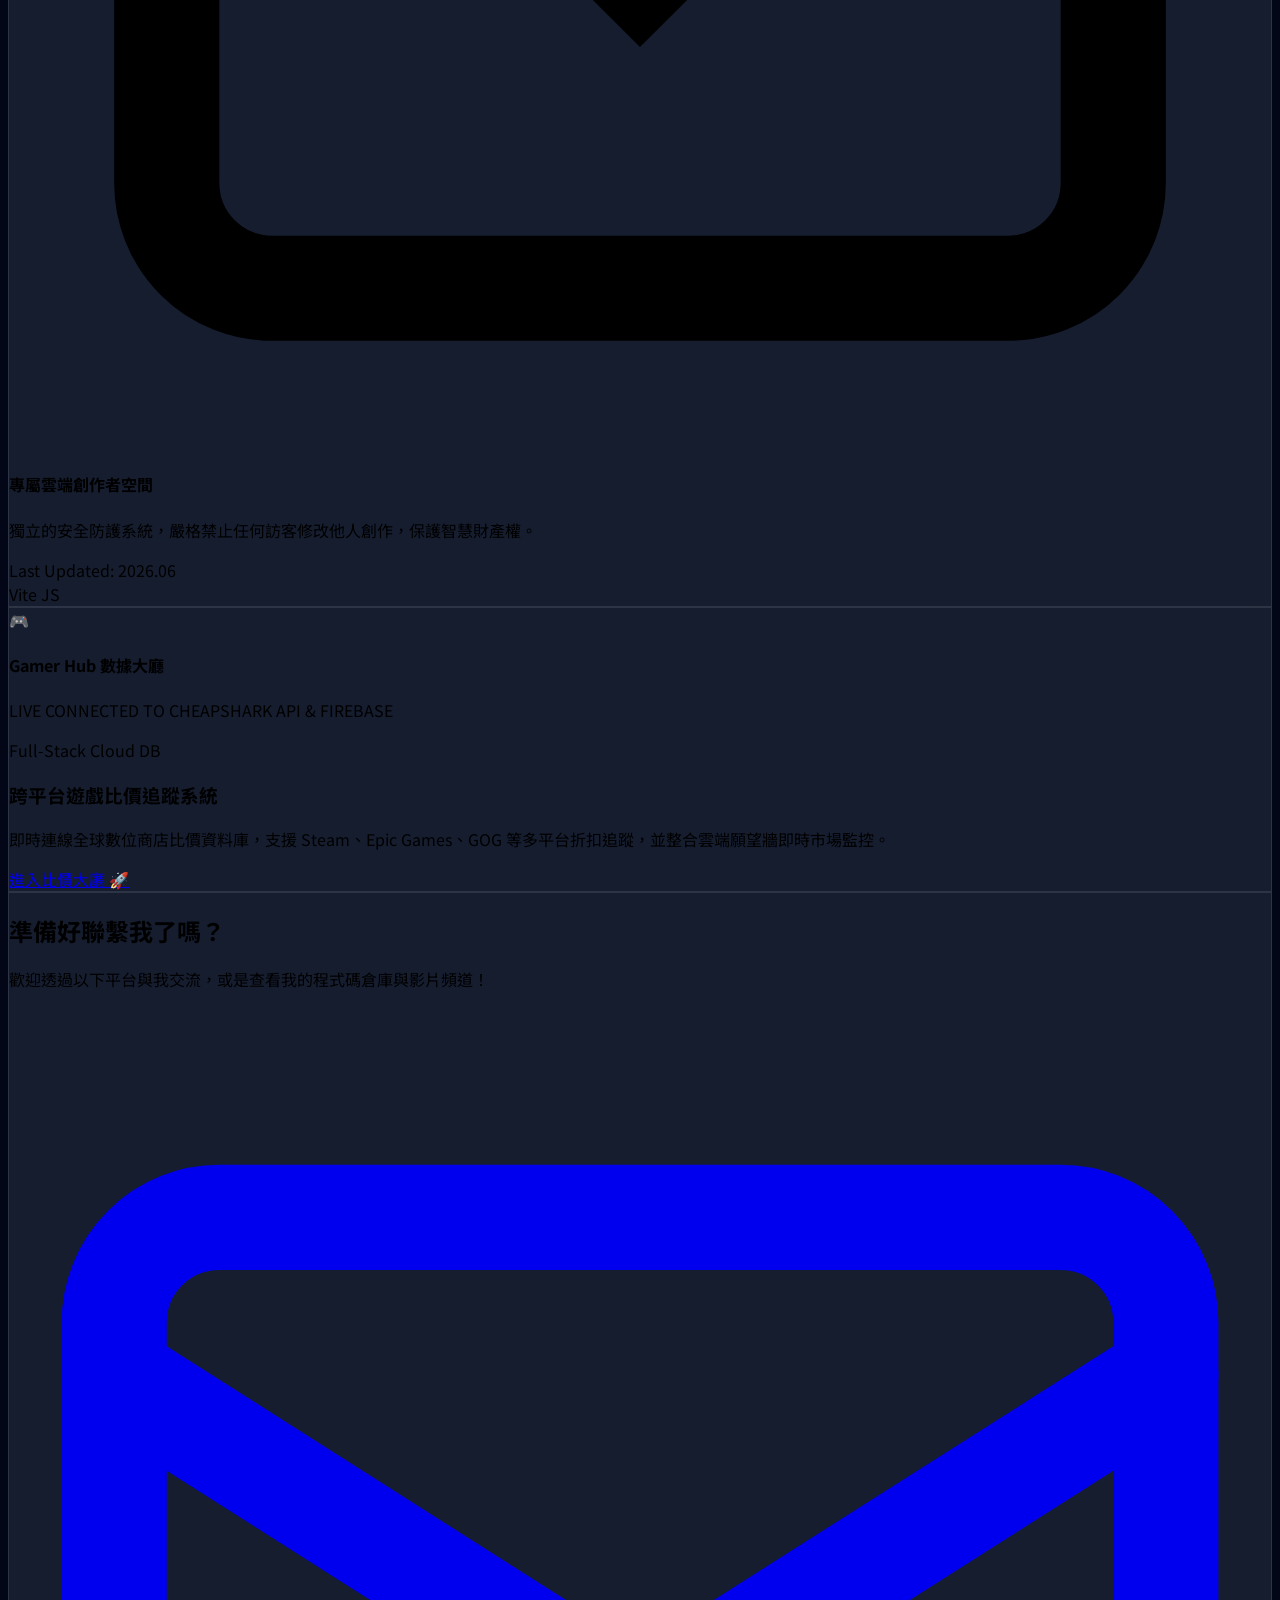
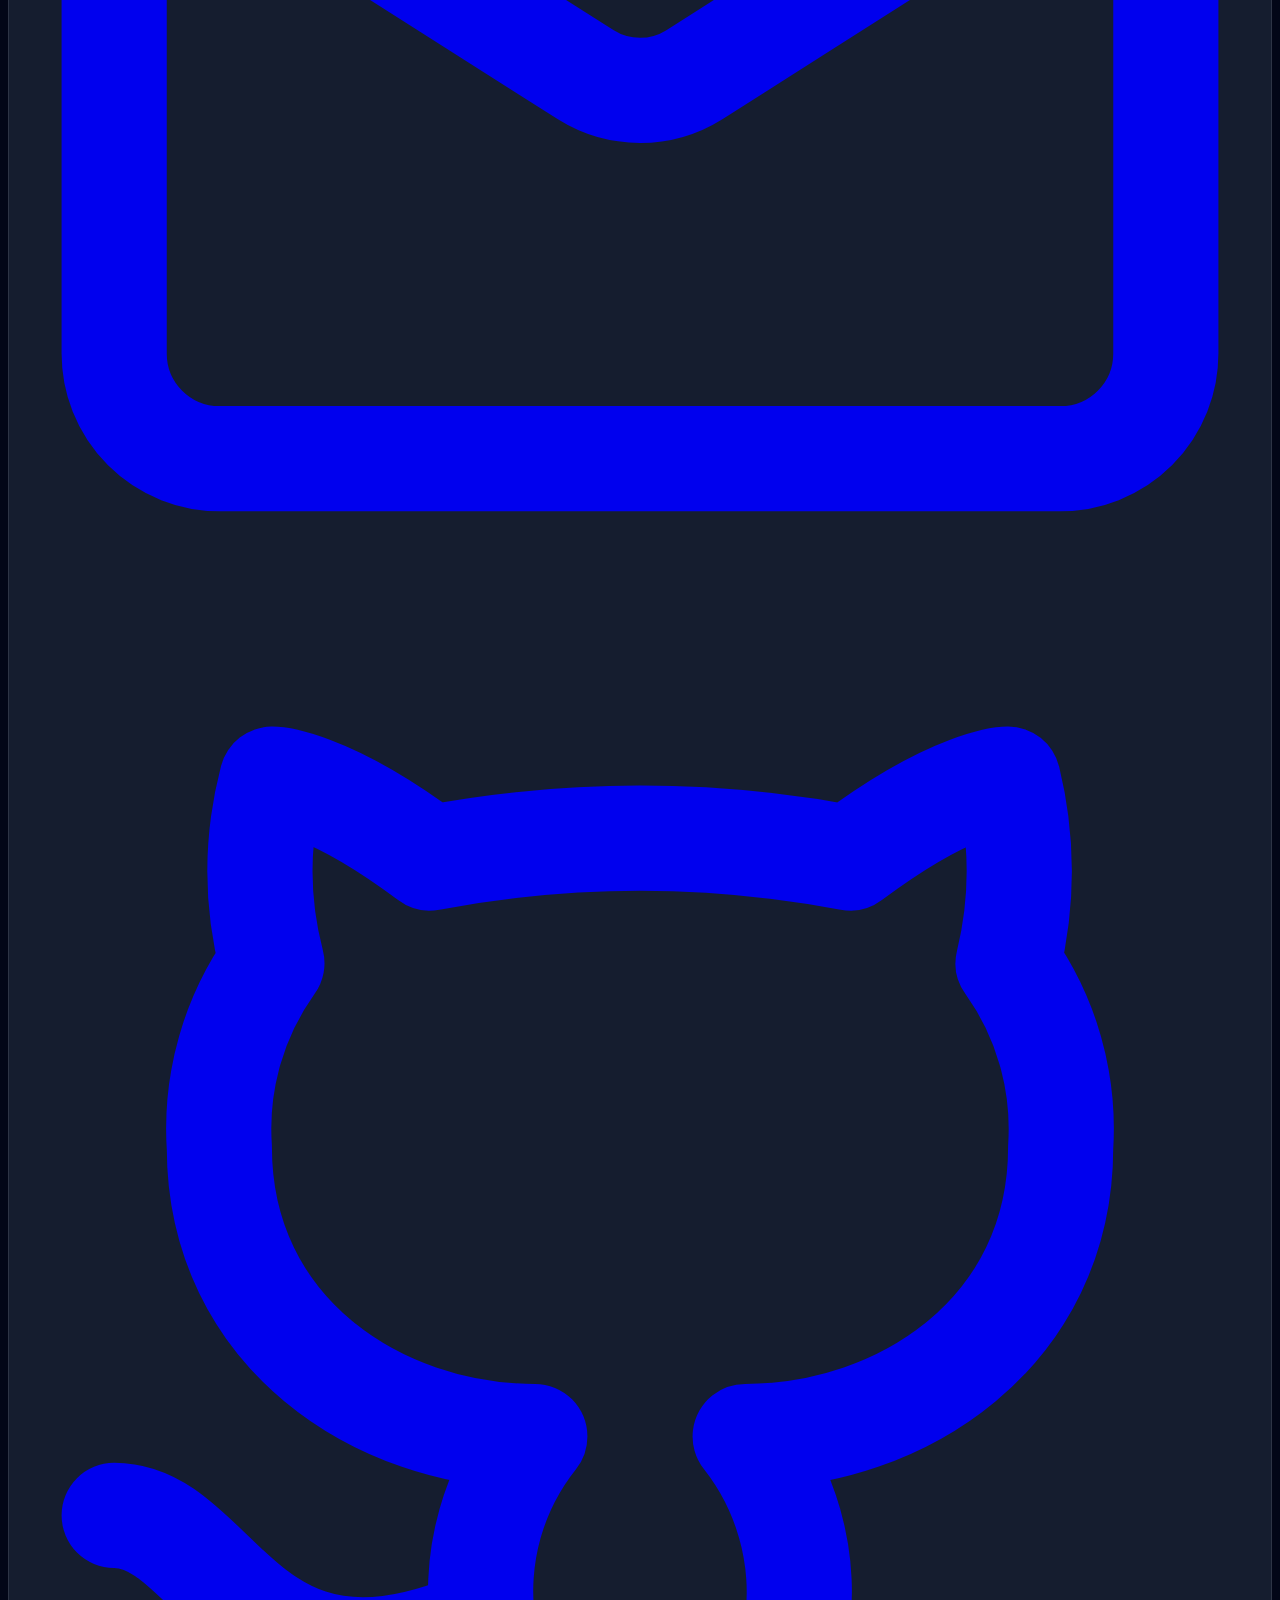
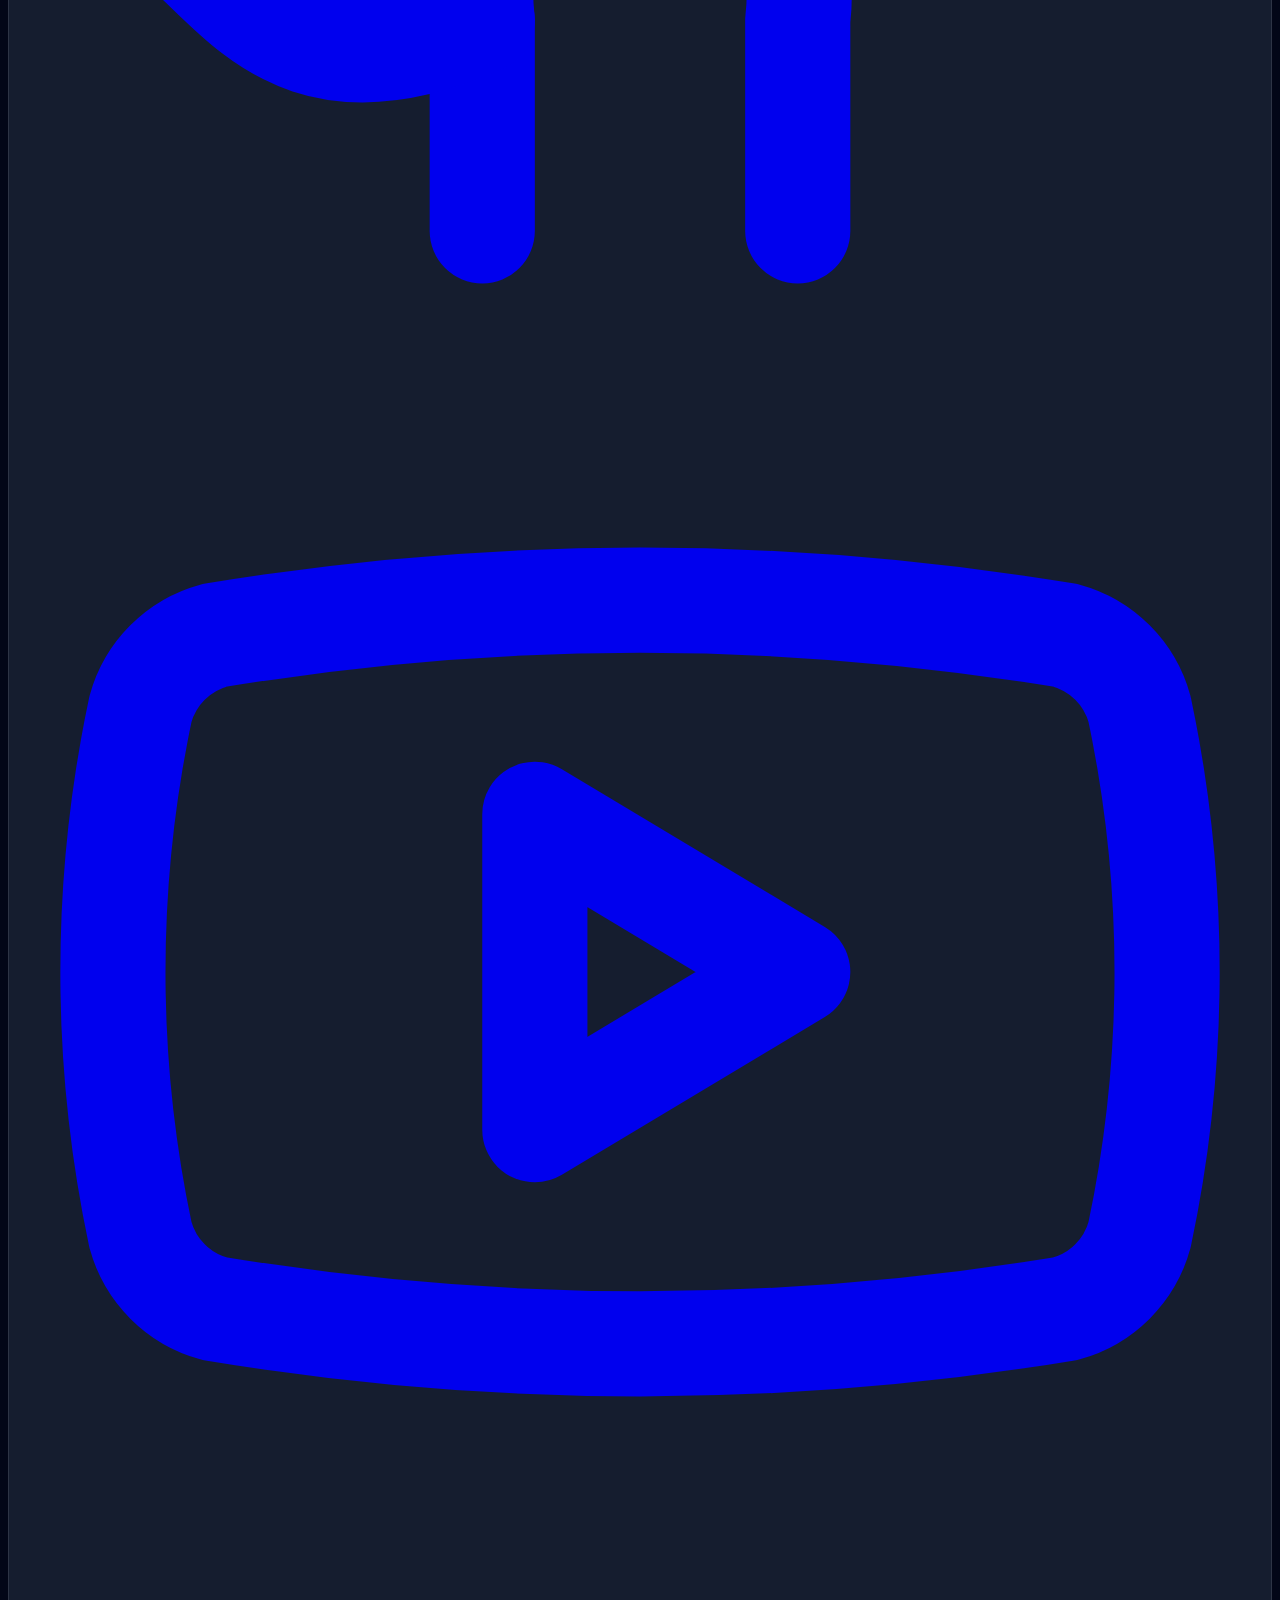
==== commit e2b84923: "Add files via upload" ====
--- a/index.html
+++ b/index.html
@@ -55,7 +55,6 @@
             <div class="hidden md:flex gap-8 text-sm font-medium">
     <a href="#home" class="hover:text-blue-400 transition">首頁</a>
     <a href="#projects" class="hover:text-blue-400 transition">作品展示</a>
-    <a href="game.html" class="text-blue-400 hover:text-blue-300 font-bold transition">🎮 遊戲比價追蹤</a>
     <a href="#contact" class="hover:text-blue-400 transition">聯絡我</a>
 </div>
             
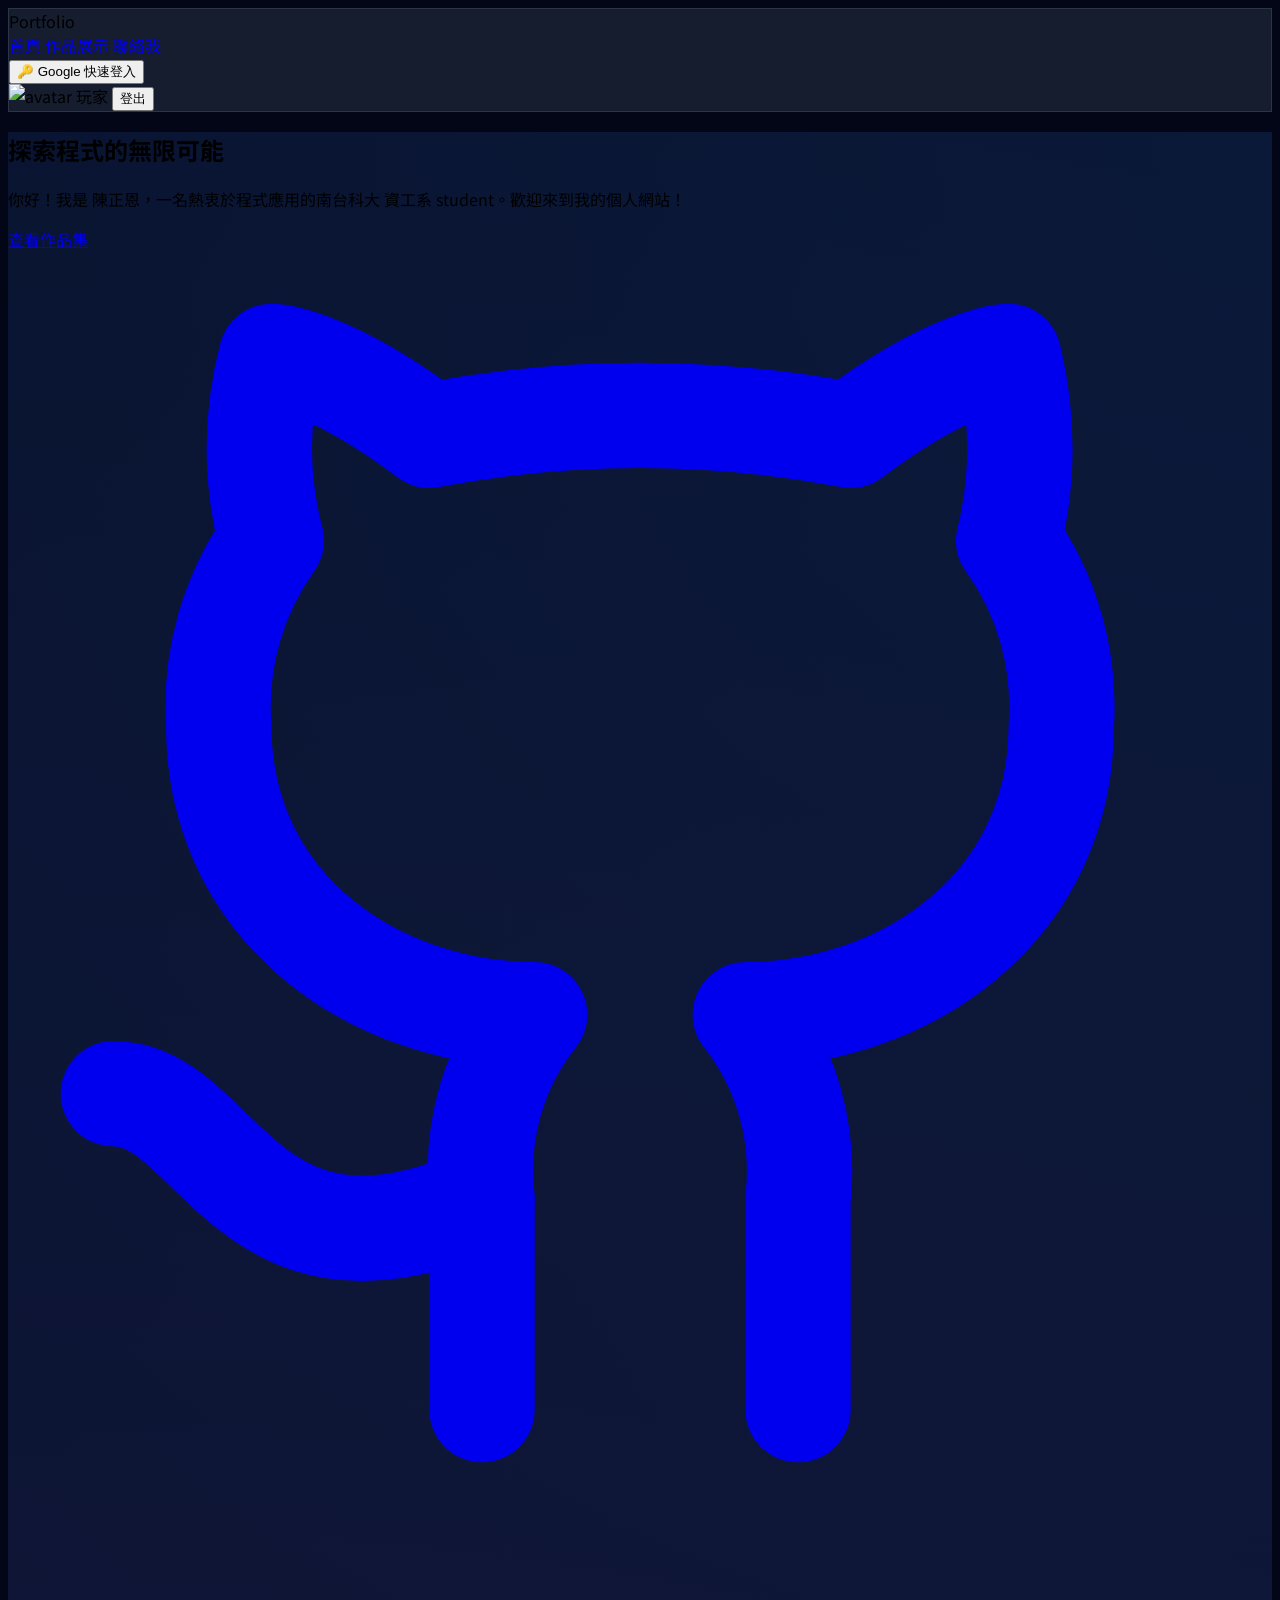
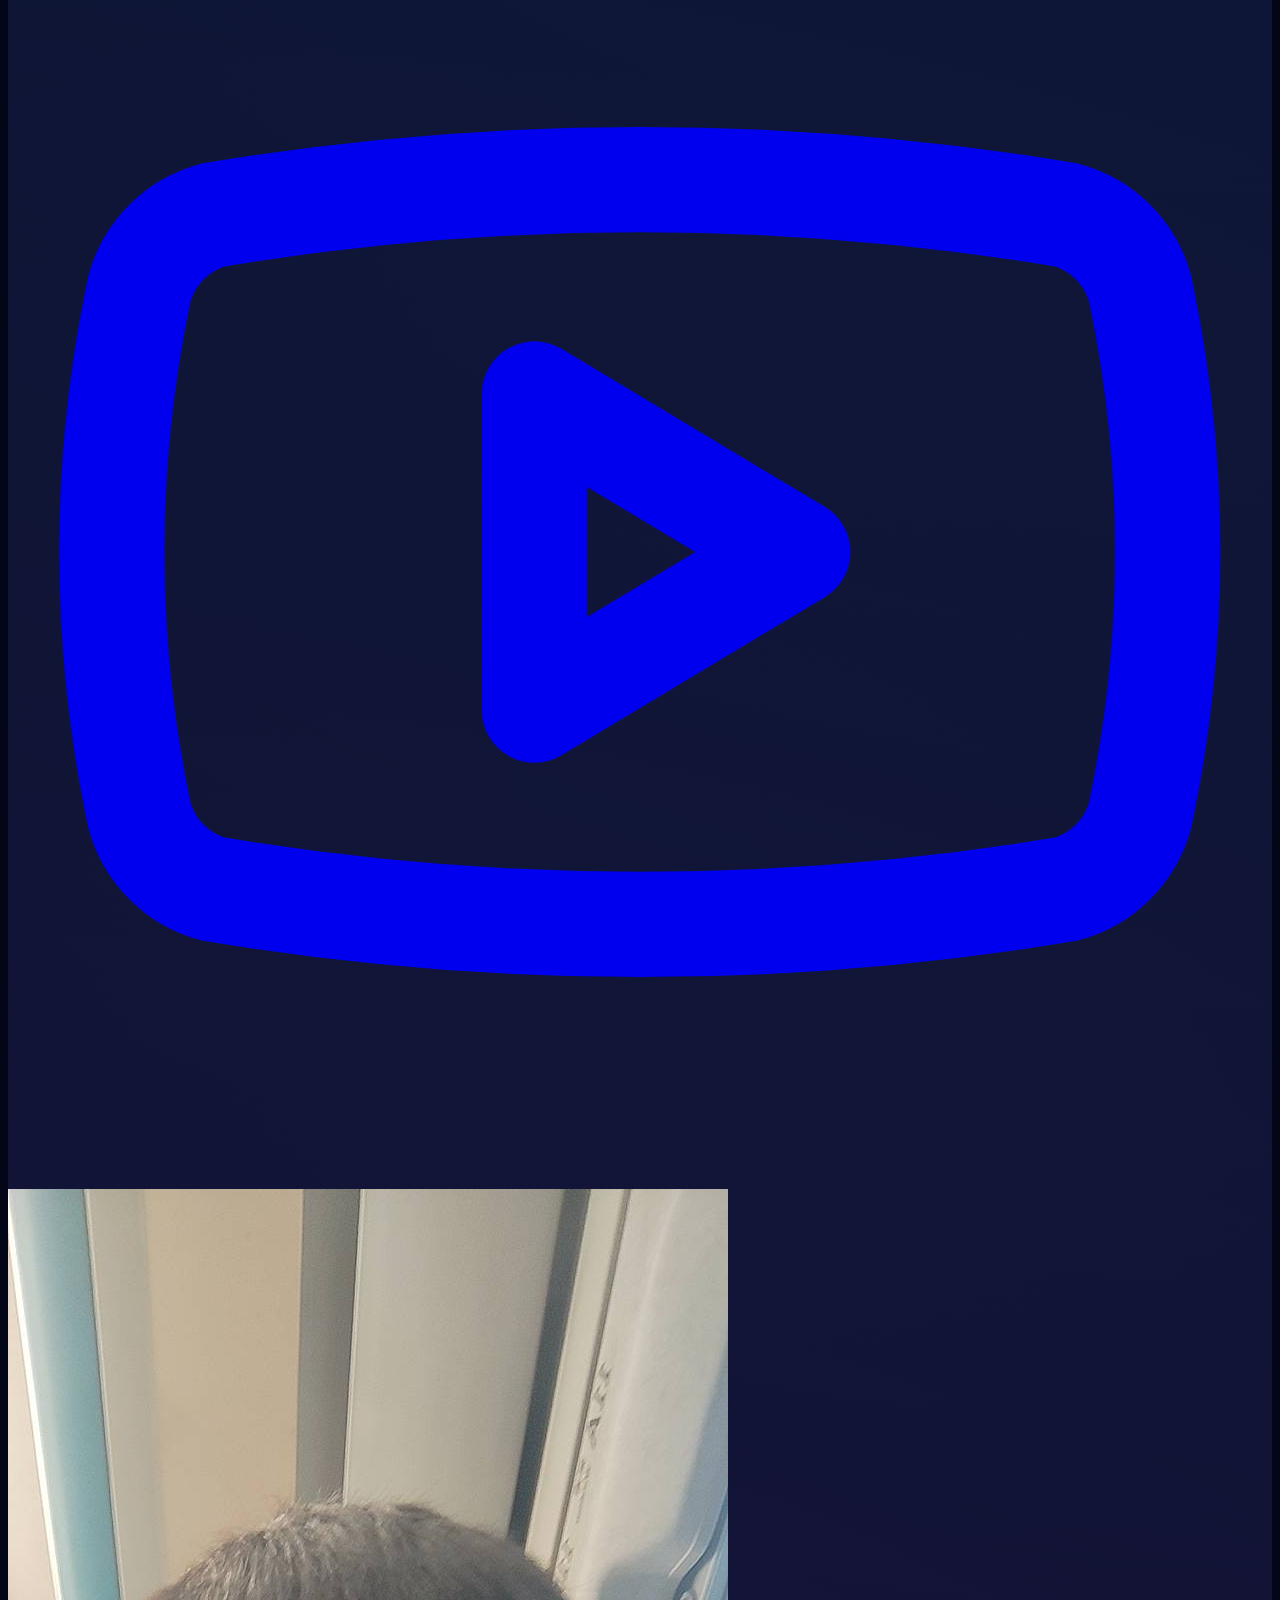
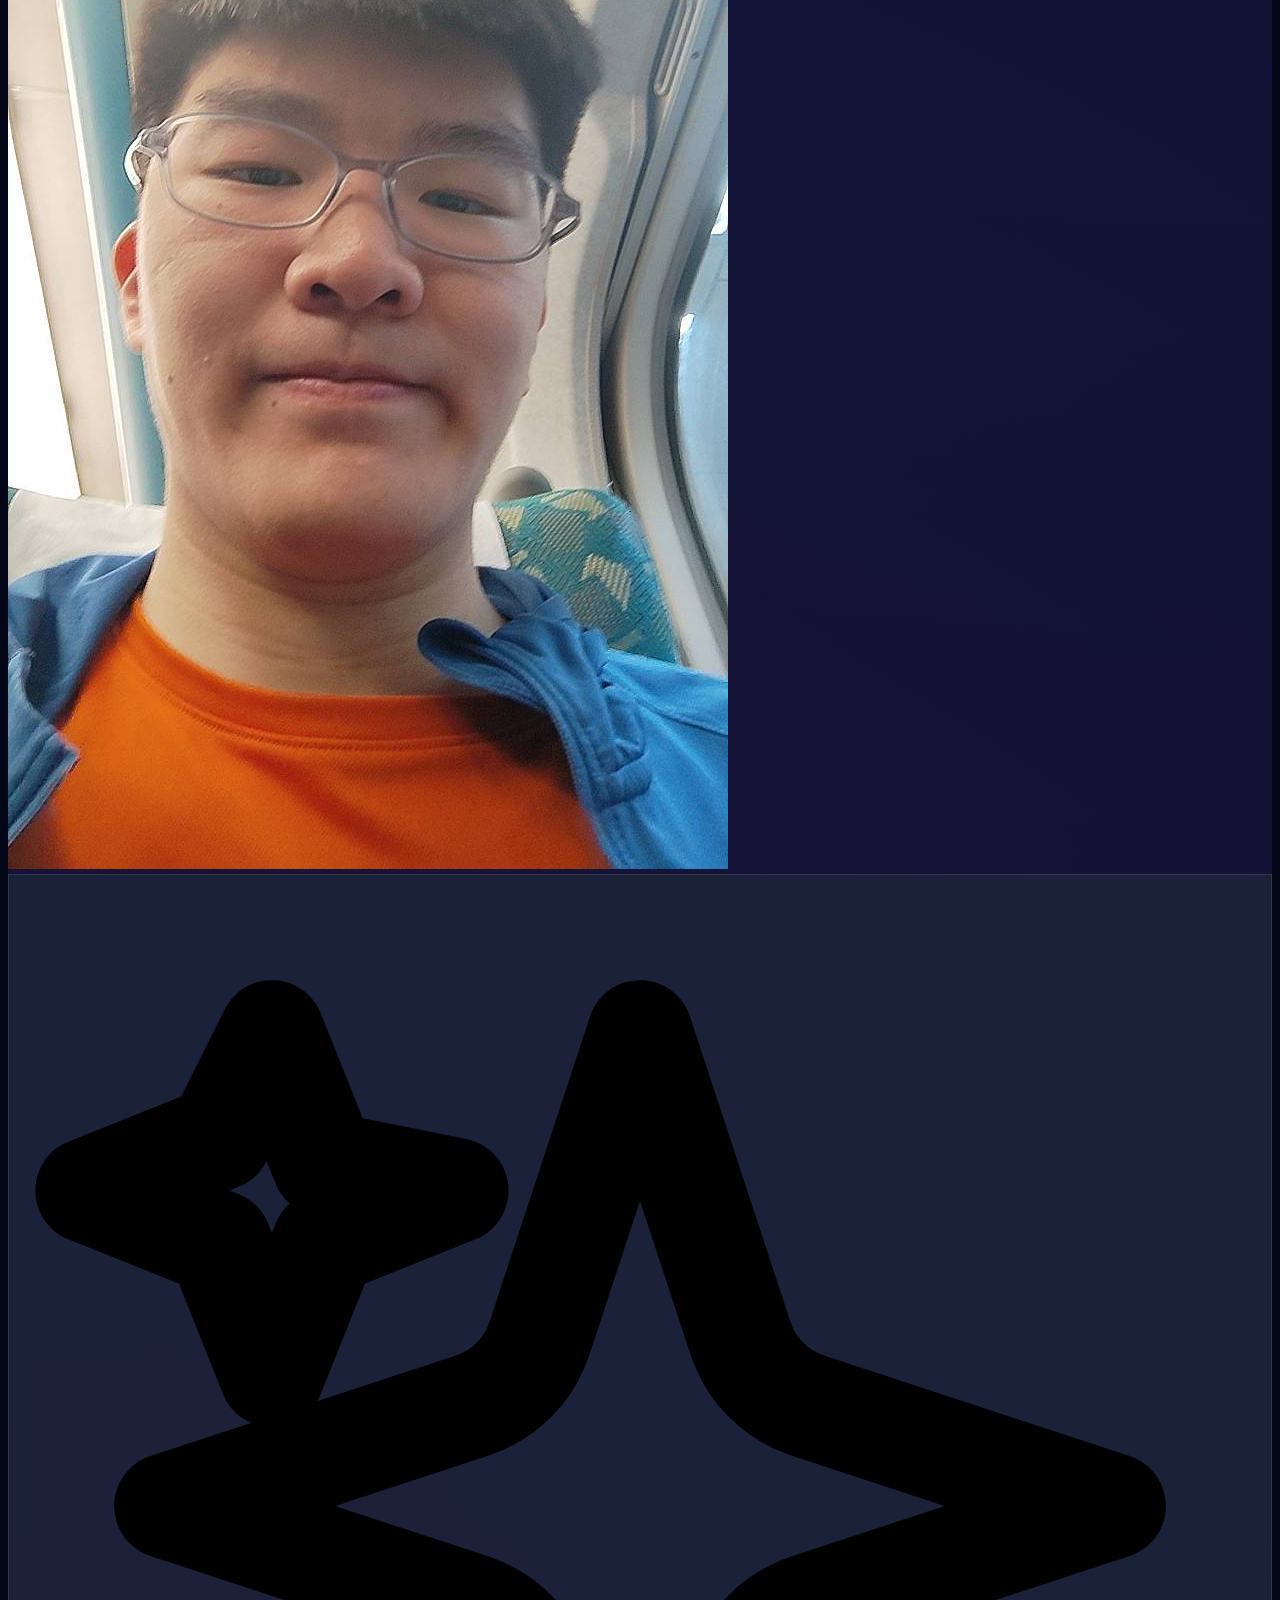
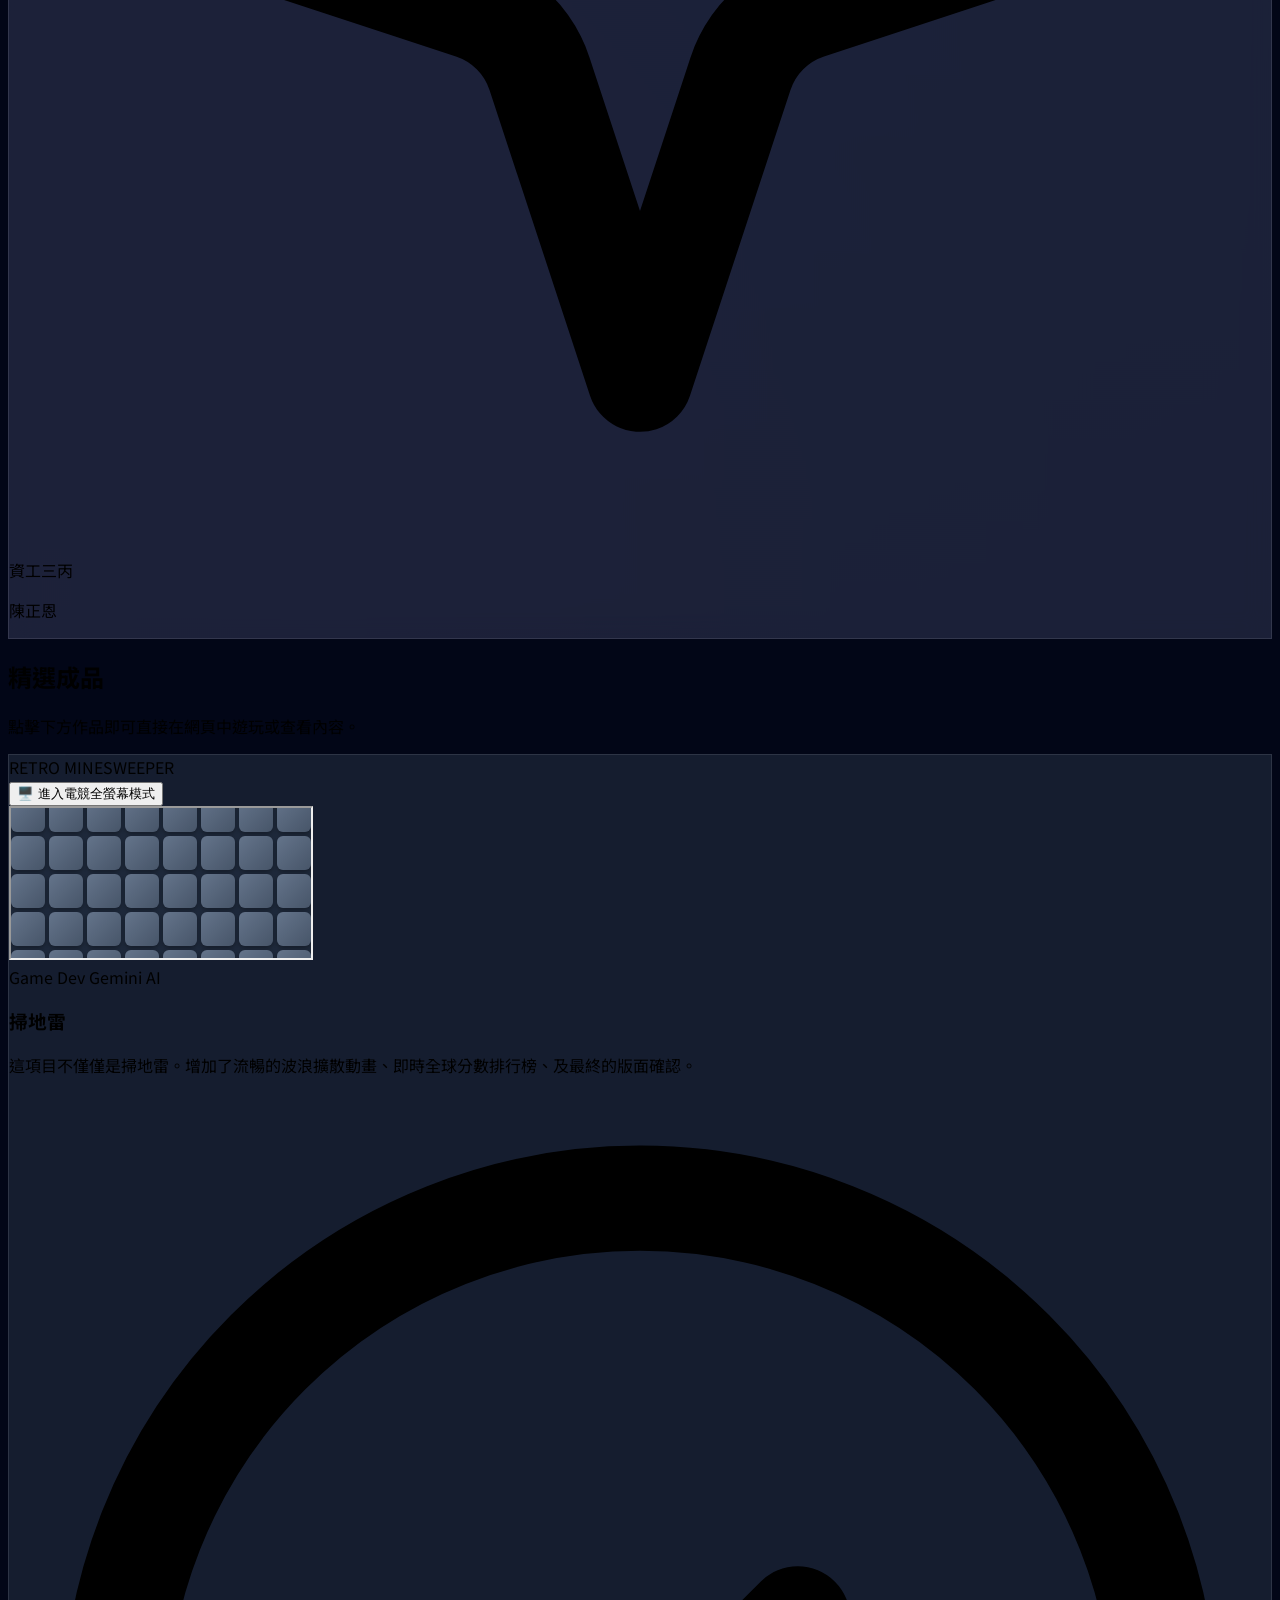
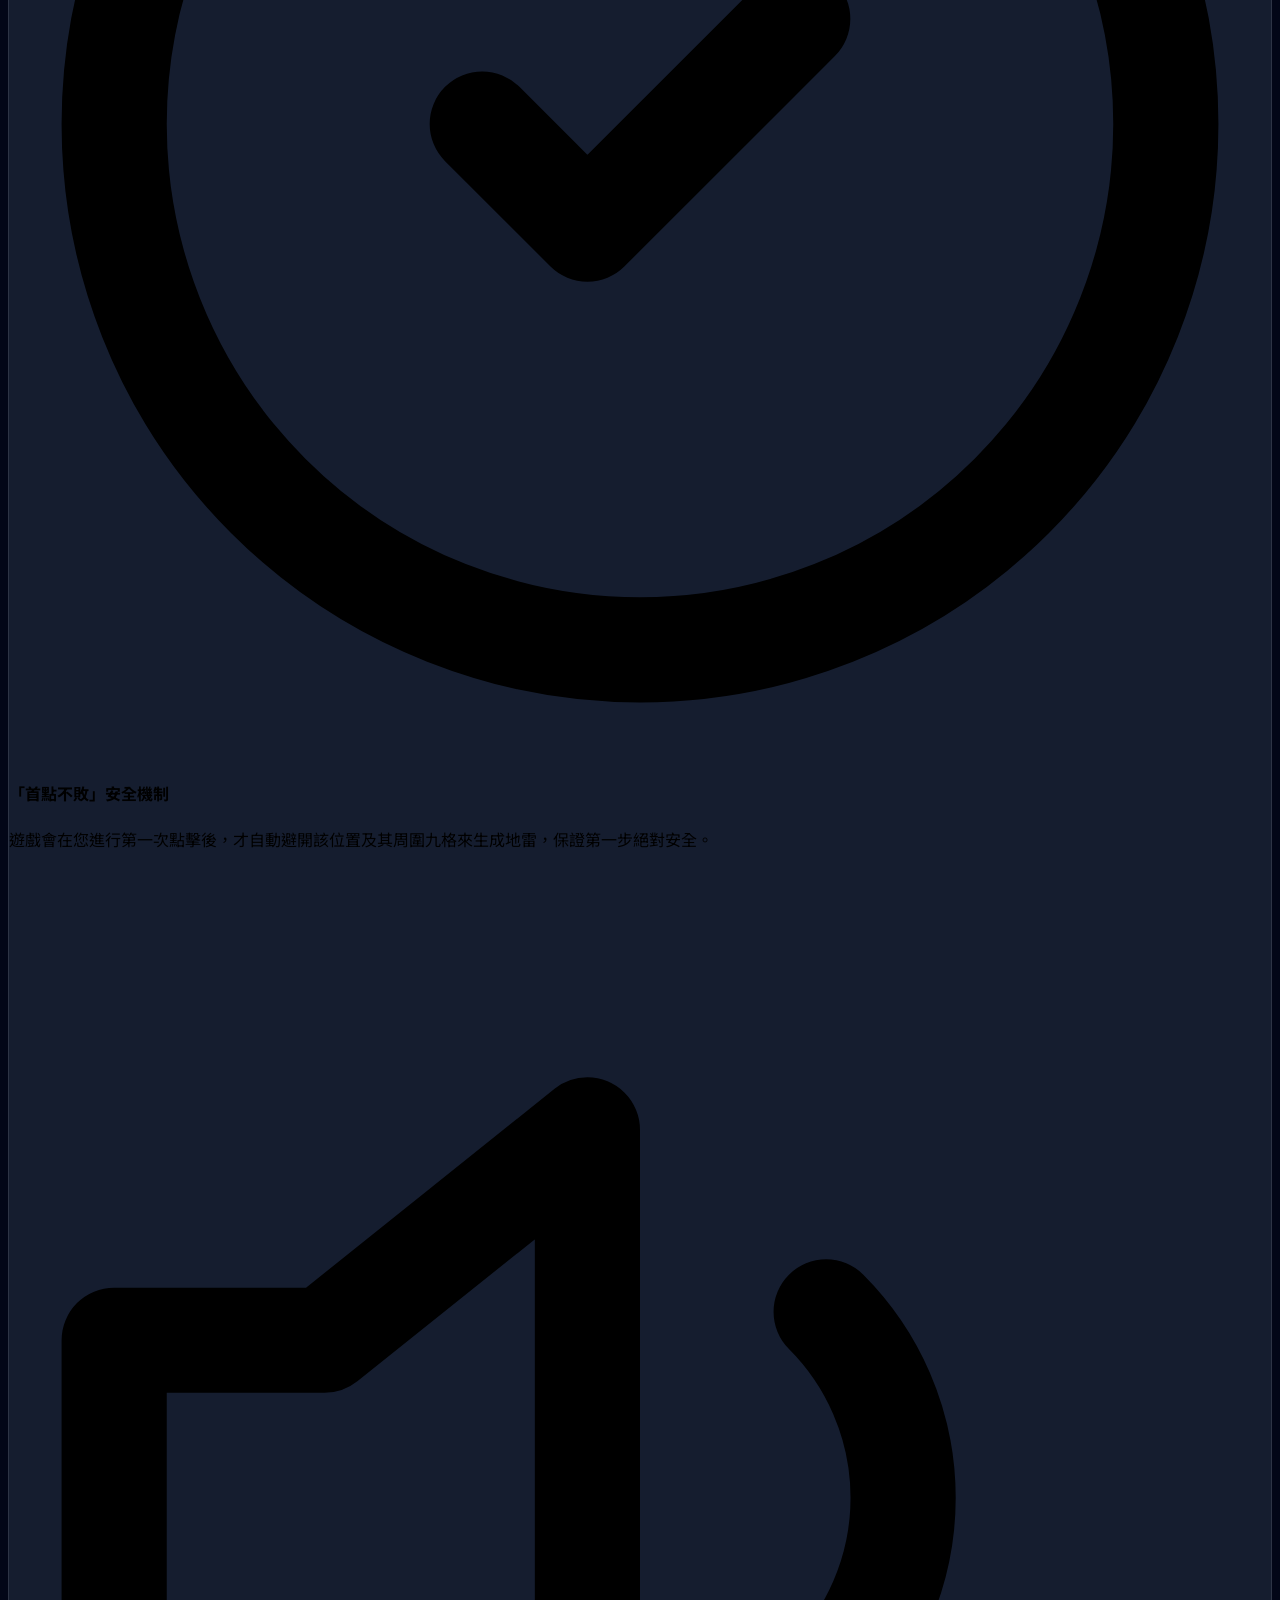
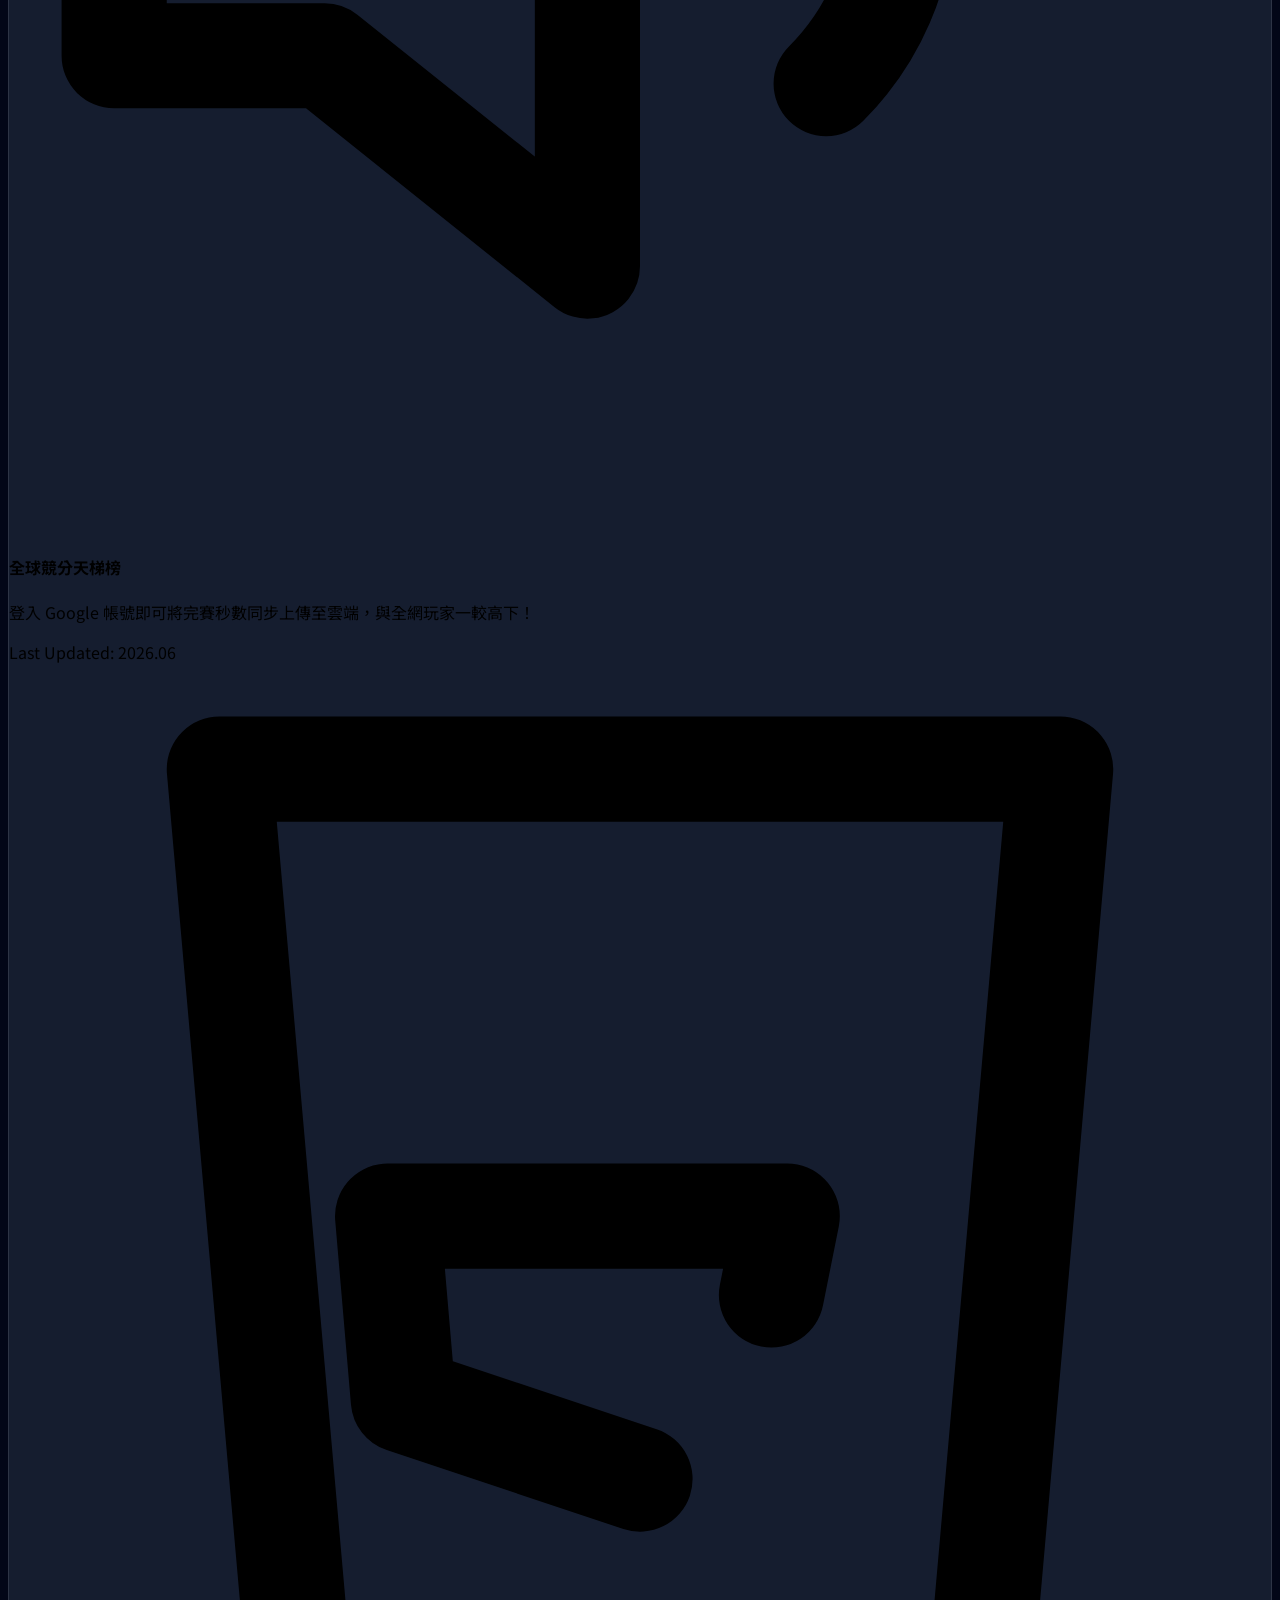
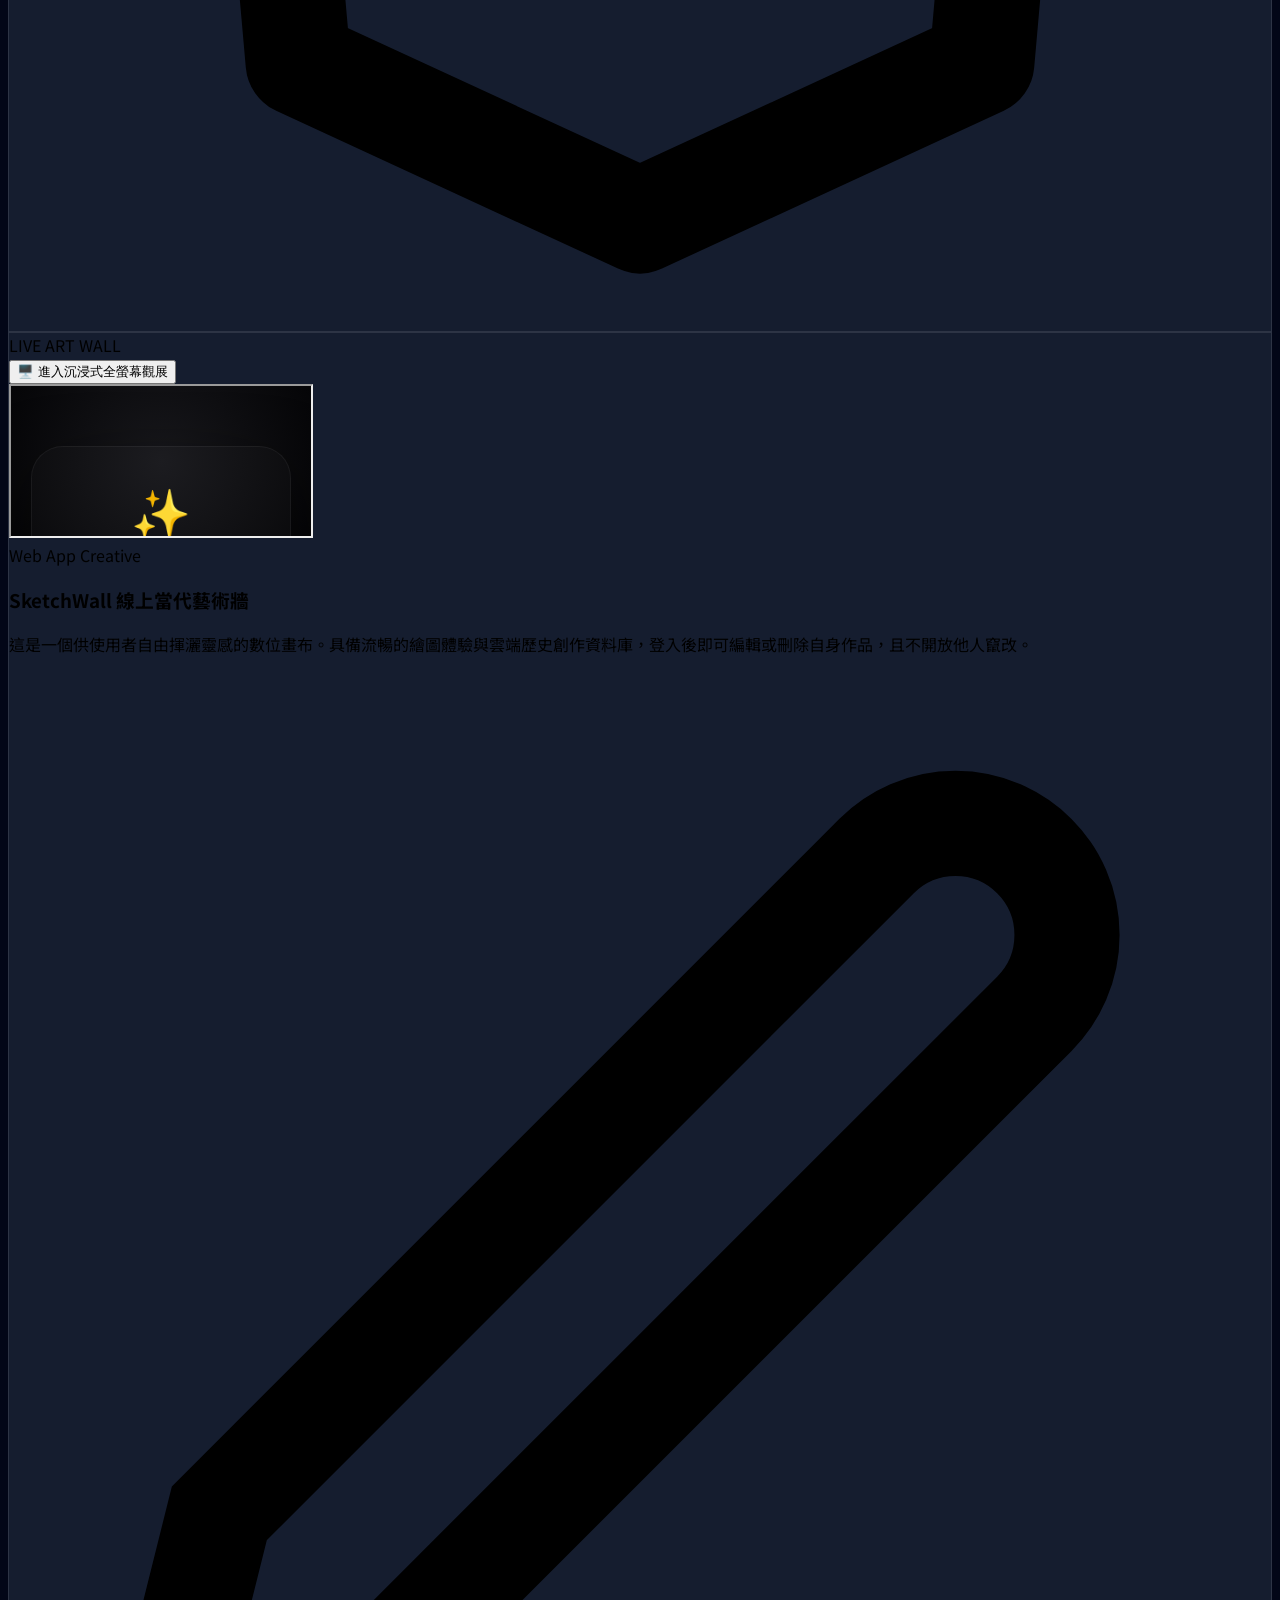
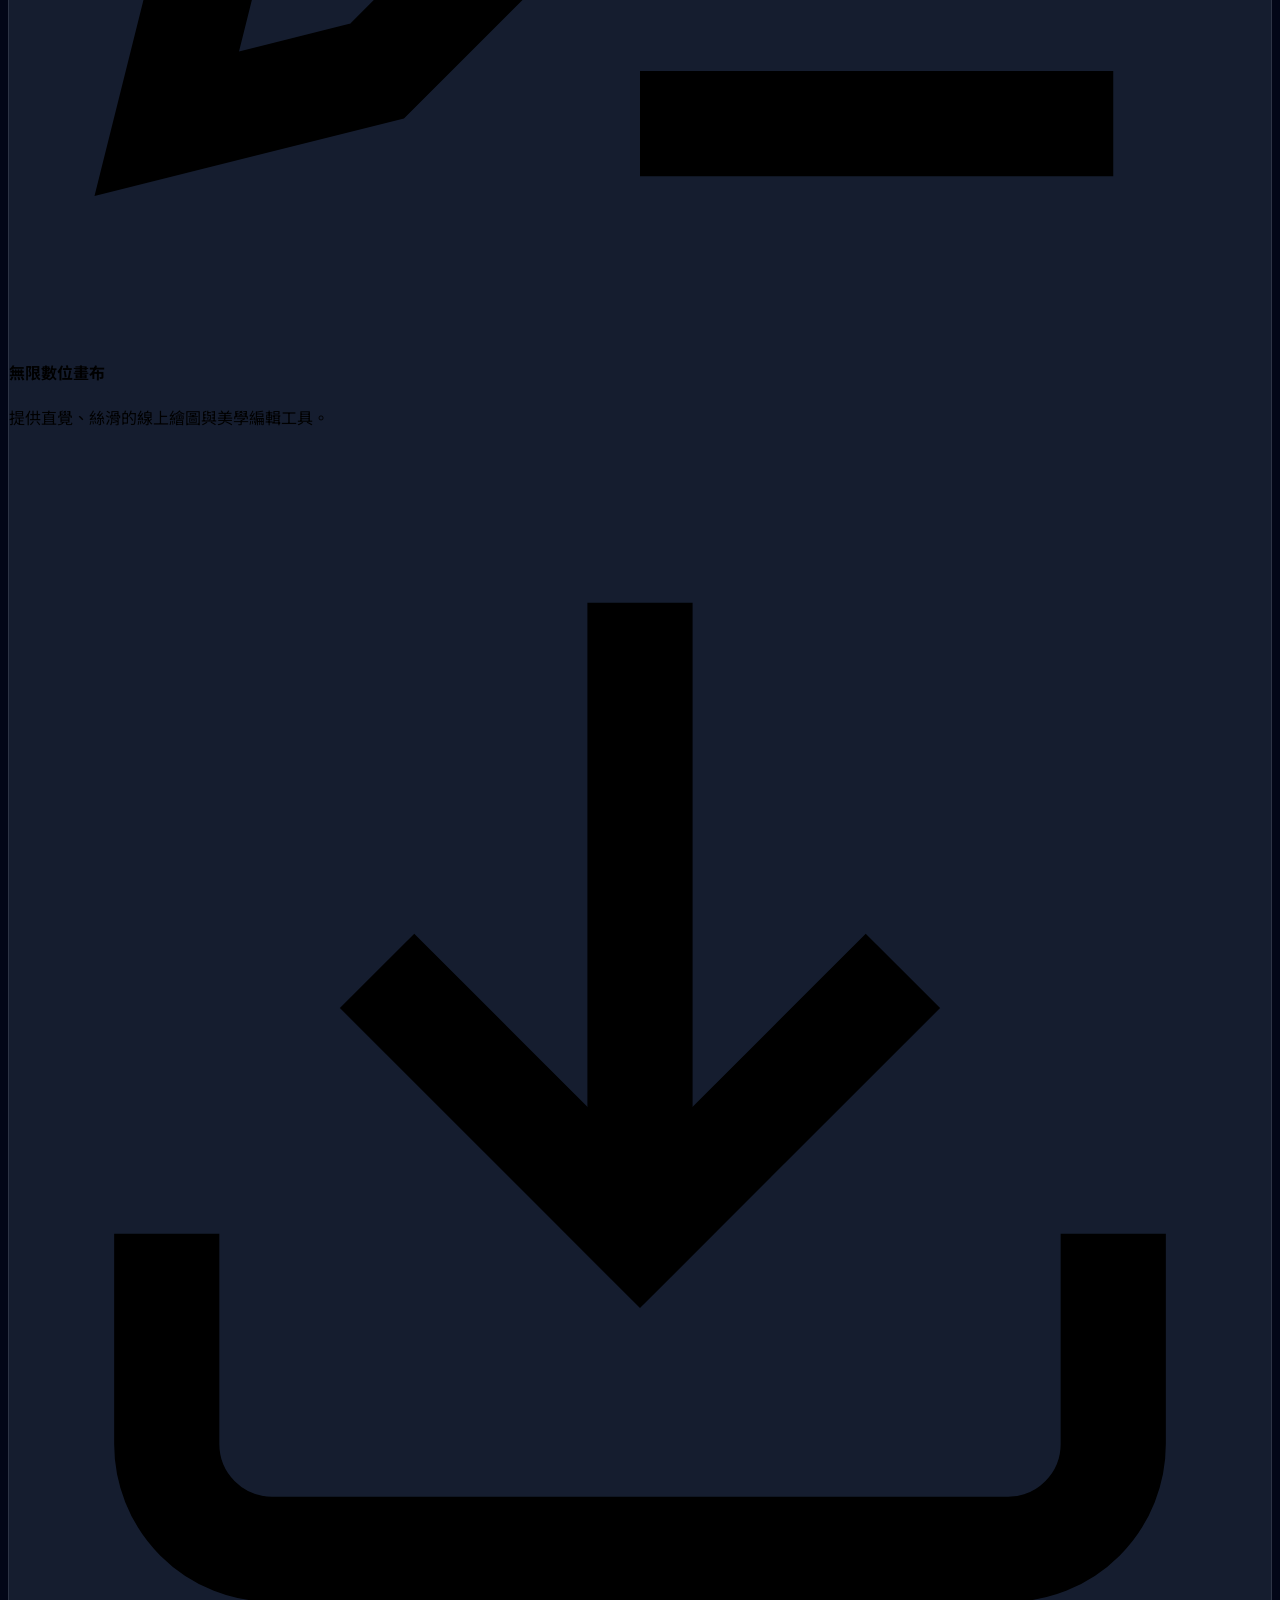
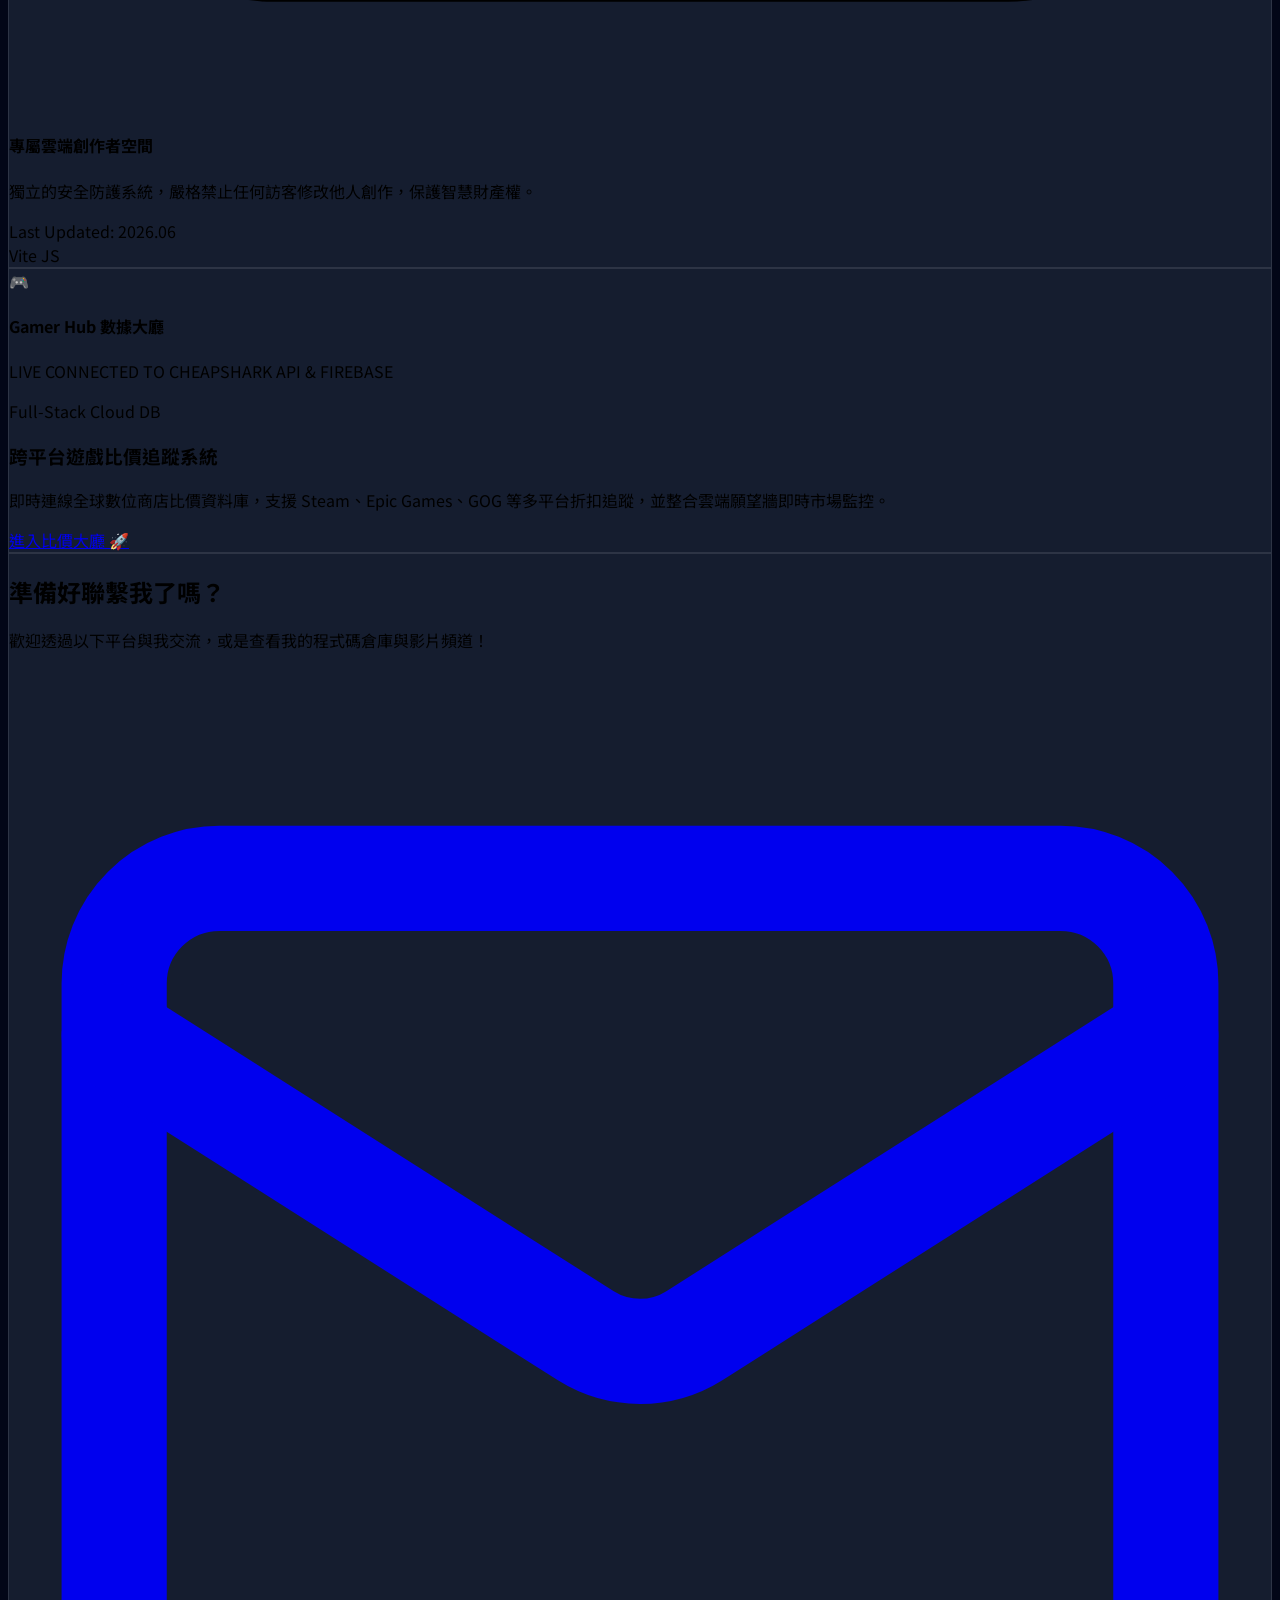
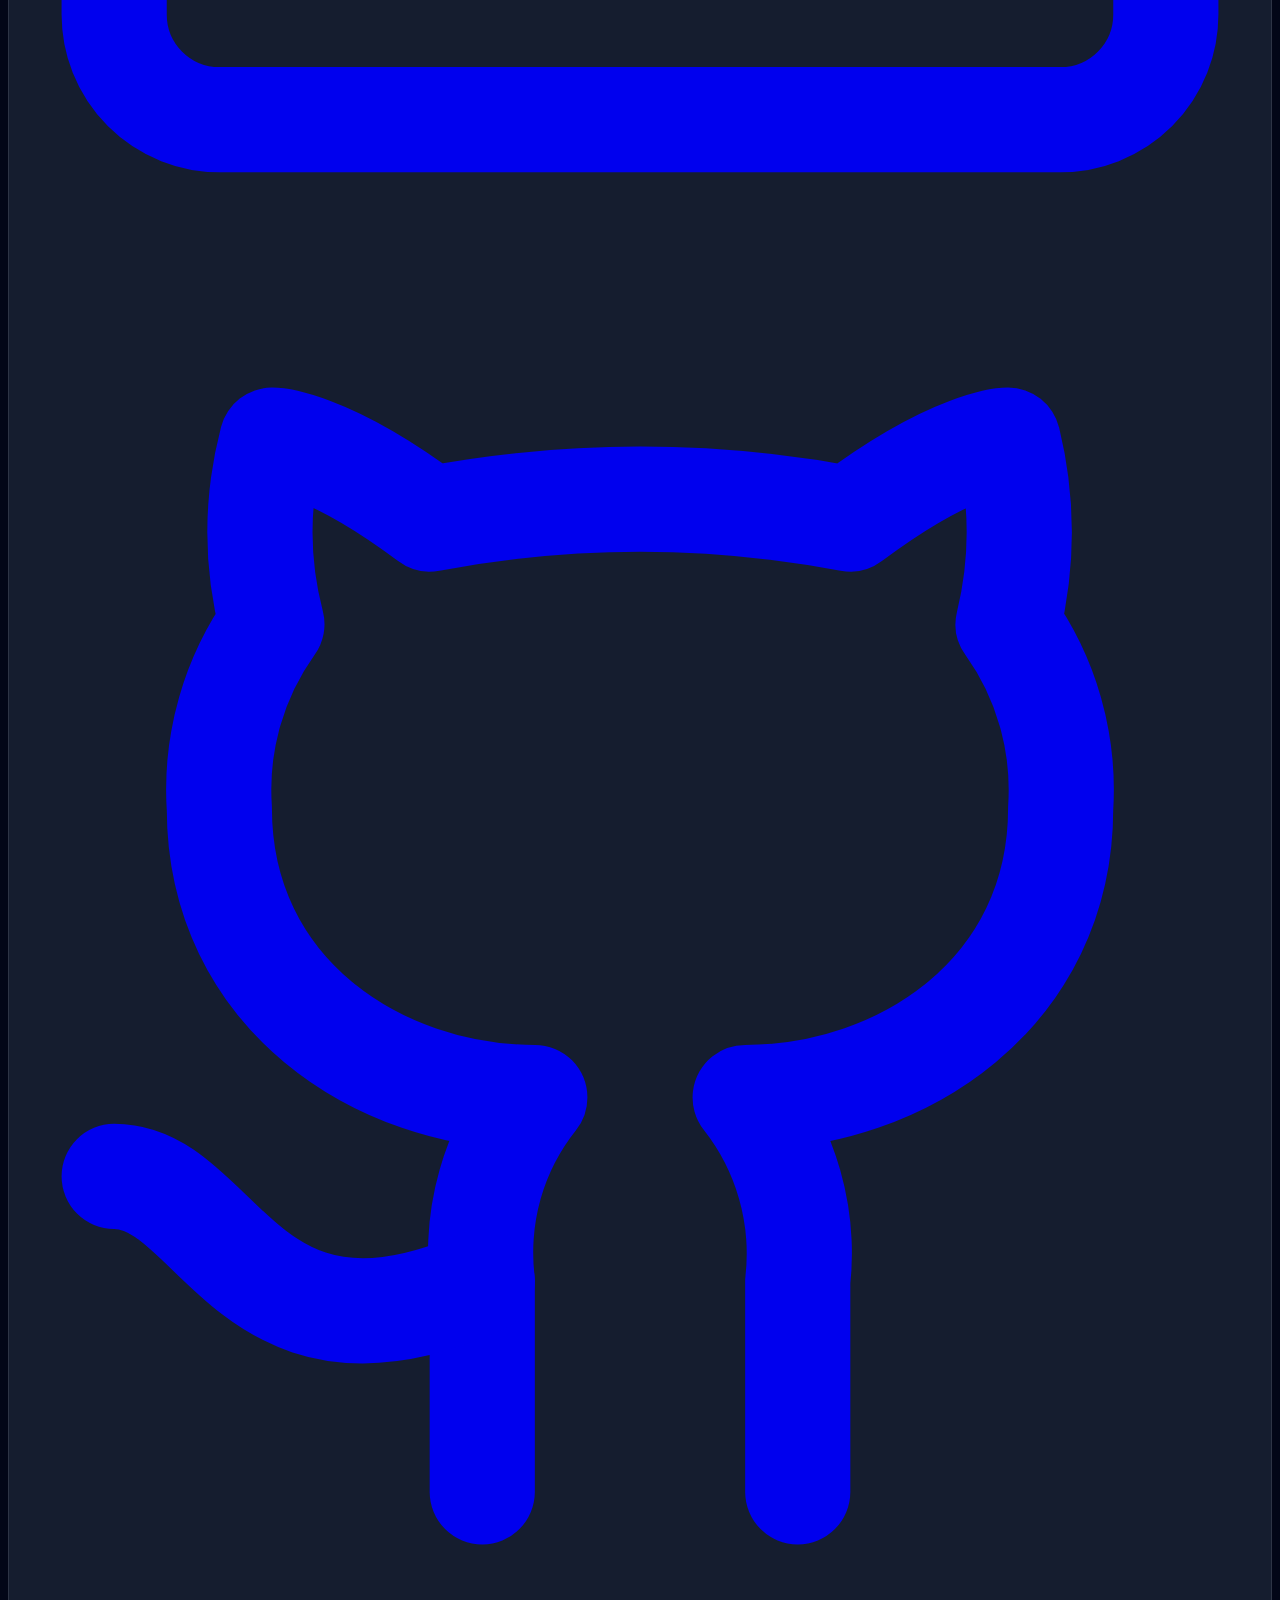
==== commit df3f0511: "Add files via upload" ====
--- a/index.html
+++ b/index.html
@@ -105,7 +105,7 @@
             </div>
             <div class="relative">
                 <div class="w-64 h-64 md:w-80 md:h-80 rounded-3xl overflow-hidden rotate-3 shadow-2xl border-4 border-slate-800">
-                    <img src="https://images.unsplash.com/photo-1519085360753-af0119f7cbe7?auto=format&fit=crop&q=80&w=400" alt="頭像" class="w-full h-full object-cover">
+                    <img src="my.jpg" alt="頭像" class="w-full h-full object-cover">
                 </div>
                 <div class="absolute -bottom-6 -left-6 glass-effect p-4 rounded-2xl shadow-xl">
                     <div class="flex items-center gap-3">
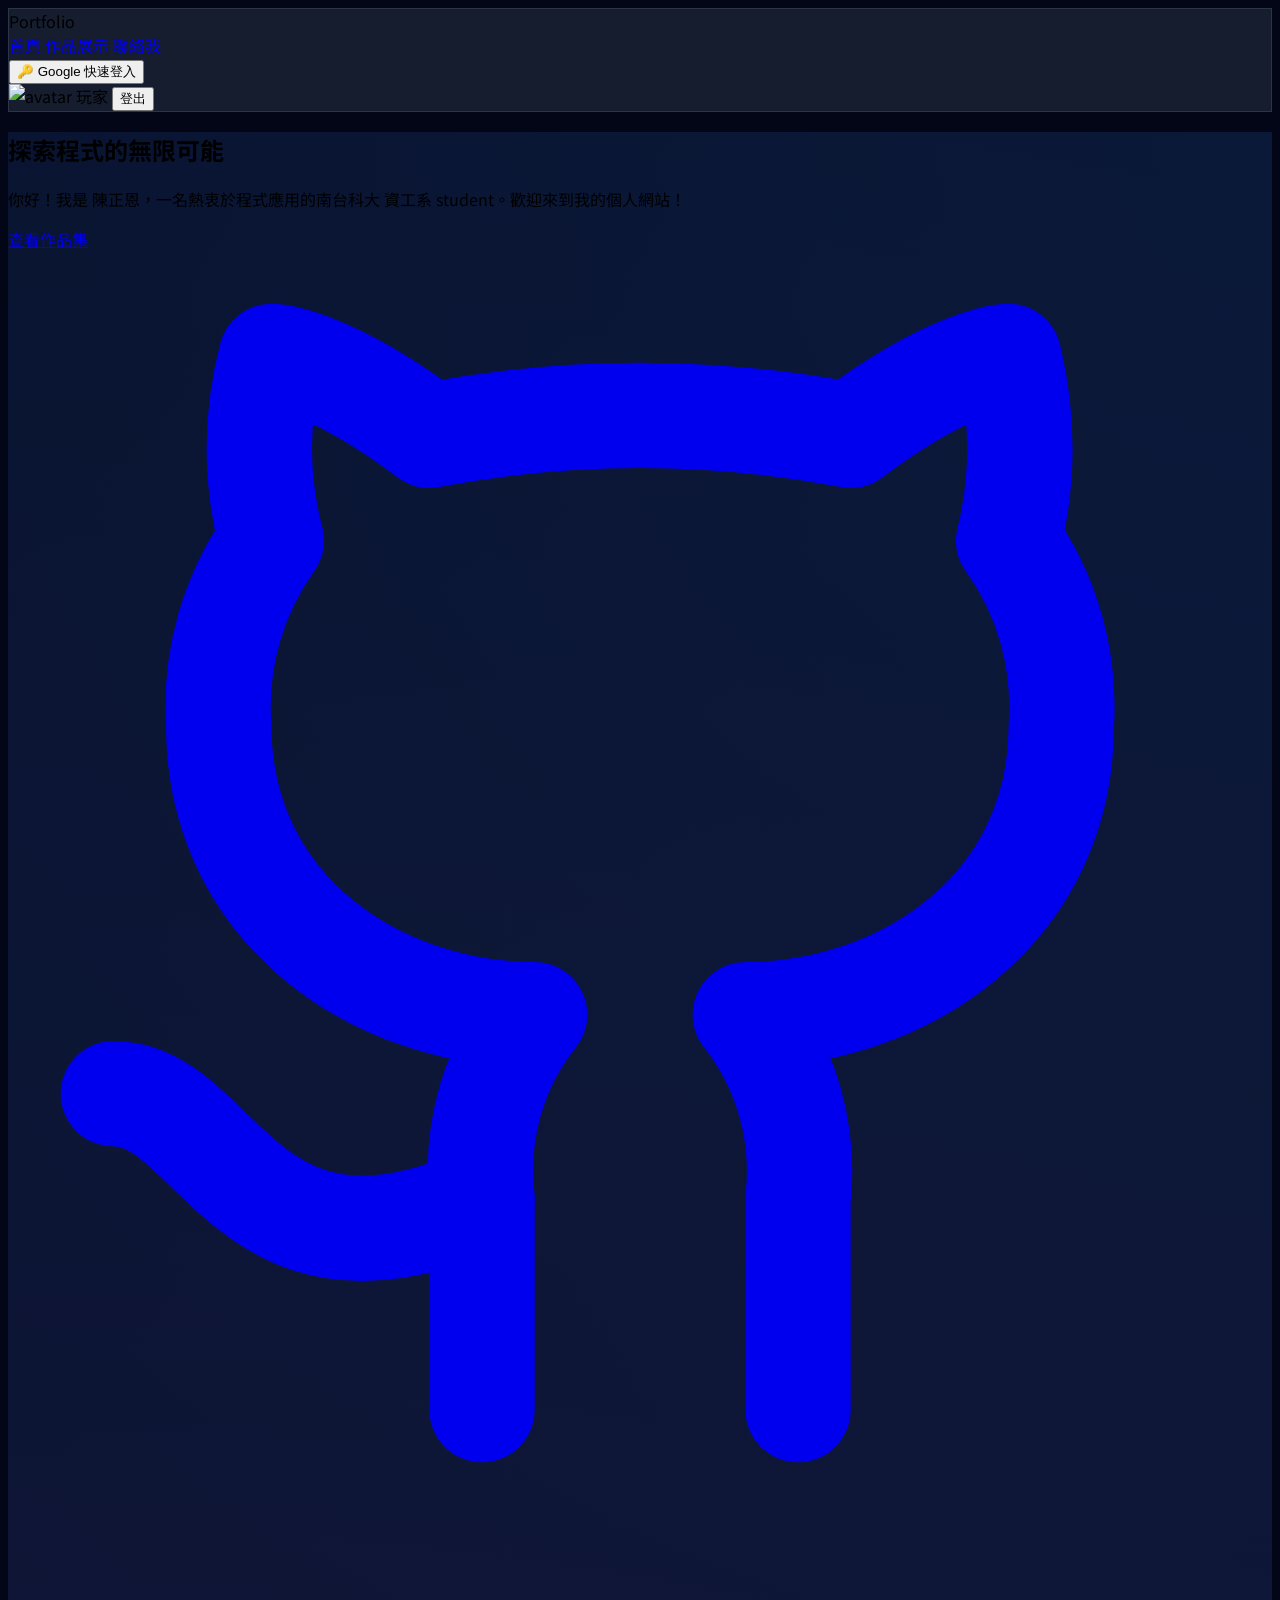
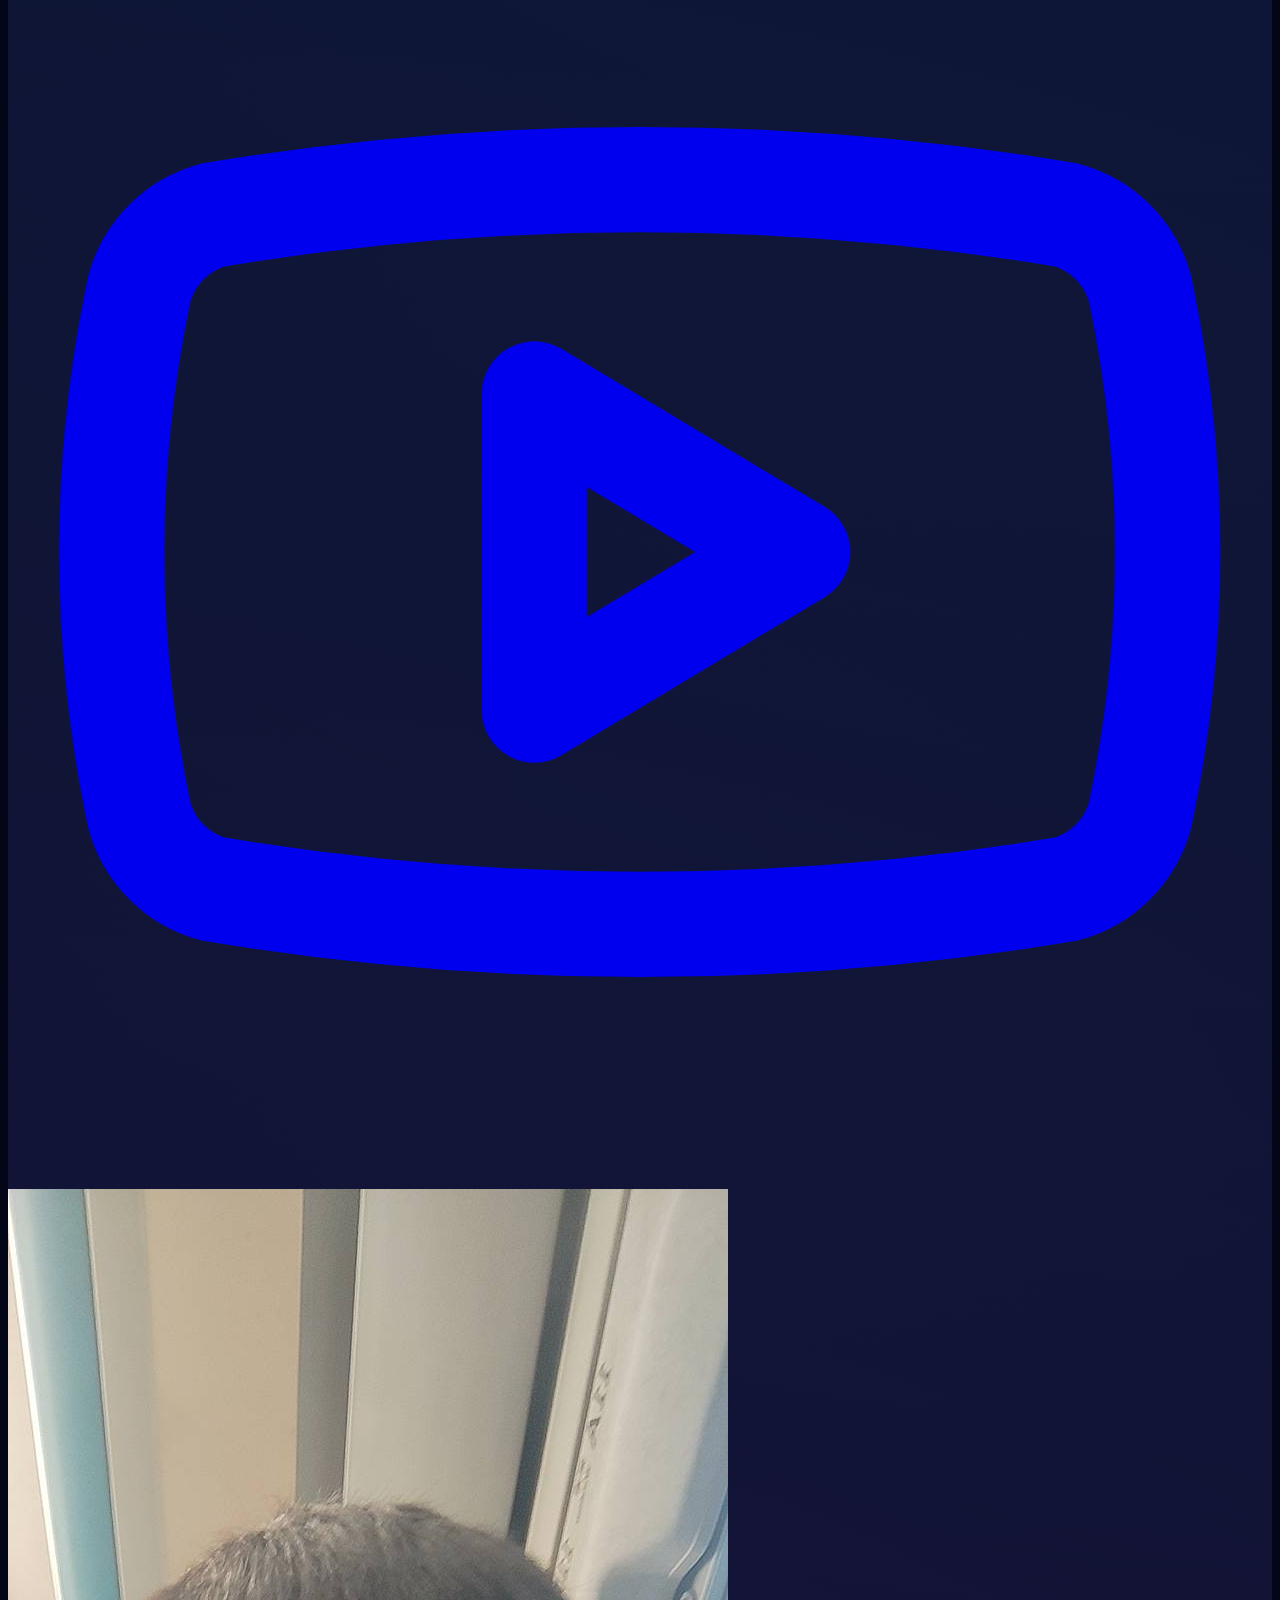
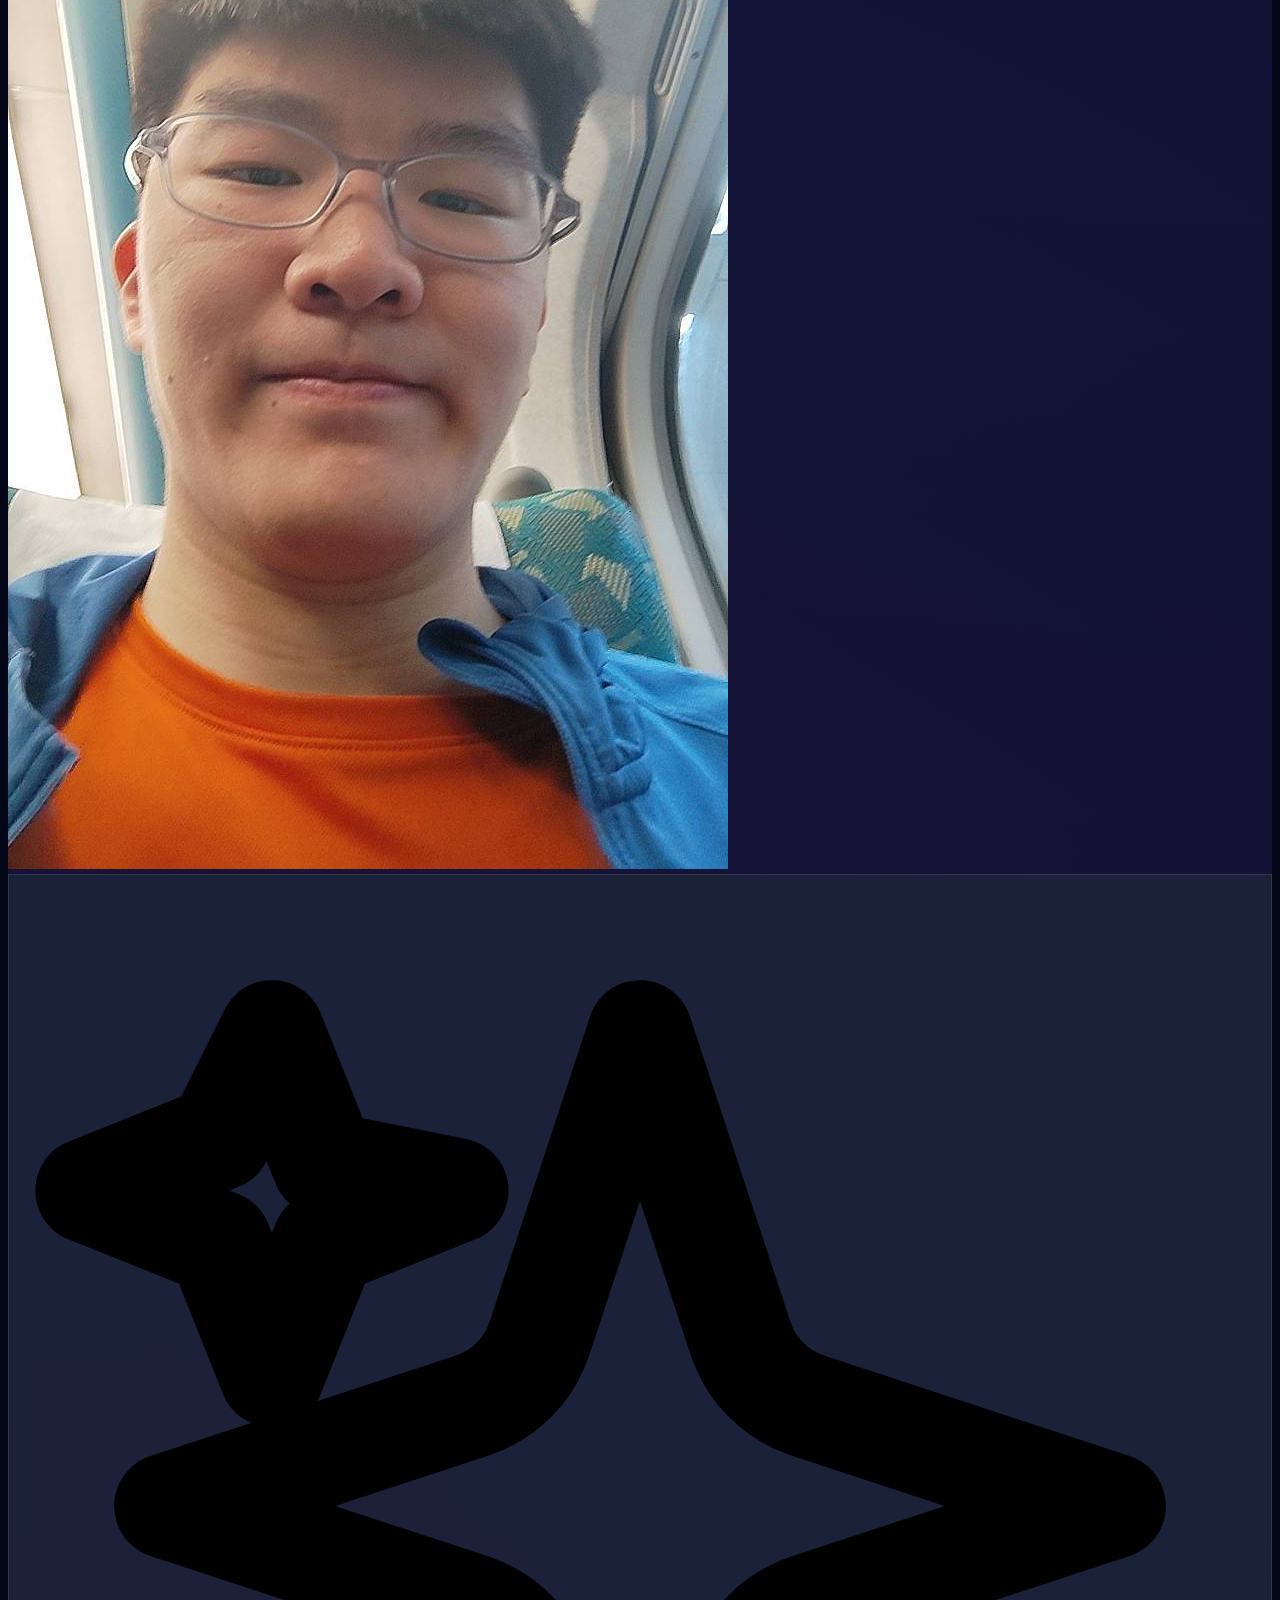
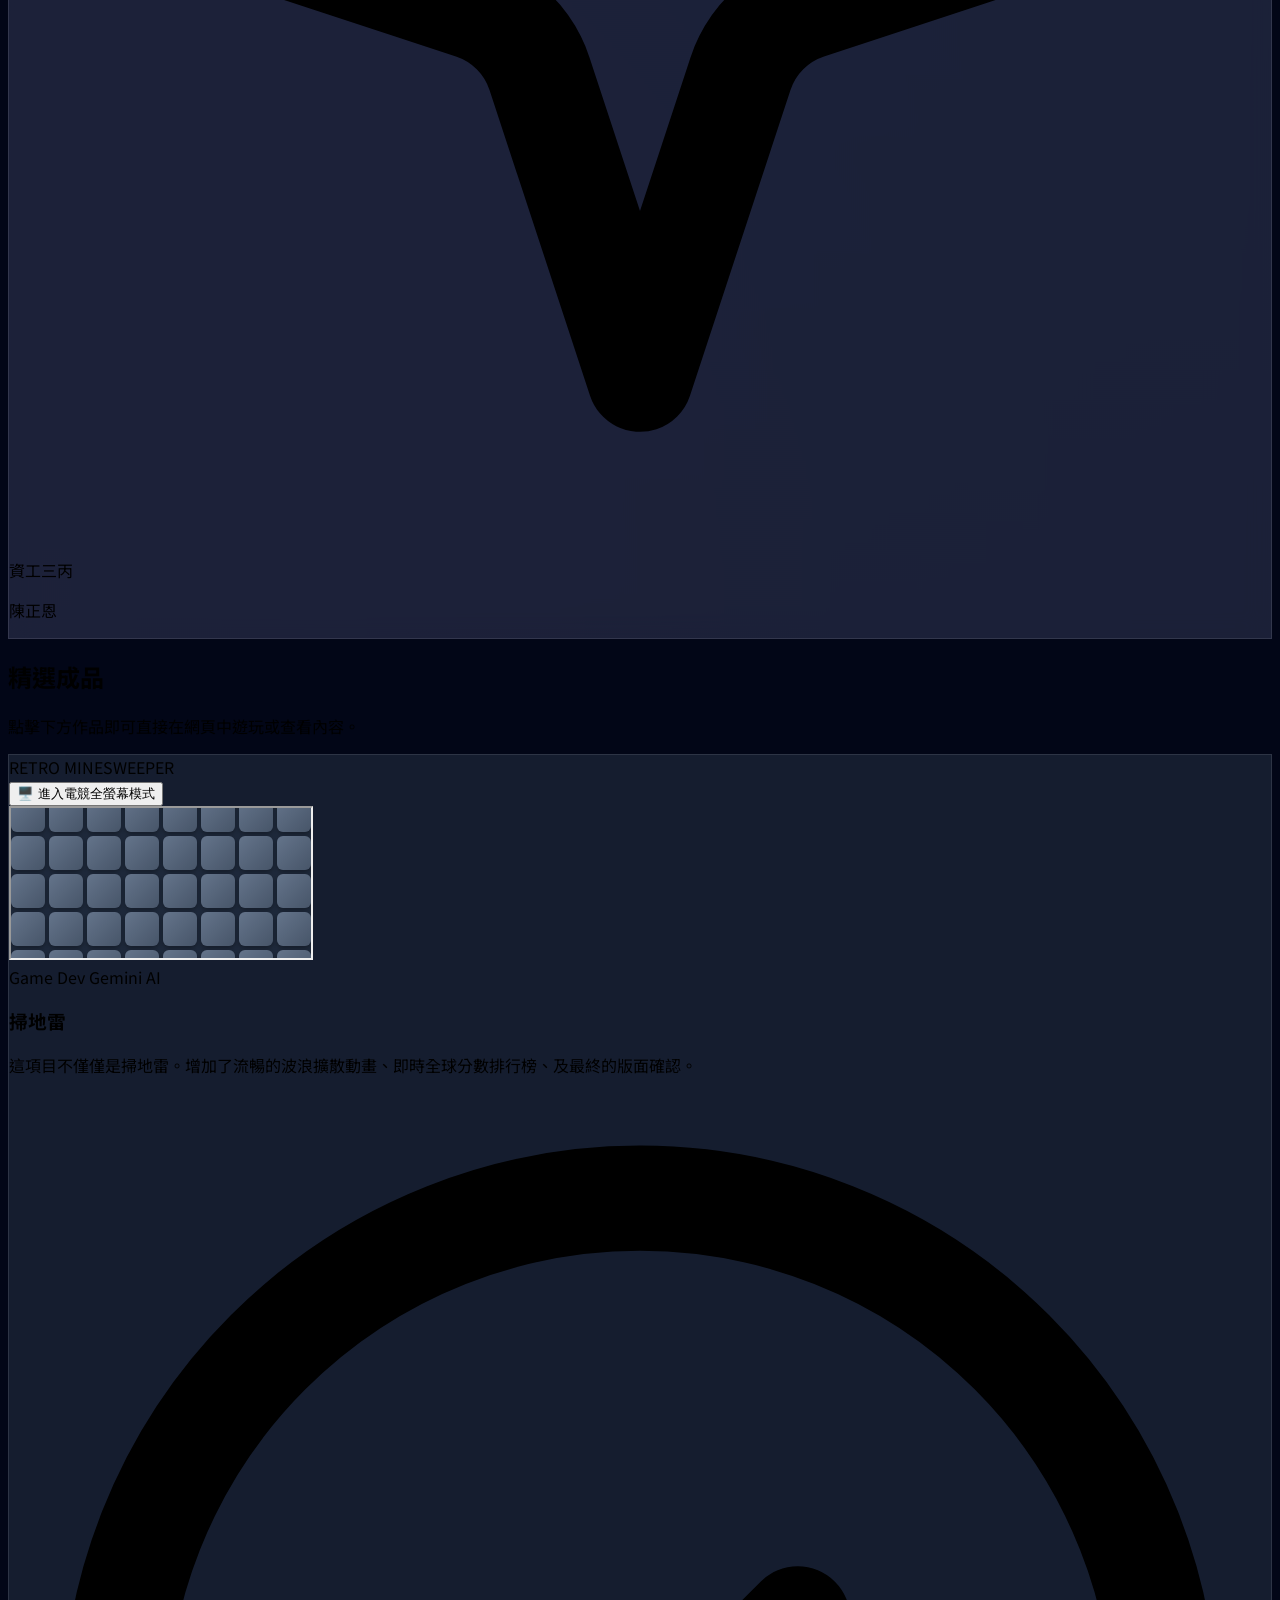
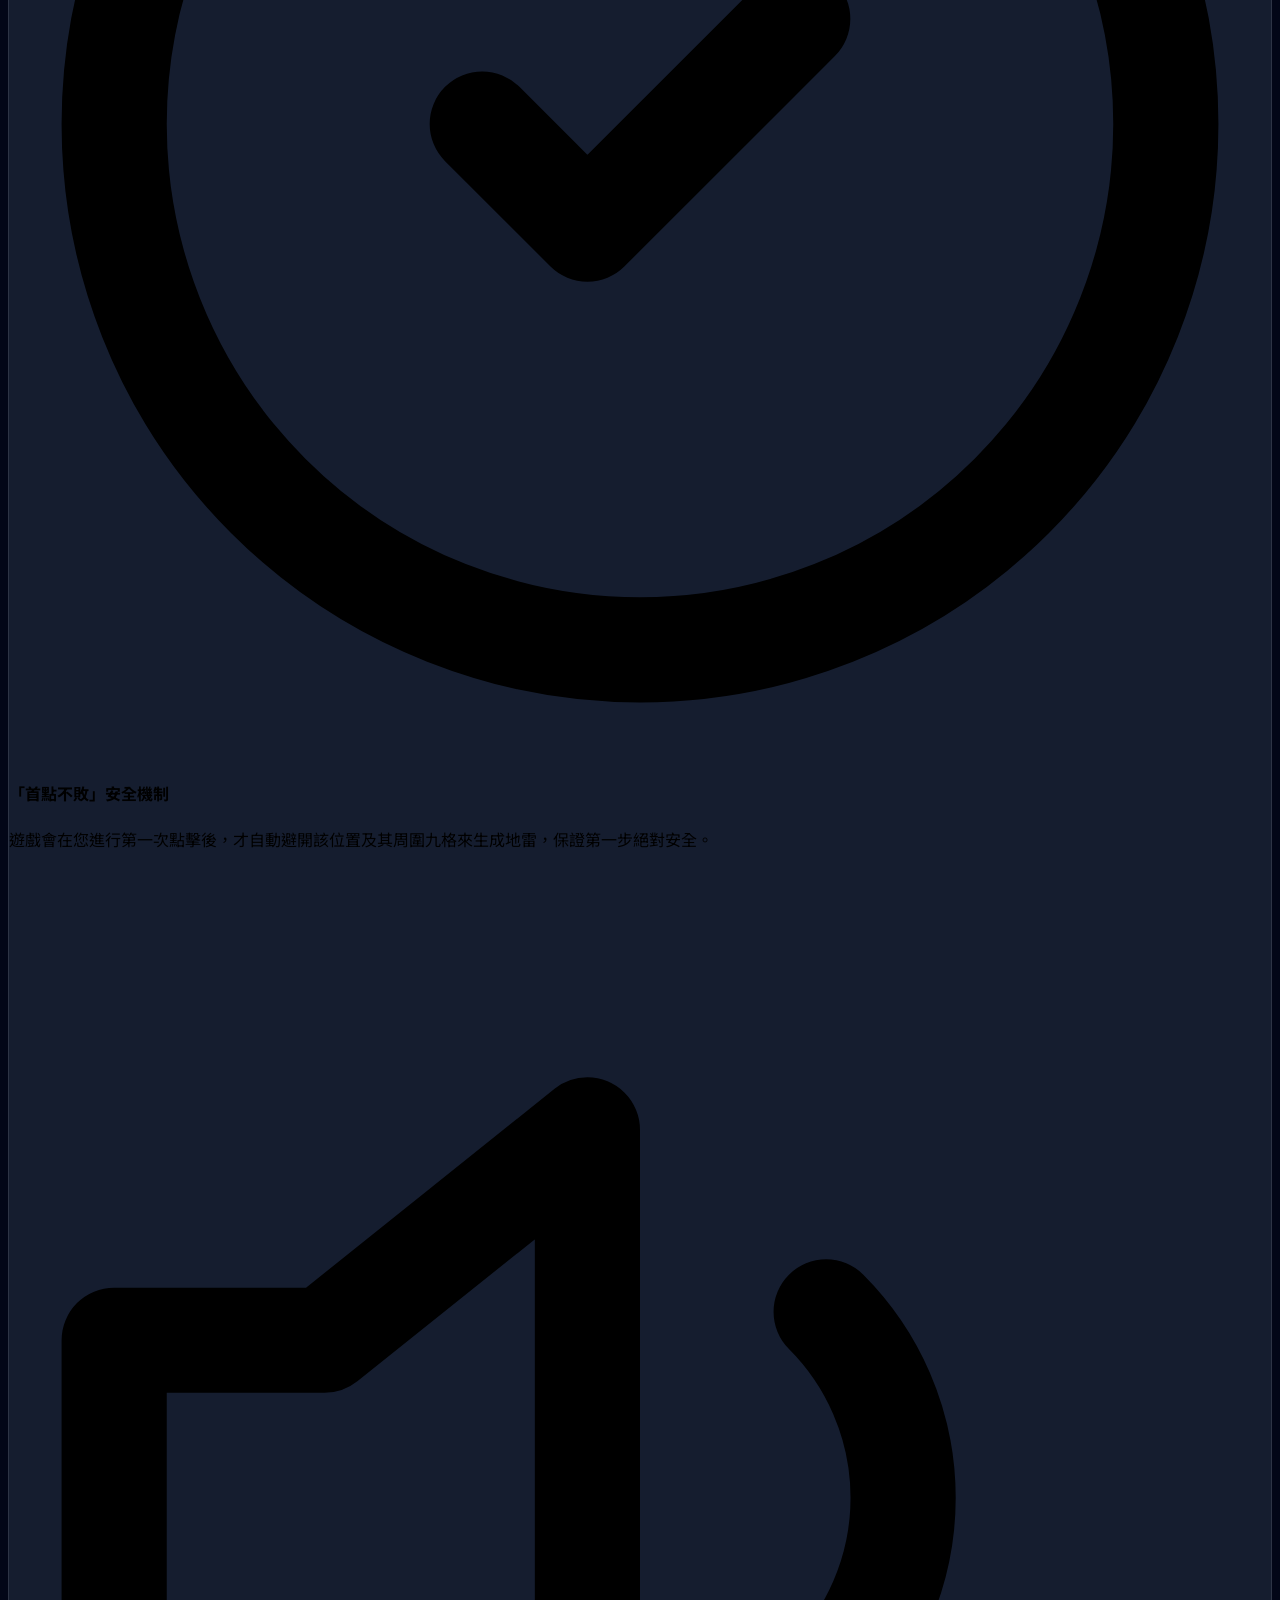
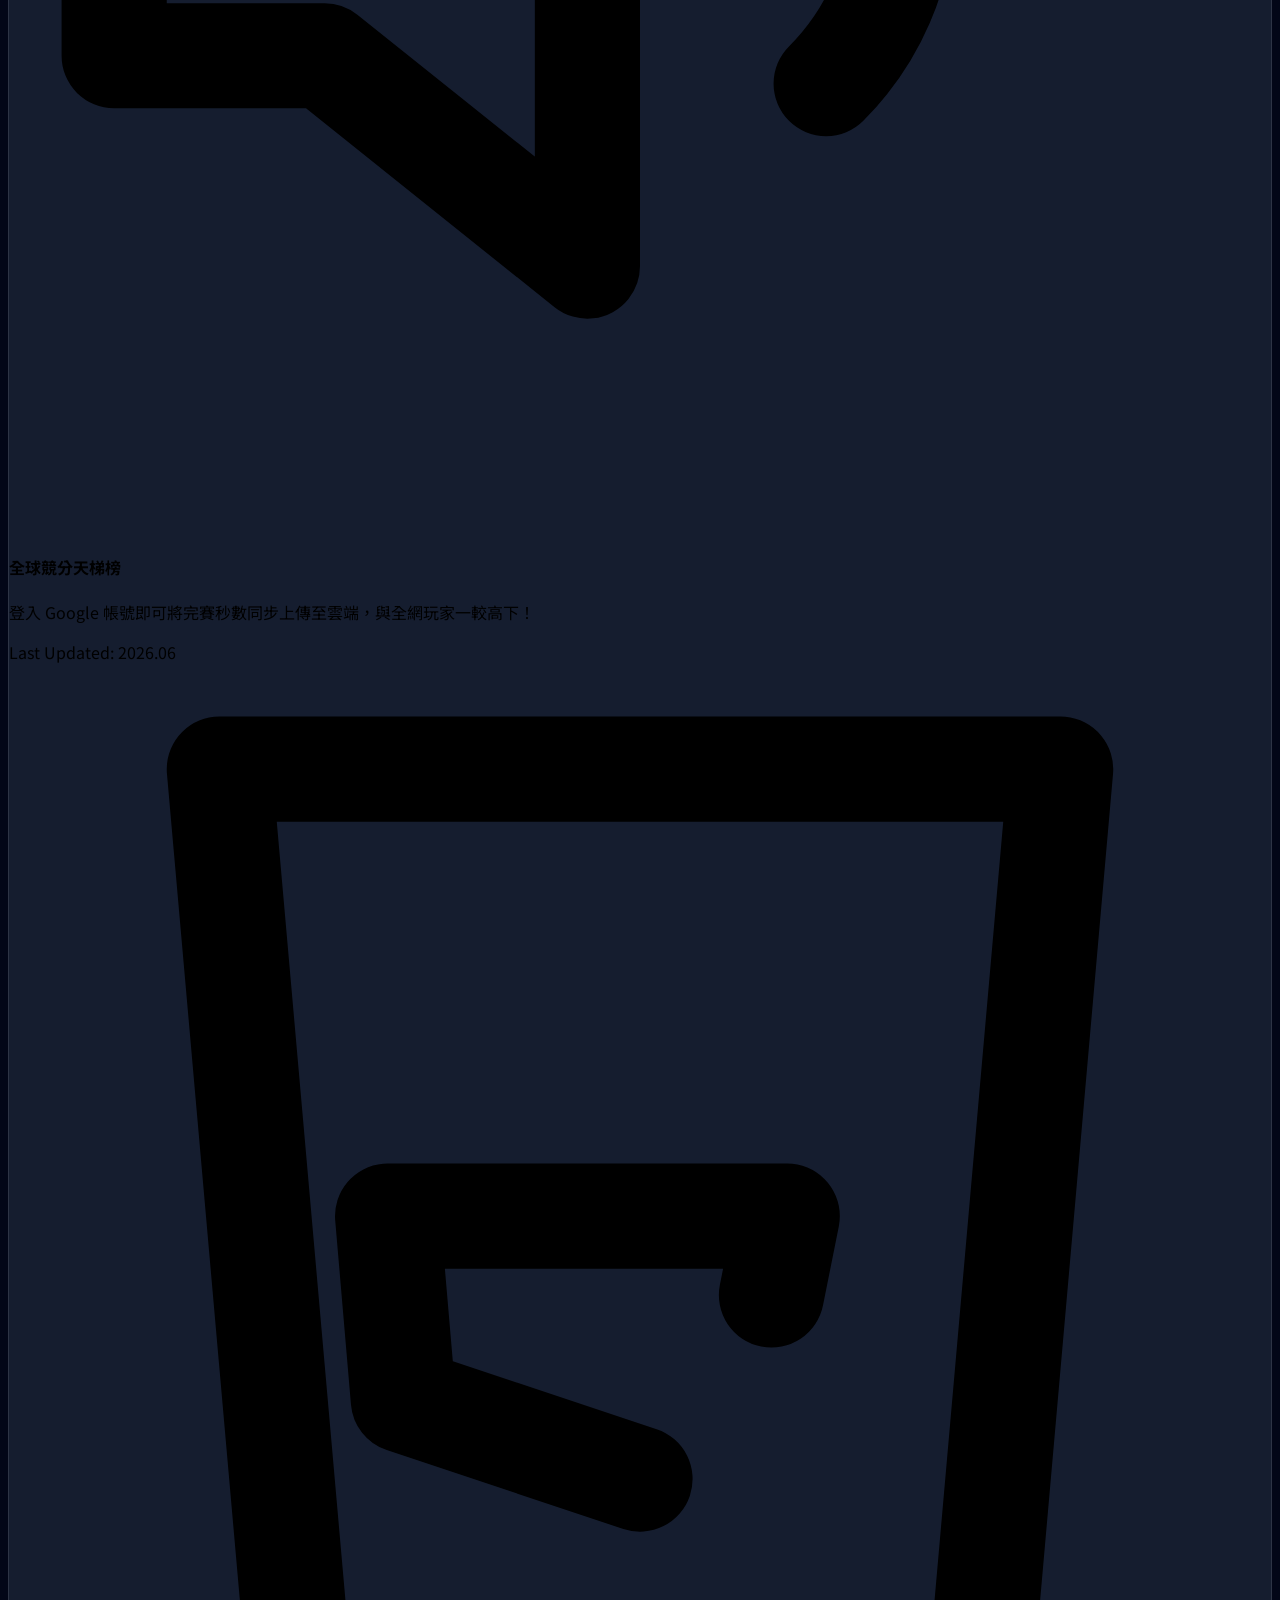
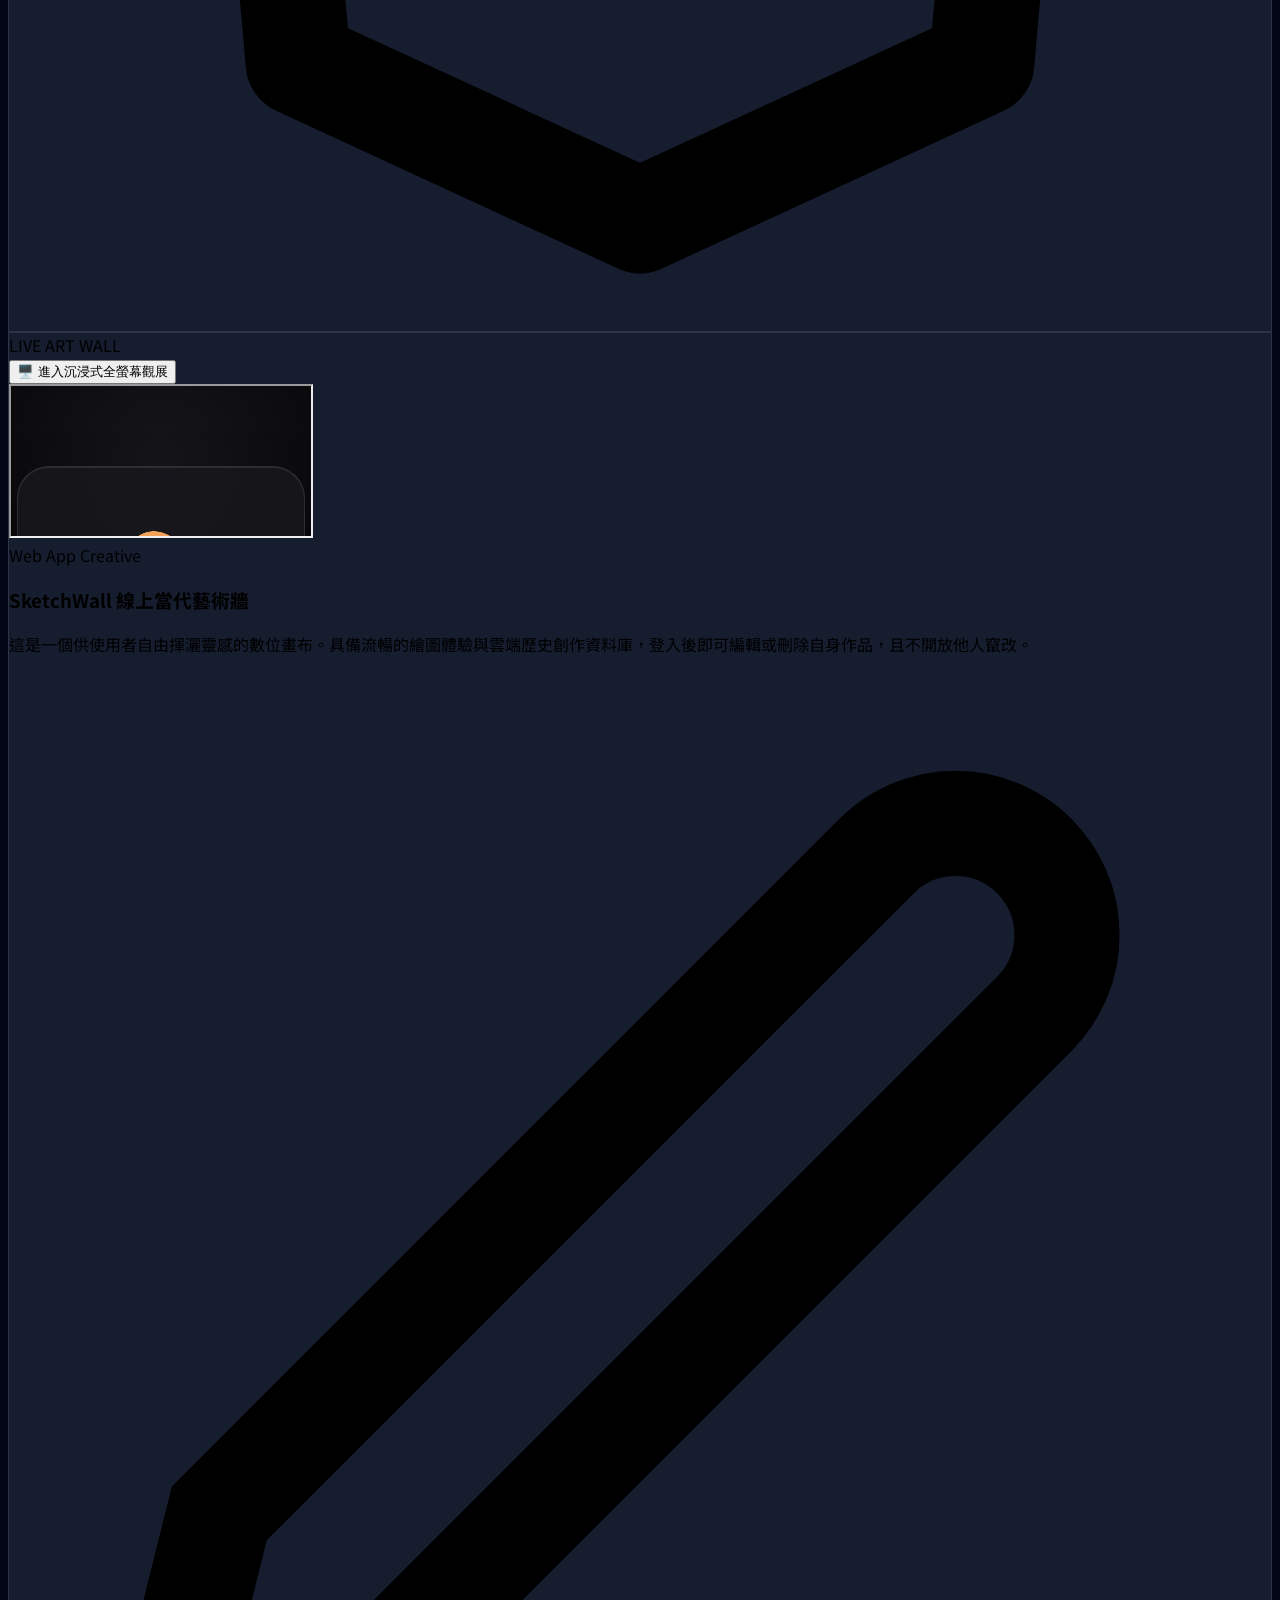
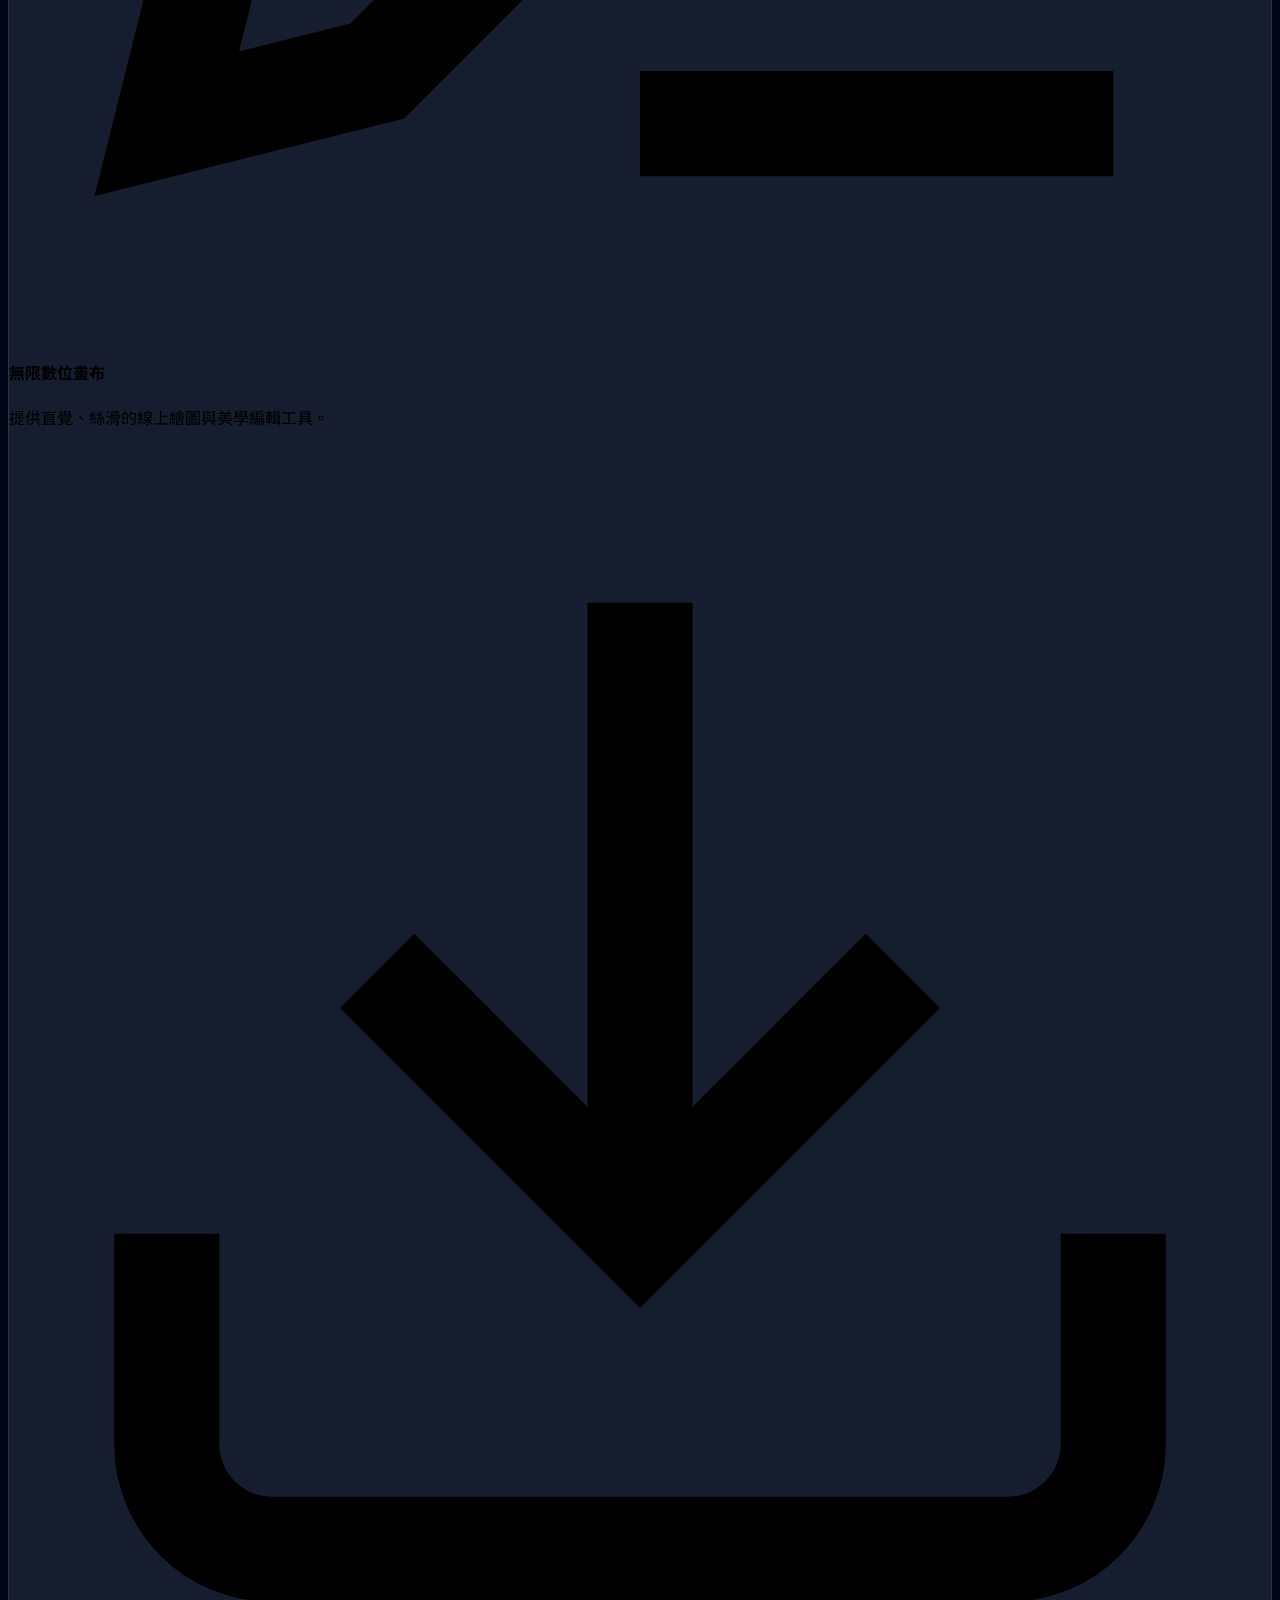
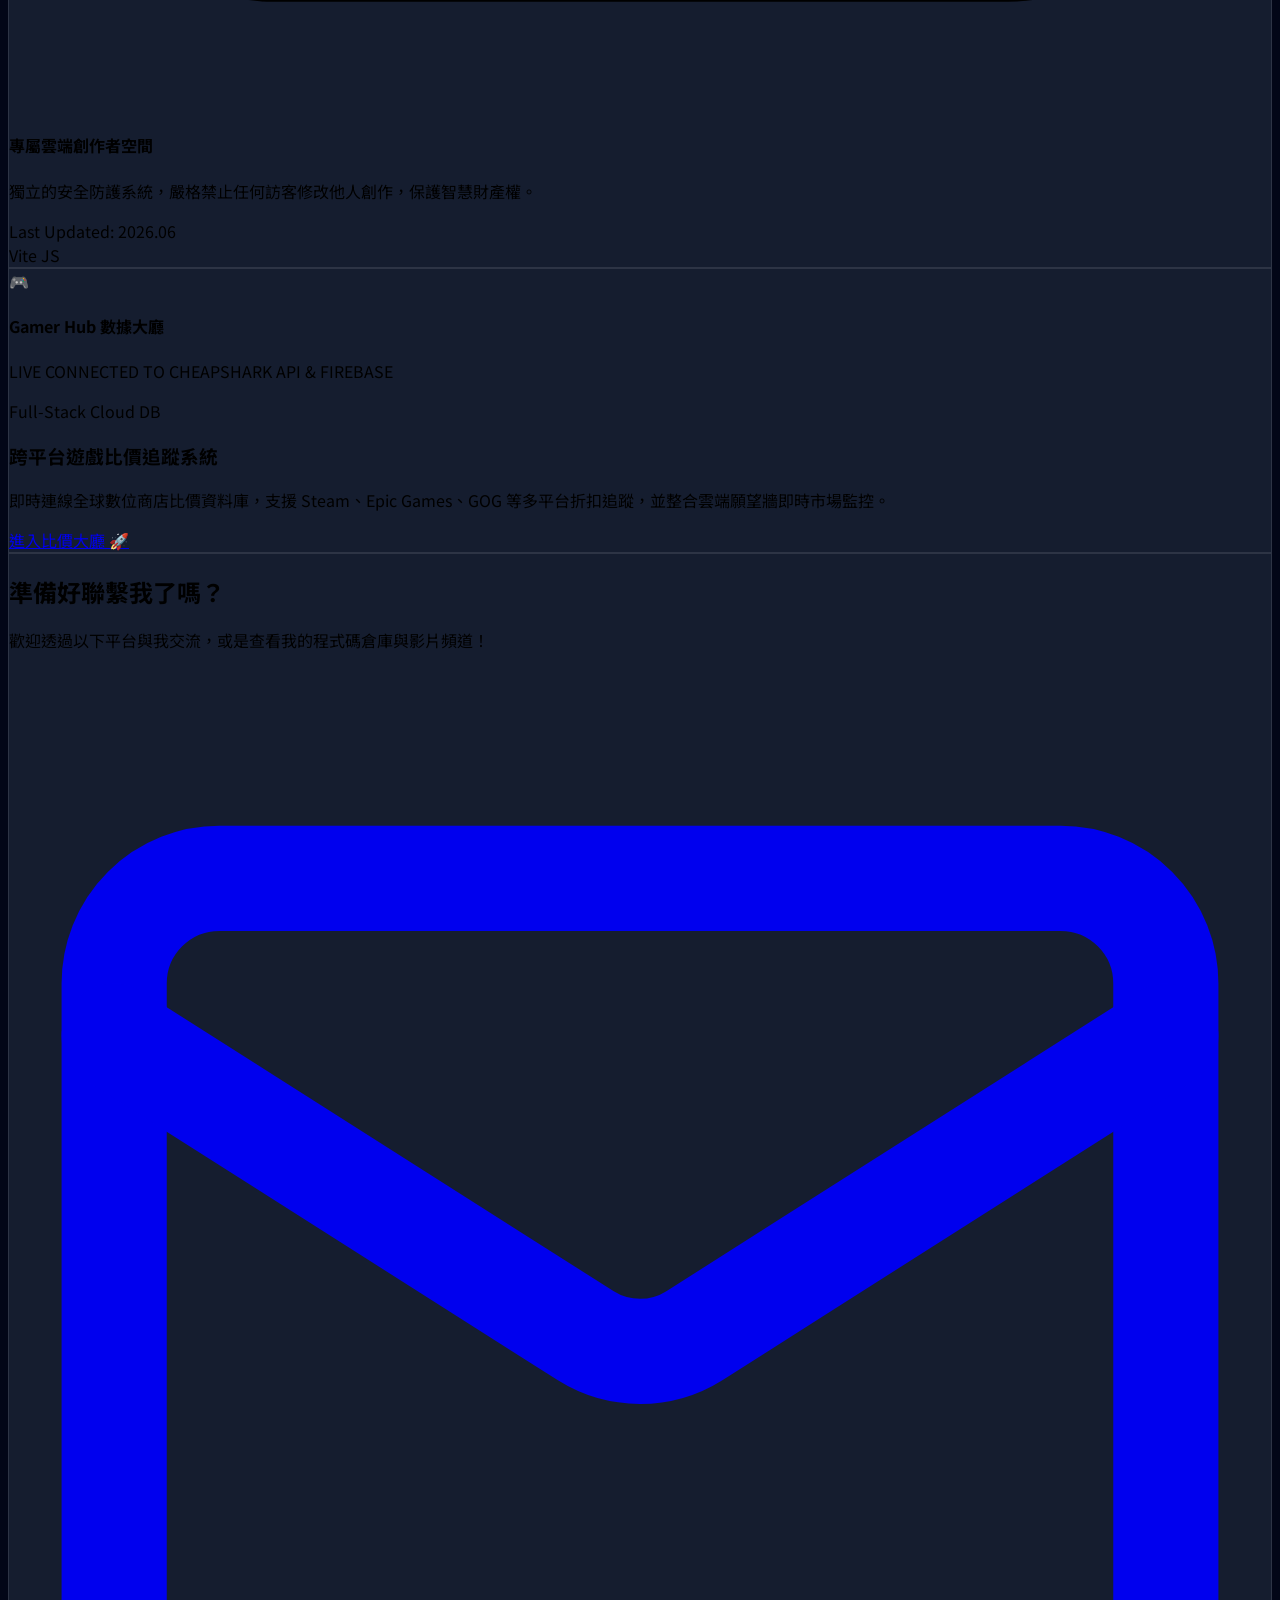
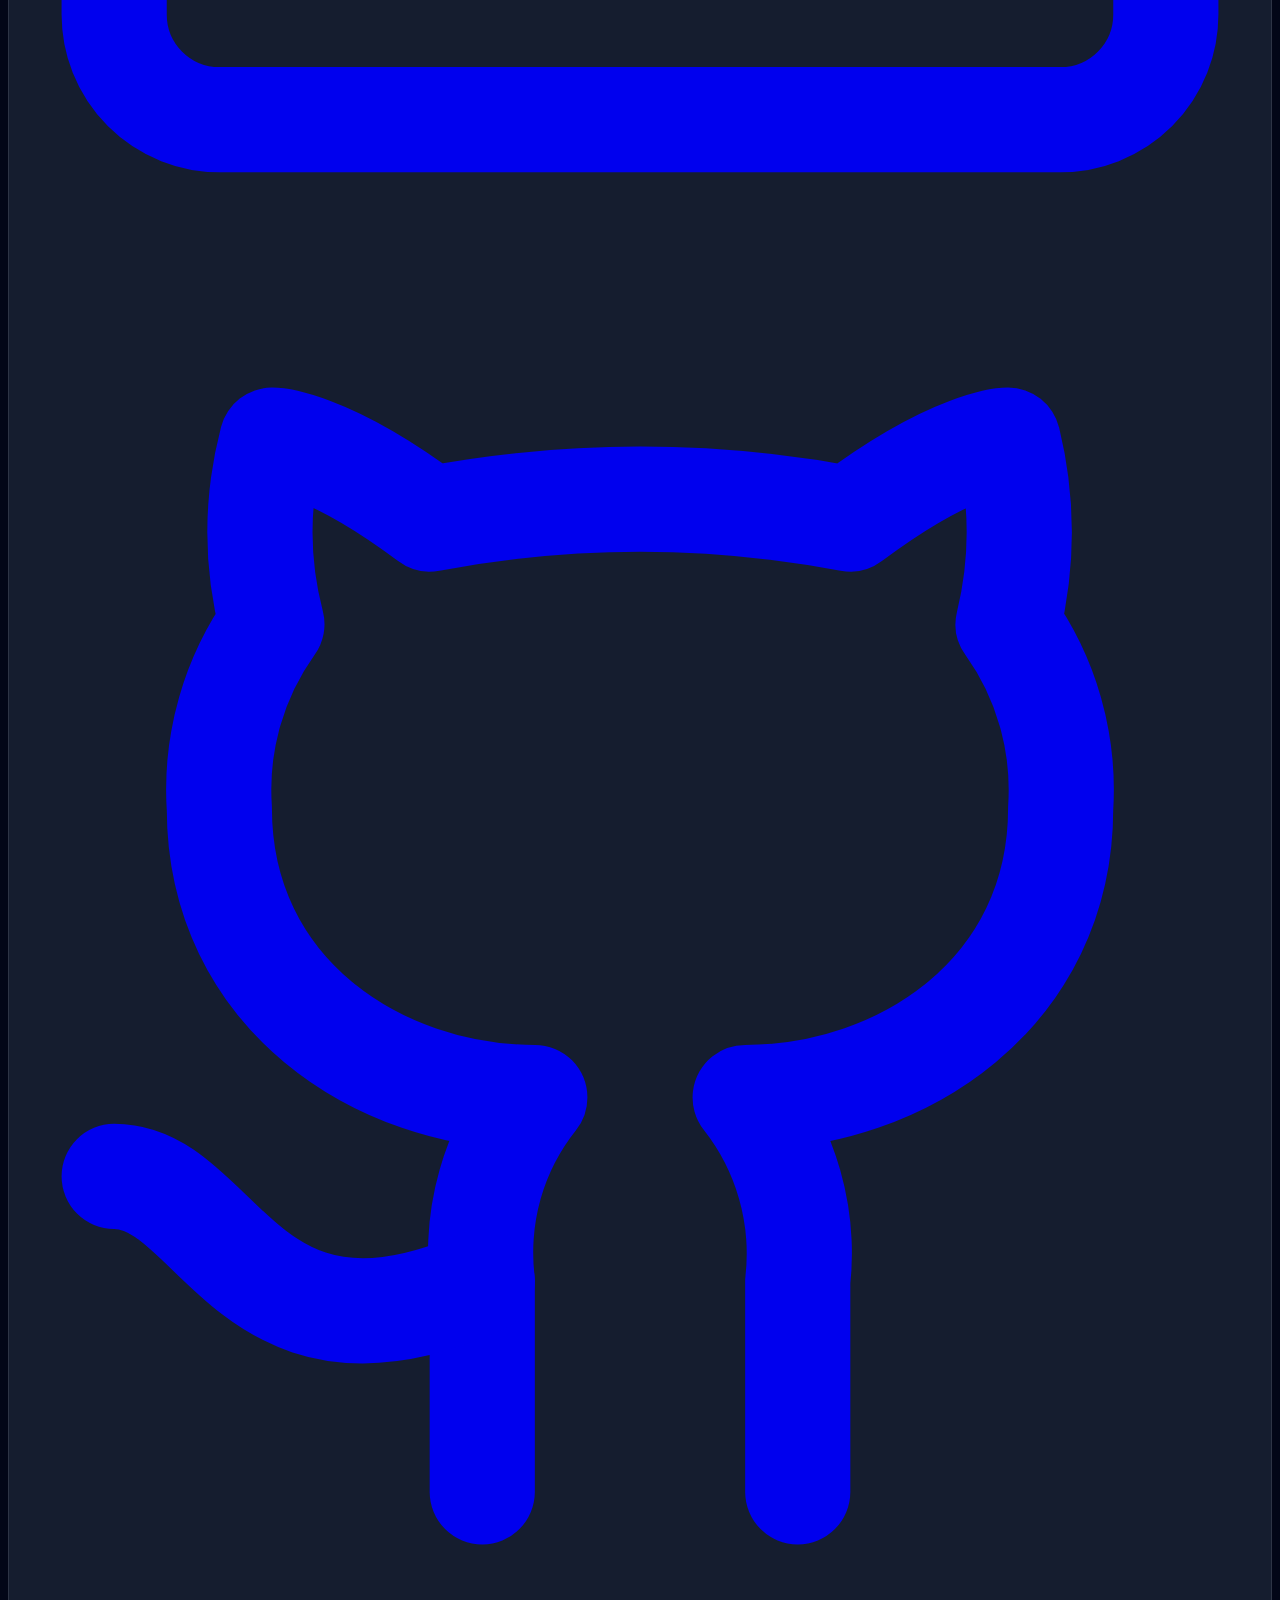
==== commit 4289ba6f: "Add files via upload" ====
--- a/index.html
+++ b/index.html
@@ -230,7 +230,7 @@
                             <span class="text-[10px] font-bold uppercase tracking-wider bg-amber-500/10 text-amber-400 px-3 py-1 rounded-full border border-blue-500/20">Web App</span>
                             <span class="text-[10px] font-bold uppercase tracking-wider bg-green-500/10 text-green-400 px-3 py-1 rounded-full border border-green-500/20">Creative</span>
                         </div>
-                        <h3 class="text-3xl font-extrabold text-white mb-4">SketchWall 線上當代藝術牆</h3>
+                        <h3 id="sketchwall-title" class="text-3xl font-extrabold text-white mb-4">SketchWall 線上當代藝術牆</h3>
                         <p class="text-slate-400 mb-8 leading-relaxed">
                             這是一個供使用者自由揮灑靈感的數位畫布。具備流暢的繪圖體驗與雲端歷史創作資料庫，登入後即可編輯或刪除自身作品，且不開放他人竄改。
                         </p>
@@ -401,28 +401,31 @@
                     console.error("跳轉驗證失敗:", error.message);
                 });
 
-            // 👥 核心監聽：Firebase 登入狀態轉變（全網頁只保留這一個監聽器）
+            // 👥 核心監聽：Firebase 登入狀態轉變（全網頁只保留這一個監聽器，已完全移除非法全螢幕代碼）
             if (auth) {
                 auth.onAuthStateChanged((user) => {
                     if (user) {
                         // 已登入：切換 UI
-                        authBtnLogin.classList.add('hidden');
-                        authUserInfo.classList.remove('hidden');
-                        authUserName.textContent = user.displayName || '匿名玩家';
-                        authUserAvatar.src = user.photoURL || 'https://images.unsplash.com/photo-1519085360753-af0119f7cbe7?w=100';
+                        if (authBtnLogin) authBtnLogin.classList.add('hidden');
+                        if (authUserInfo) authUserInfo.classList.remove('hidden');
+                        if (authUserName) authUserName.textContent = user.displayName || '匿名玩家';
+                        if (authUserAvatar) authUserAvatar.src = user.photoURL || 'https://images.unsplash.com/photo-1519085360753-af0119f7cbe7?w=100';
                         
                         console.log("Firebase 偵測到使用者已登入:", user.displayName);
                     } else {
                         // 已登出：重設 UI
-                        authBtnLogin.classList.remove('remove'); // 確保移除隱藏
-                        authBtnLogin.classList.remove('hidden');
-                        authUserInfo.classList.add('hidden');
+                        if (authBtnLogin) {
+                            authBtnLogin.classList.remove('hidden'); // 顯示登入按鈕
+                        }
+                        if (authUserInfo) authUserInfo.classList.add('hidden');
                         console.log("Firebase 偵測到目前為登出狀態");
                     }
                     
                     // 【優化】稍微延遲 300 毫秒廣播，確保內嵌的 iframe 已經完全準備好接收 postMessage
                     setTimeout(() => {
-                        broadcastAuthStatus(user);
+                        if (typeof broadcastAuthStatus === 'function') {
+                            broadcastAuthStatus(user);
+                        }
                     }, 300);
                 });
             }
@@ -461,78 +464,14 @@
 
             // 當 iframe 剛載入完成時，主動補發一次當前的登入狀態，避免載入時間差
             const handleIframeLoad = () => {
-                broadcastAuthStatus(auth.currentUser);
+                if (auth && typeof broadcastAuthStatus === 'function') {
+                    broadcastAuthStatus(auth.currentUser);
+                }
             };
             if (mineIframe) mineIframe.addEventListener('load', handleIframeLoad);
             if (artIframe) artIframe.addEventListener('load', handleIframeLoad);
 
-
-            // ----------------------------------------------------
-            // 💣 踩地雷全螢幕邏輯
-            // ----------------------------------------------------
-            const btnMineFullscreen = document.getElementById('btnMineFullscreen');
-            const minesweeperContainer = document.getElementById('minesweeperContainer');
-
-            if (btnMineFullscreen && minesweeperContainer) {
-                btnMineFullscreen.addEventListener('click', () => {
-                    if (!document.fullscreenElement) {
-                        minesweeperContainer.requestFullscreen()
-                            .then(() => {
-                                btnMineFullscreen.innerHTML = '<span>❌ 退出全螢幕遊戲</span>';
-                                btnMineFullscreen.classList.replace('bg-blue-600', 'bg-rose-600');
-                                btnMineFullscreen.classList.replace('hover:bg-blue-500', 'hover:bg-rose-500');
-                            })
-                            .catch((err) => {
-                                console.error(`無法啟動踩地雷全螢幕: ${err.message}`);
-                            });
-                    } else {
-                        document.exitFullscreen();
-                    }
-                });
-            }
-
-            // ----------------------------------------------------
-            // 🎨 藝術牆全螢幕邏輯
-            // ----------------------------------------------------
-            const btnFullscreen = document.getElementById('btnFullscreen');
-            const artGalleryContainer = document.getElementById('artGalleryContainer');
-
-            if (btnFullscreen && artGalleryContainer) {
-                btnFullscreen.addEventListener('click', () => {
-                    if (!document.fullscreenElement) {
-                        artGalleryContainer.requestFullscreen()
-                            .then(() => {
-                                btnFullscreen.innerHTML = '<span>❌ 退出全螢幕觀展</span>';
-                                btnFullscreen.classList.replace('bg-indigo-600', 'bg-rose-600');
-                                btnFullscreen.classList.replace('hover:bg-indigo-500', 'hover:bg-rose-500');
-                            })
-                            .catch((err) => {
-                                console.error(`無法啟動藝術牆全螢幕: ${err.message}`);
-                            });
-                    } else {
-                        document.exitFullscreen();
-                    }
-                });
-            }
-
-            // ----------------------------------------------------
-            // 🔄 全域監聽全螢幕退出事件
-            // ----------------------------------------------------
-            document.addEventListener('fullscreenchange', () => {
-                if (!document.fullscreenElement) {
-                    if (btnMineFullscreen) {
-                        btnMineFullscreen.innerHTML = '<span>🖥️ 進入電競全螢幕模式</span>';
-                        btnMineFullscreen.classList.replace('bg-rose-600', 'bg-blue-600');
-                        btnMineFullscreen.classList.replace('hover:bg-rose-500', 'hover:bg-blue-500');
-                    }
-                    if (btnFullscreen) {
-                        btnFullscreen.innerHTML = '<span>🖥️ 進入沉浸式全螢幕觀展</span>';
-                        btnFullscreen.classList.replace('bg-rose-600', 'bg-indigo-600');
-                        btnFullscreen.classList.replace('hover:bg-rose-500', 'hover:bg-indigo-500');
-                    }
-                }
-            });
-        });
+        }); // 對應外層 DOMContentLoaded 的結束括號
     </script>
 </body>
 </html>
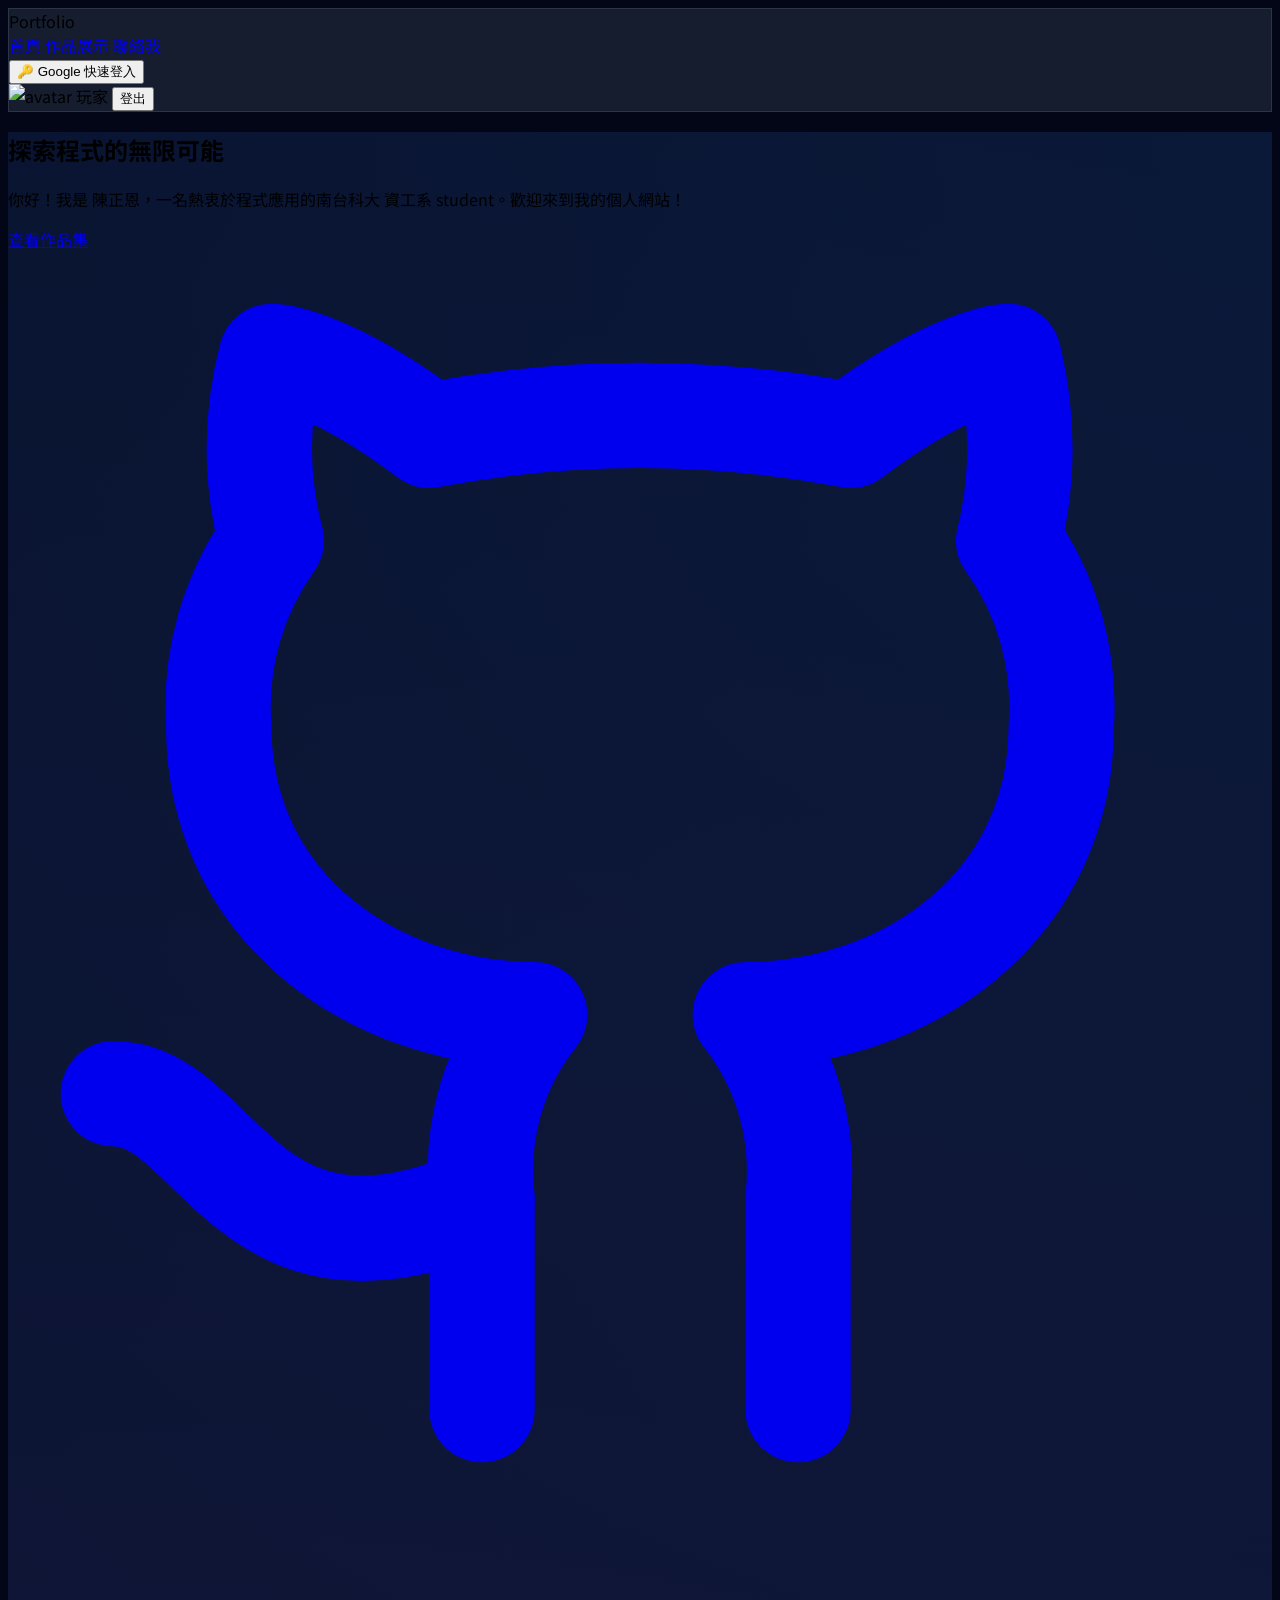
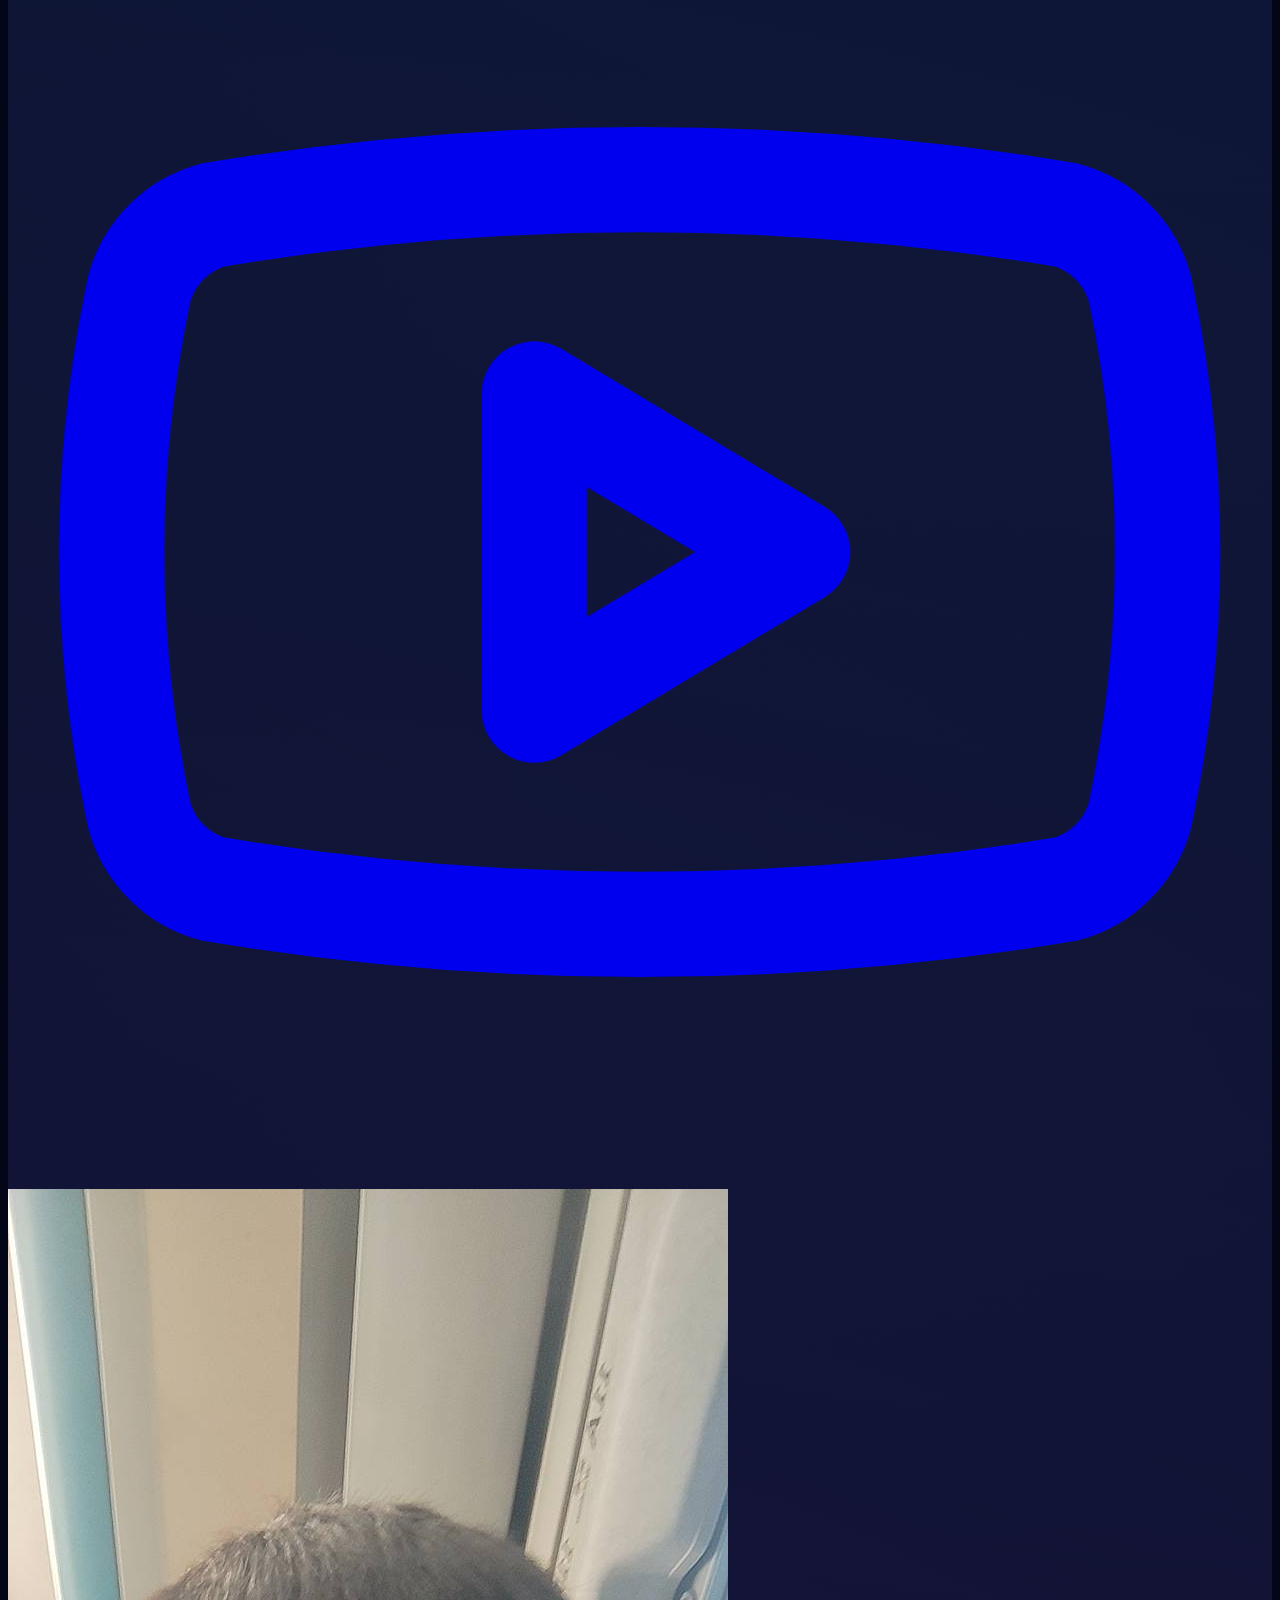
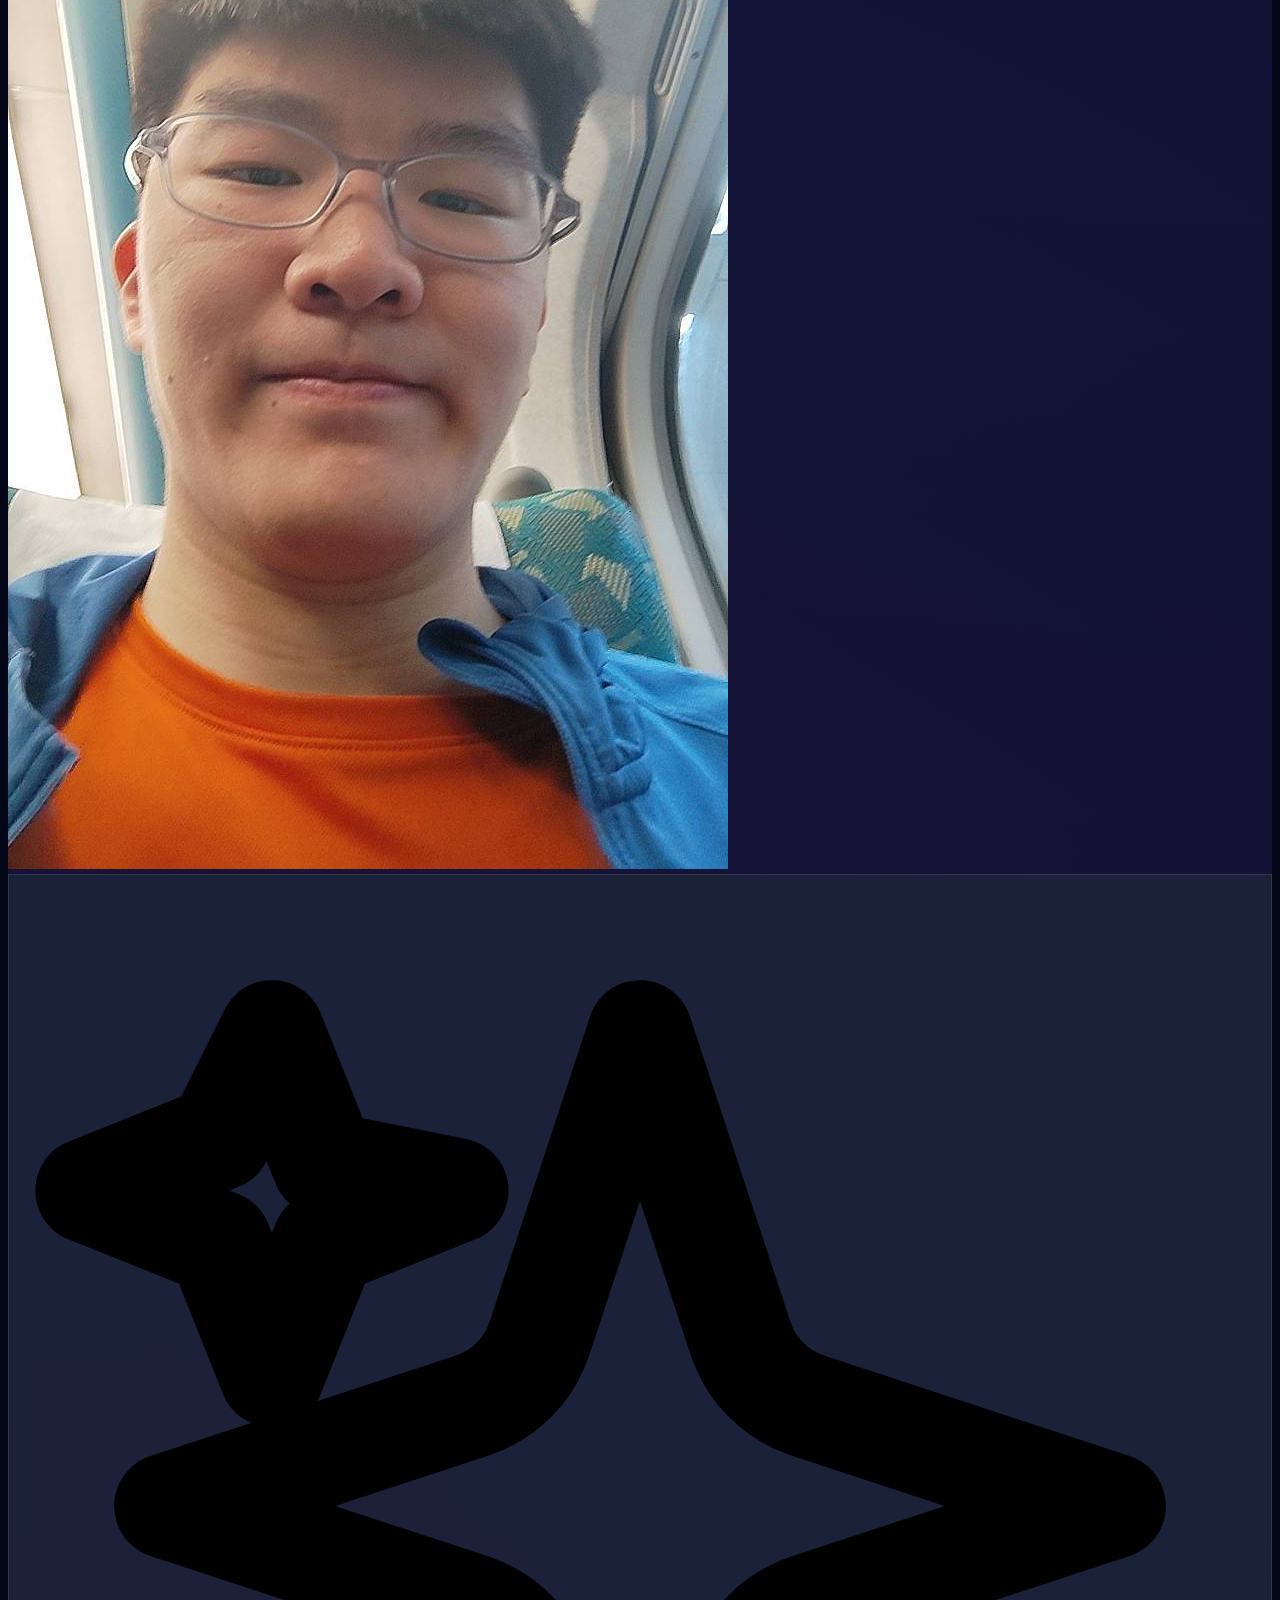
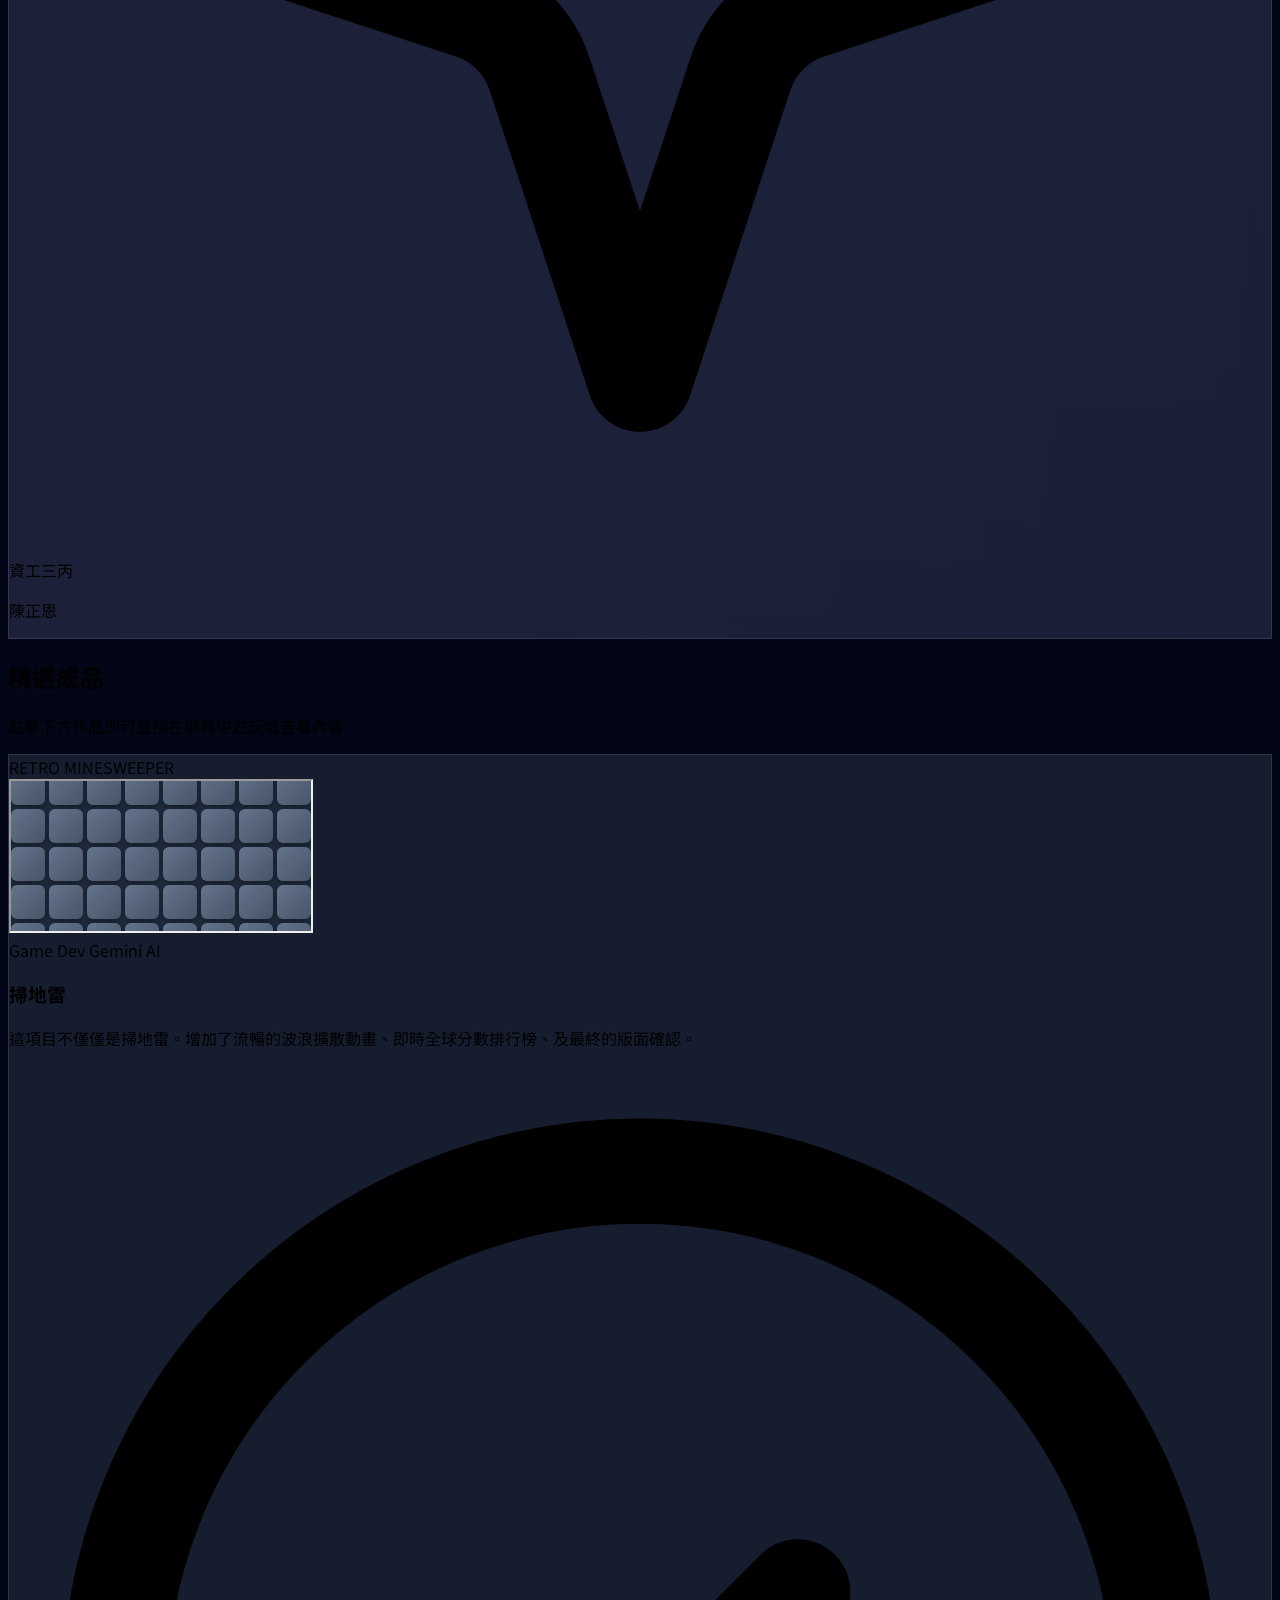
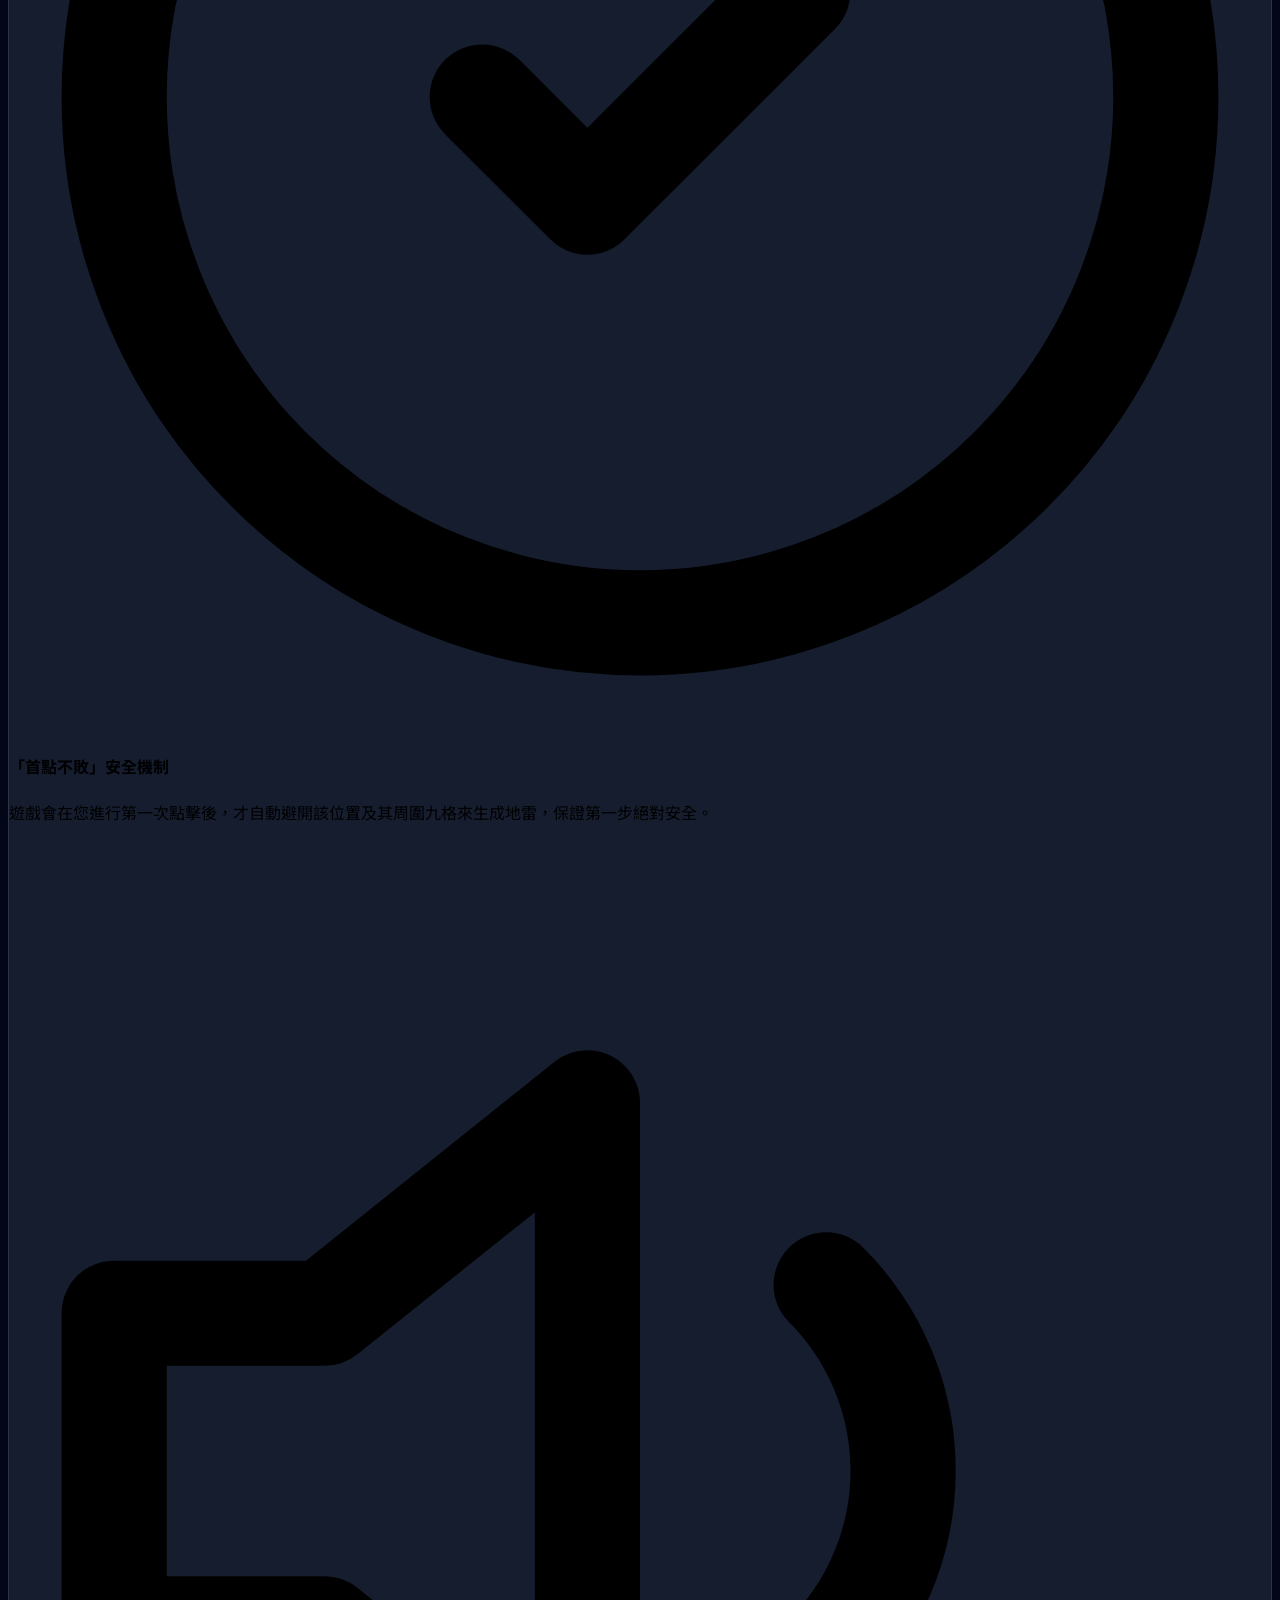
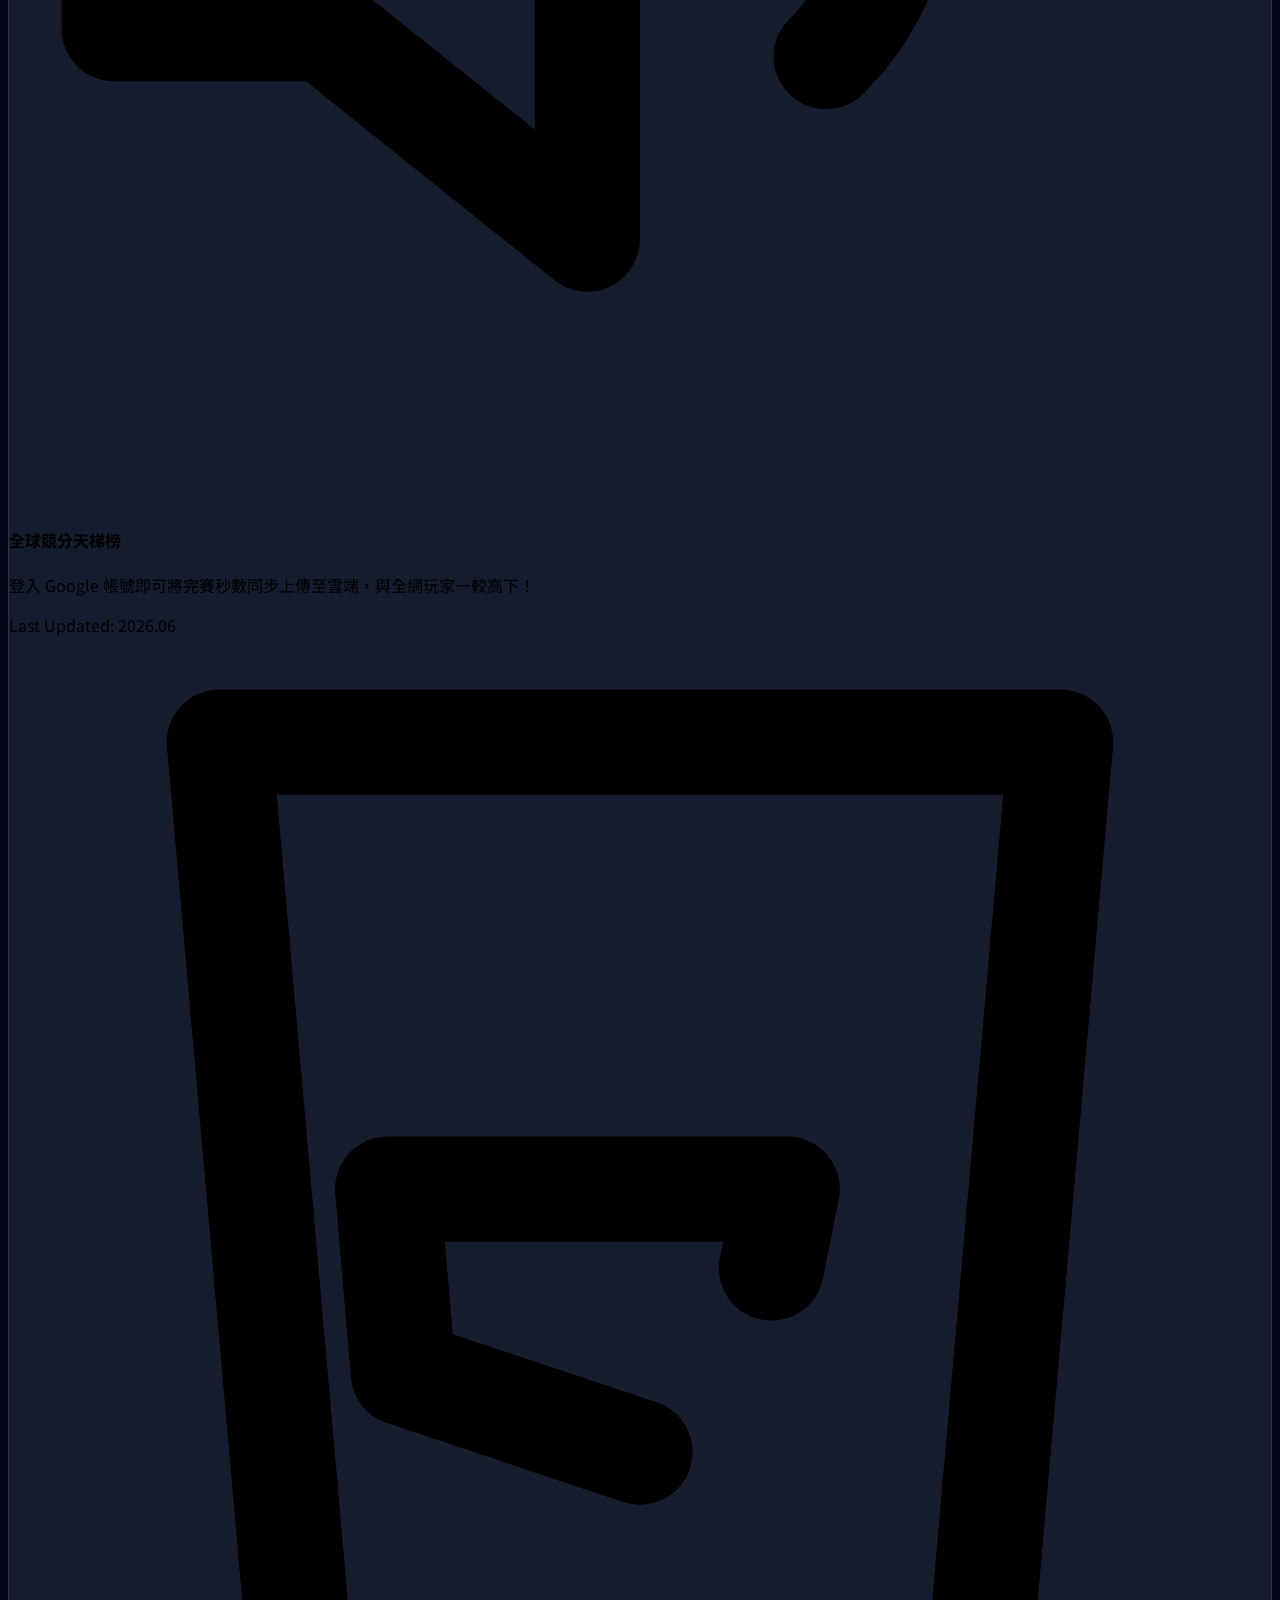
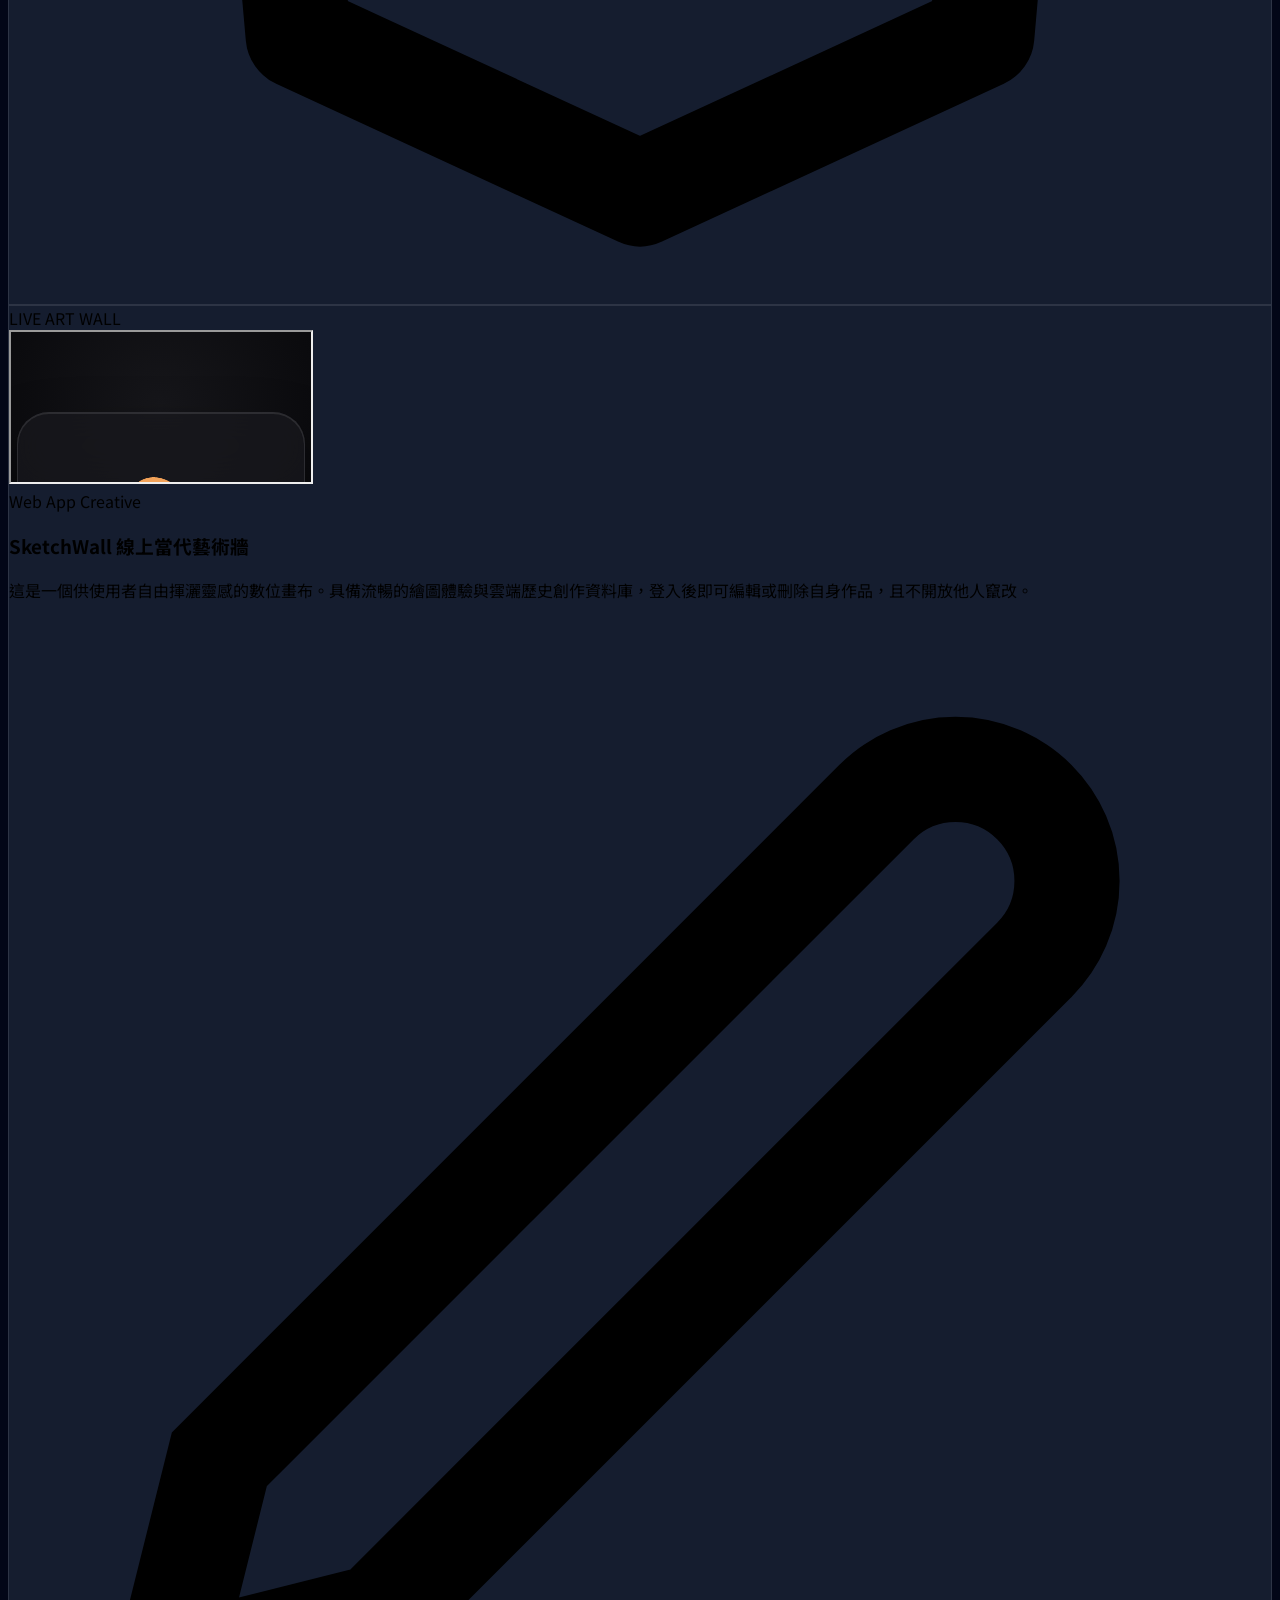
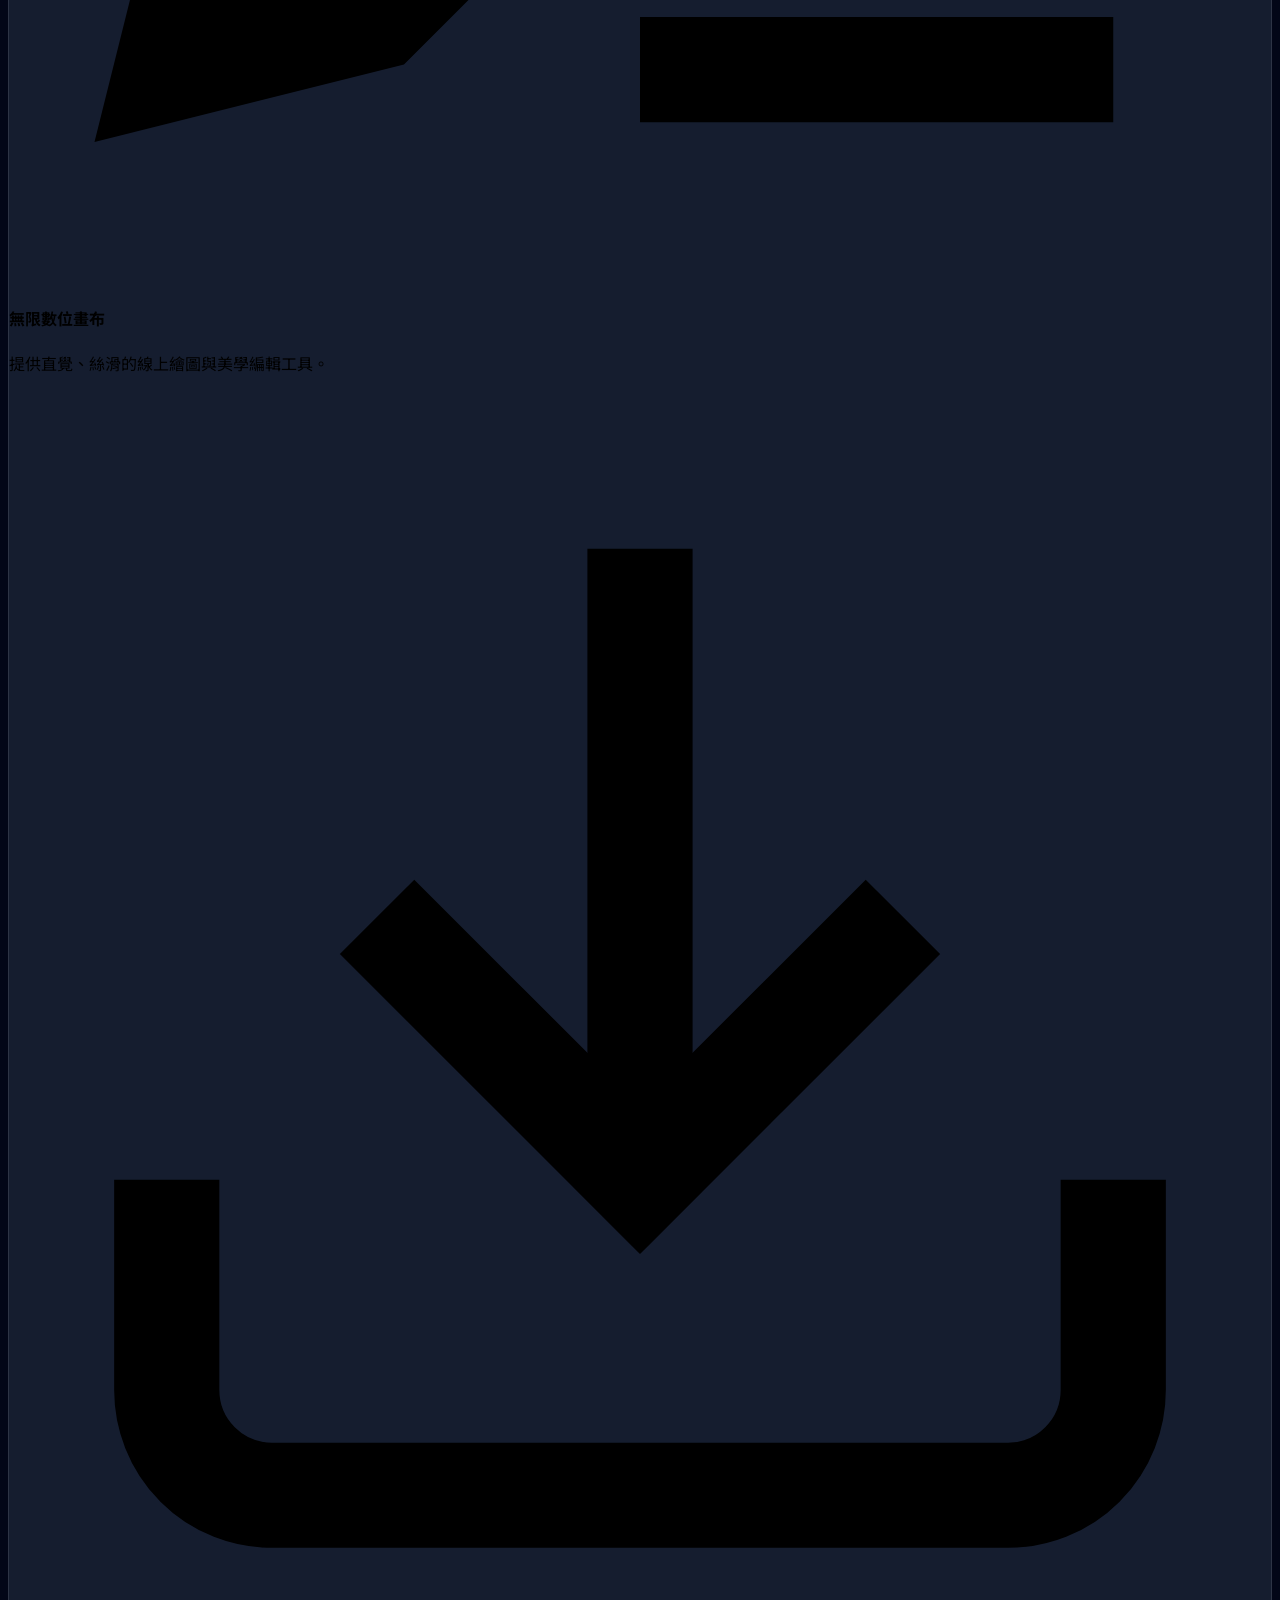
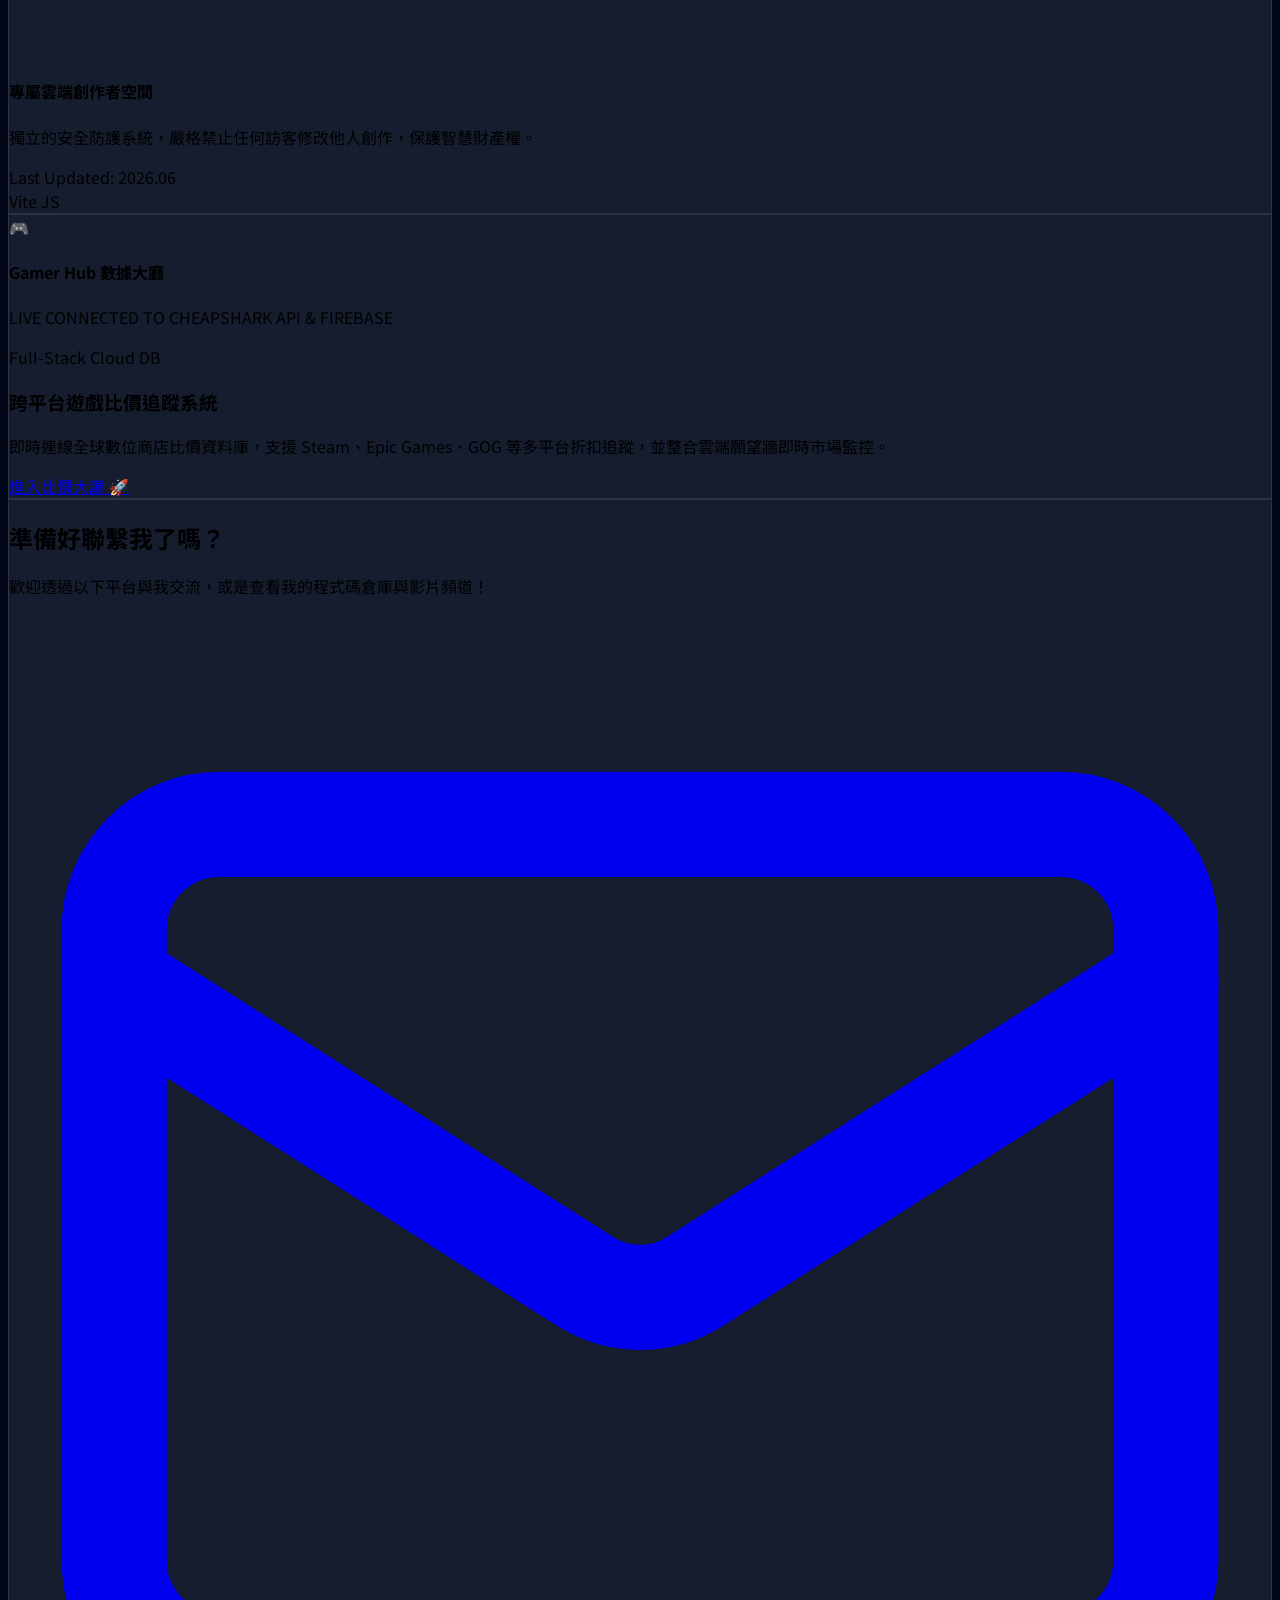
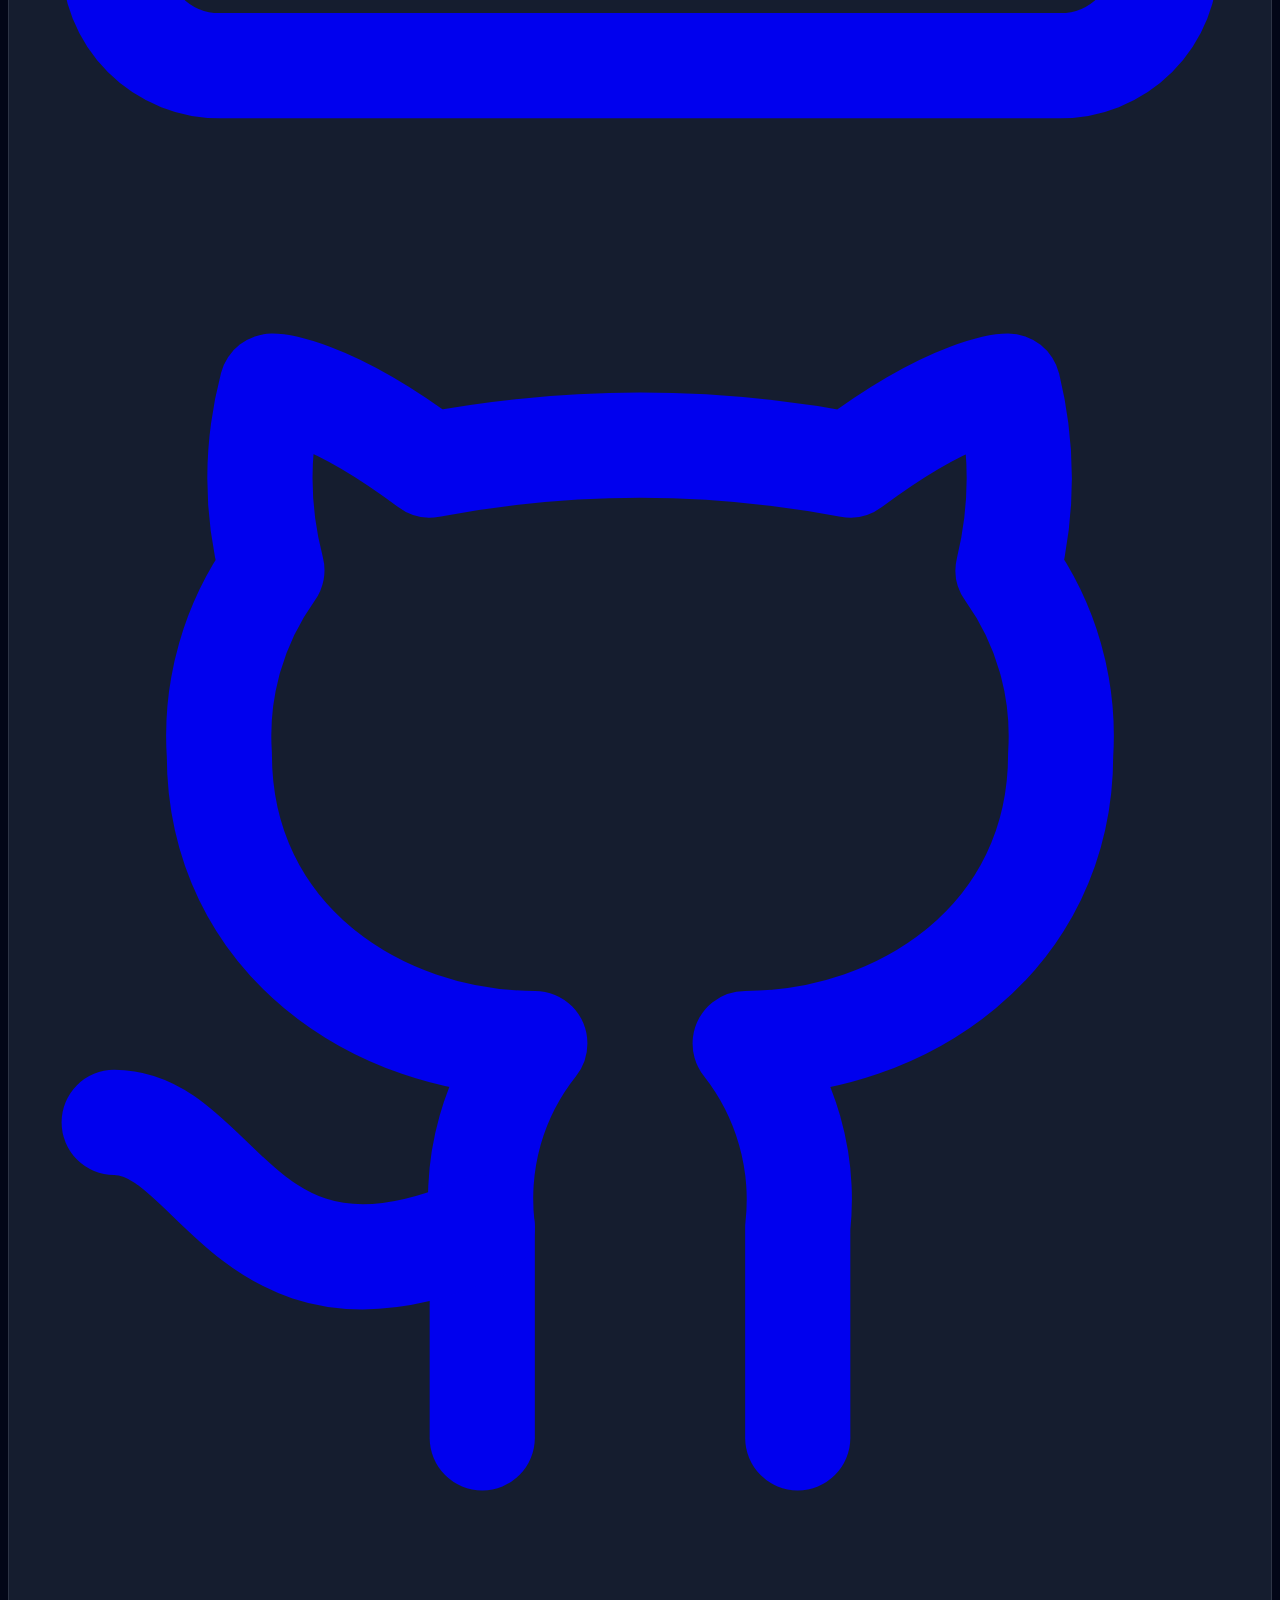
==== commit cb79df4d: "Update print statement from 'Hello' to 'Goodbye'" ====
--- a/index.html
+++ b/index.html
@@ -3,7 +3,7 @@
 <head>
     <meta charset="UTF-8">
     <meta name="viewport" content="width=device-width, initial-scale=1.0">
-    <title>我的個人作品集 - 掃地雷</title>
+    <title>我的個人作品集</title>
     <script src="https://cdn.tailwindcss.com"></script>
     <script src="https://www.gstatic.com/firebasejs/10.8.0/firebase-app-compat.js"></script>
     <script src="https://www.gstatic.com/firebasejs/10.8.0/firebase-auth-compat.js"></script>
@@ -143,9 +143,7 @@
                             <span class="flex h-2 w-2 rounded-full bg-blue-500 animate-pulse"></span>
                             <span class="text-xs text-slate-400 font-medium font-mono tracking-wider">RETRO MINESWEEPER</span>
                           </div>
-                          <button id="btnMineFullscreen" class="text-xs bg-blue-600 hover:bg-blue-500 text-white font-semibold px-3 py-1.5 rounded-md shadow flex items-center gap-1.5 transition-all duration-200 active:scale-95">
-                            <span>🖥️ 進入電競全螢幕模式</span>
-                          </button>
+                
                         </div>
 
                         <div class="w-full max-w-full mx-auto relative overflow-hidden h-[400px] sm:h-[500px] lg:h-[620px] flex justify-center items-center">
@@ -213,9 +211,7 @@
                             <span class="flex h-2 w-2 rounded-full bg-green-500 animate-pulse"></span>
                             <span class="text-xs text-slate-400 font-medium font-mono tracking-wider">LIVE ART WALL</span>
                           </div>
-                          <button id="btnFullscreen" class="text-xs bg-indigo-600 hover:bg-indigo-500 text-white font-semibold px-3 py-1.5 rounded-md shadow flex items-center gap-1.5 transition-all duration-200 active:scale-95">
-                            <span>🖥️ 進入沉浸式全螢幕觀展</span>
-                          </button>
+                          
                         </div>
                       
                         <div class="w-full relative overflow-hidden aspect-square sm:aspect-[4/3] lg:h-[550px] xl:h-[620px] rounded-b-2xl">
@@ -366,29 +362,55 @@
             const artIframe = document.getElementById('artIframe');
 
             // 🔄 修正：統一發送給遊戲與畫布的密碼為 'AUTH_CHANGE'
-            function broadcastAuthStatus(user) {
-                const userData = user ? {
-                    uid: user.uid,
-                    displayName: user.displayName,
-                    photoURL: user.photoURL,
-                    email: user.email
-                } : null;
-
-                // 【修正核心】同時定義新舊兩種 type，確保掃地雷與畫布都能正確識別！
-                const messageNew = { type: 'PORTFOLIO_AUTH_STATE', user: userData };
-                const messageLegacy = { type: 'AUTH_CHANGE', user: userData }; // 相容掃地雷遊戲的 'AUTH_CHANGE'
-                
-                if (mineIframe && mineIframe.contentWindow) {
-                    // 同時送出兩種，保證遊戲接得到
-                    mineIframe.contentWindow.postMessage(messageNew, '*');
-                    mineIframe.contentWindow.postMessage(messageLegacy, '*');
-                    console.log("主網頁已向 掃地雷 廣播登入狀態:", user ? user.displayName : "未登入");
-                }
-                if (artIframe && artIframe.contentWindow) {
-                    artIframe.contentWindow.postMessage(messageNew, '*');
-                    artIframe.contentWindow.postMessage(messageLegacy, '*');
-                }
-            }
+          function broadcastAuthStatus(user) {
+    const userData = user ? {
+        uid: user.uid,
+        displayName: user.displayName,
+        photoURL: user.photoURL,
+        email: user.email
+    } : null;
+
+    // 1. 這兩個是你原本準備給 掃地雷 用的封包
+    const messageNew = { type: 'PORTFOLIO_AUTH_STATE', user: userData };
+    const messageLegacy = { type: 'AUTH_CHANGE', user: userData }; 
+
+    // 2. 🌟 這是專門為 art (SketchWall) 精準訂製的相容格式！
+    const messageArt = {
+        type: 'AUTH_STATUS',
+        status: user ? {
+            loggedIn: true,
+            uid: user.uid,
+            displayName: user.displayName,
+            photoURL: user.photoURL,
+            email: user.email
+        } : { loggedIn: false }
+    };
+    
+    if (mineIframe && mineIframe.contentWindow) {
+        // 送給掃地雷
+        mineIframe.contentWindow.postMessage(messageNew, '*');
+        mineIframe.contentWindow.postMessage(messageLegacy, '*');
+        console.log("主網頁已向 掃地雷 廣播登入狀態:", user ? user.displayName : "未登入");
+    }
+    if (artIframe && artIframe.contentWindow) {
+        // 🌟 同時把三種格式都發給 art，保證它不管是新版舊版程式碼，只要對到一個就能直接解析！
+        artIframe.contentWindow.postMessage(messageNew, '*');
+        artIframe.contentWindow.postMessage(messageLegacy, '*');
+        artIframe.contentWindow.postMessage(messageArt, '*'); // 👈 多送這行精準相容
+        console.log("主網頁已向 SketchWall 廣播登入狀態:", user ? user.displayName : "未登入");
+    }
+}
+
+            window.addEventListener('message', (event) => {
+    if (event.data && event.data.type === 'REQUEST_AUTH_STATUS') {
+        console.log("📥 收到子視窗 SketchWall 請求，正在補發目前登入狀態...");
+        // 呼叫 Firebase SDK 取得當前使用者並補發
+        if (auth) {
+            broadcastAuthStatus(auth.currentUser);
+        }
+    }
+});
+
 
             // 🚀 處理 Google 頁面重新路由跳轉（Redirect）回來的認證憑證
             auth.getRedirectResult()
@@ -474,4 +496,4 @@
         }); // 對應外層 DOMContentLoaded 的結束括號
     </script>
 </body>
-</html>+</html>
